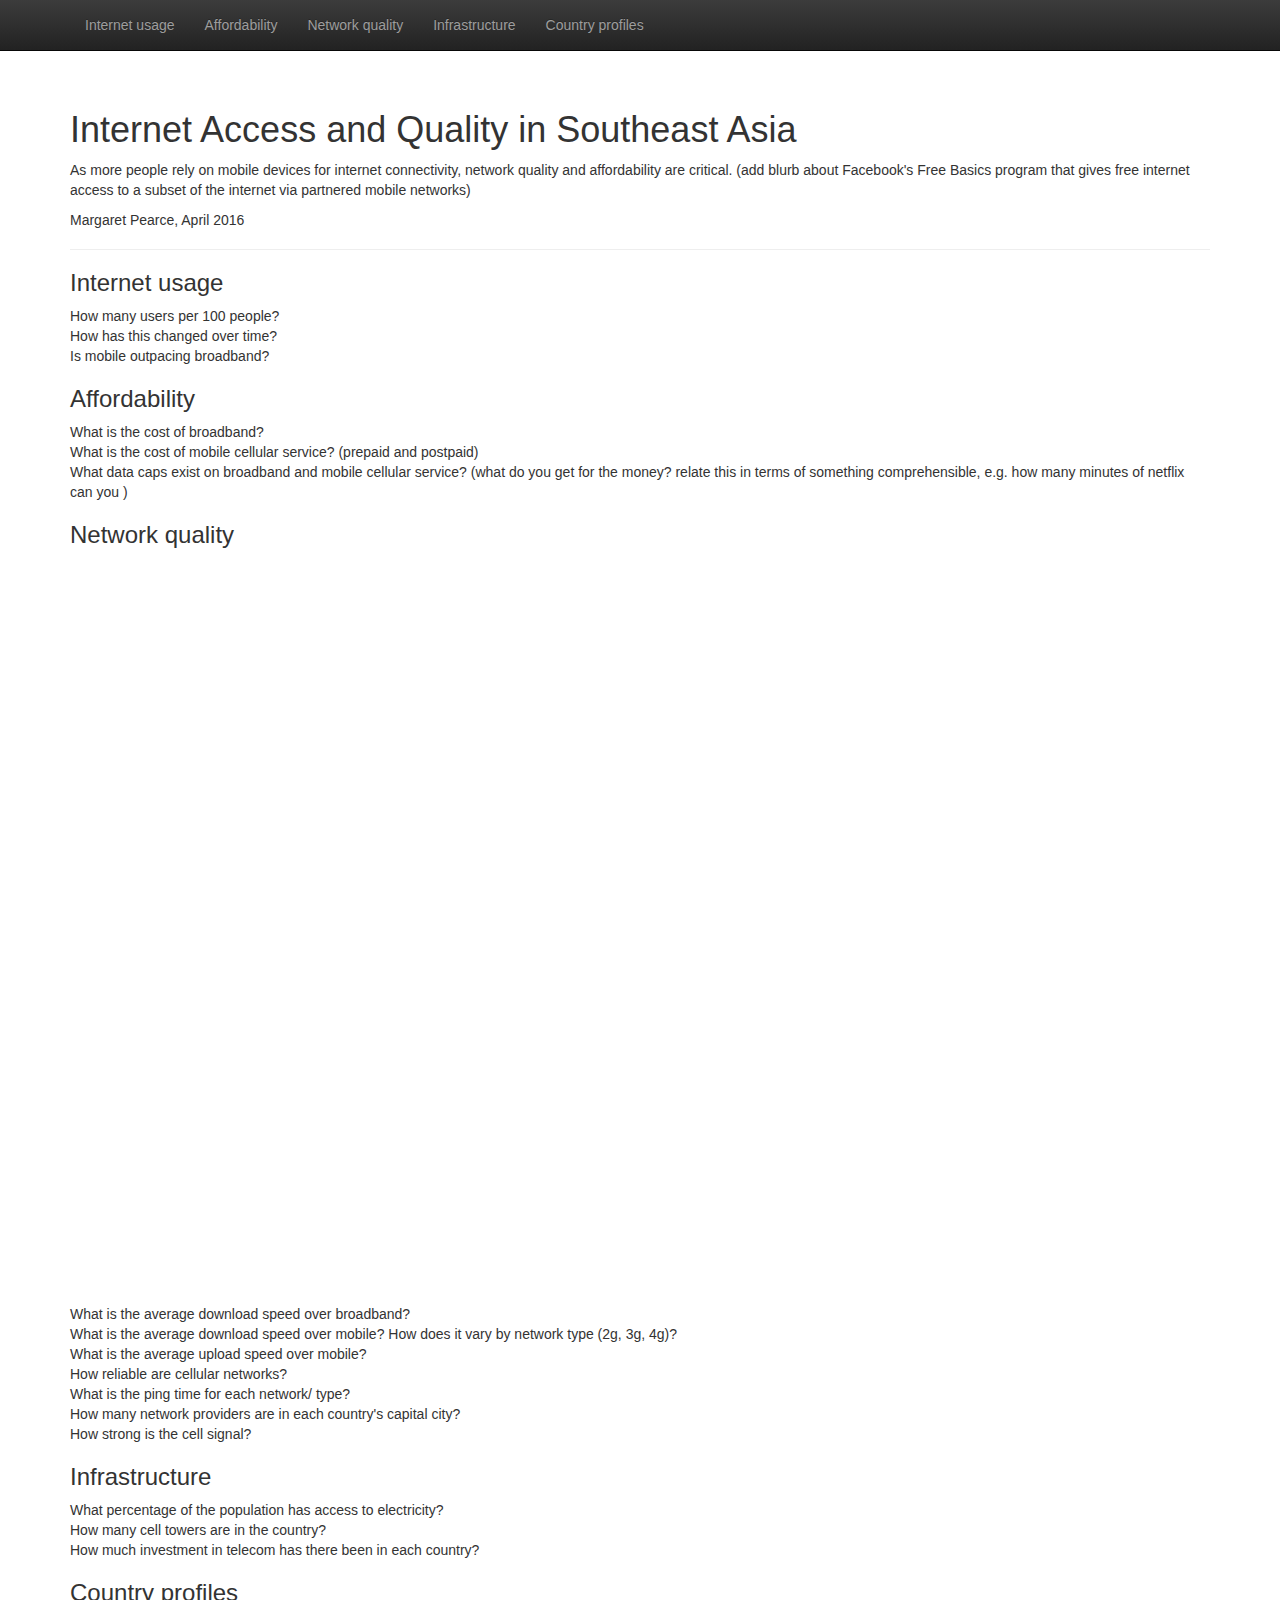
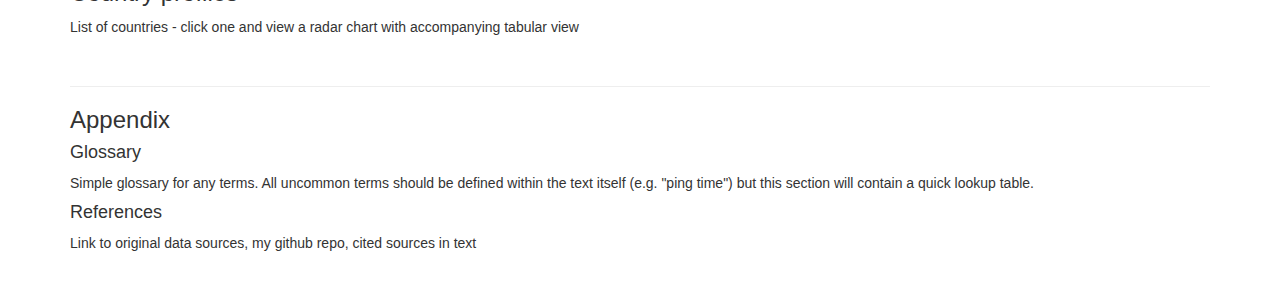
==== HTML/index.html @ 03f18e71 "Updated home page, added single sheet telecom cost data" ====
<!DOCTYPE html>
<html lang="en">
<head>
    <meta charset="utf-8">
    <meta http-equiv="X-UA-Compatible" content="IE=edge">
    <meta name="viewport" content="width=device-width, initial-scale=1">
    <!-- The above 3 meta tags *must* come first in the head; any other head content must come *after* these tags -->
    <meta name="description" content="">
    <meta name="author" content="">
    <!-- <link rel="icon" href="../../favicon.ico"> -->

    <title>Internet Access and Quality in Southeast Asia</title>

    <!-- Bootstrap core CSS -->
    <link href="./css/bootstrap.min.css" rel="stylesheet">
    <!-- Bootstrap theme -->
    <link href="./css/bootstrap-theme.min.css" rel="stylesheet">
    <!-- IE10 viewport hack for Surface/desktop Windows 8 bug -->
    <link href="./css/ie10-viewport-bug-workaround.css" rel="stylesheet">

    <!-- Custom styles for this template -->
    <link href="./css/theme.css" rel="stylesheet">

    <!-- Just for debugging purposes. Don't actually copy these 2 lines! -->
    <!--[if lt IE 9]><script src="./js/ie8-responsive-file-warning.js"></script><![endif]-->
    <script src="./js/ie-emulation-modes-warning.js"></script>

    <!-- HTML5 shim and Respond.js for IE8 support of HTML5 elements and media queries -->
    <!--[if lt IE 9]>
    <script src="https://oss.maxcdn.com/html5shiv/3.7.3/html5shiv.min.js"></script>
    <script src="https://oss.maxcdn.com/respond/1.4.2/respond.min.js"></script>
    <![endif]-->
</head>

<body>

<!-- Fixed navbar -->
<nav class="navbar navbar-inverse navbar-fixed-top">
    <div class="container">
        <div class="navbar-header">
            <button type="button" class="navbar-toggle collapsed" data-toggle="collapse" data-target="#navbar" aria-expanded="false" aria-controls="navbar">
                <span class="sr-only">Toggle navigation</span>
                <span class="icon-bar"></span>
                <span class="icon-bar"></span>
                <span class="icon-bar"></span>
            </button>
            <!--<a class="navbar-brand" href="#">Page title</a>-->
        </div>
        <div id="navbar" class="navbar-collapse collapse">
            <ul class="nav navbar-nav">
                <li><a href="#usage">Internet usage</a></li>
                <li><a href="#affordability">Affordability</a></li>
                <li><a href="#quality">Network quality</a></li>
                <li><a href="#infrastructure">Infrastructure</a></li>
                <li><a href="#profiles">Country profiles</a></li>
                <!--<li class="dropdown">
                    <a href="#" class="dropdown-toggle" data-toggle="dropdown" role="button" aria-haspopup="true" aria-expanded="false">Dropdown <span class="caret"></span></a>
                    <ul class="dropdown-menu">
                        <li><a href="#">Action</a></li>
                        <li><a href="#">Another action</a></li>
                        <li><a href="#">Something else here</a></li>
                        <li role="separator" class="divider"></li>
                        <li class="dropdown-header">Nav header</li>
                        <li><a href="#">Separated link</a></li>
                        <li><a href="#">One more separated link</a></li>
                    </ul>
                </li>-->
            </ul>
        </div><!--/.nav-collapse -->
    </div>
</nav>

<div class="container theme-showcase" role="main">

    <!-- Main jumbotron for a primary marketing message or call to action -->
    <!--<div class="jumbotron">-->
    <!--<h1>Page title</h1>-->
    <!--<p>Brief 1-2 sentences here to summarize the report and visualizations</p>-->
    <!--</div>-->

    <!-- Page title -->
    <div class="page-header">
        <h1>Internet Access and Quality in Southeast Asia</h1>
        <p>As more people rely on mobile devices for internet connectivity, network quality and affordability are critical.
            (add blurb about Facebook's Free Basics program that gives free internet access to a subset of the internet via
            partnered mobile networks)</p>
        <p>Margaret Pearce, April 2016</p>
    </div>

    <!-- Intro viz -->

    <!-- Usage -->
    <div id="usage">
        <h3>Internet usage</h3>

        <!-- Visualization here -->
        <p>
            How many users per 100 people? <br/>
            How has this changed over time? <br/>
            Is mobile outpacing broadband? <br/>
            <!--Lorem ipsum dolor sit amet, consectetur adipiscing elit. Duis semper est odio, nec mattis turpis cursus nec. Pellentesque malesuada nec leo id mollis. Sed tincidunt aliquet diam, sed pharetra nibh interdum eget. Integer non sagittis justo, et porta libero. In sit amet elementum ante. Sed iaculis arcu nisl, in posuere urna rhoncus nec. Nulla in metus sed justo tincidunt vestibulum. Praesent tempus tincidunt dui quis mollis. In sollicitudin venenatis tellus in gravida. Morbi viverra interdum odio, quis molestie enim euismod eu. Quisque dictum luctus enim, sit amet sagittis turpis condimentum eu. Cum sociis natoque penatibus et magnis dis parturient montes, nascetur ridiculus mus. Duis nec dapibus metus. Aliquam erat volutpat.-->
        </p>
    </div>

    <!-- Affordability -->
    <div id="affordability">
        <h3>Affordability</h3>
        <!-- Visualization here -->
        <p>
            What is the cost of broadband? <br/>
            What is the cost of mobile cellular service? (prepaid and postpaid) <br/>
            What data caps exist on broadband and mobile cellular service? (what do you get for the money? relate this in terms
            of something comprehensible, e.g. how many minutes of netflix can you ) <br/>
            <!--Lorem ipsum dolor sit amet, consectetur adipiscing elit. Duis semper est odio, nec mattis turpis cursus nec. Pellentesque malesuada nec leo id mollis. Sed tincidunt aliquet diam, sed pharetra nibh interdum eget. Integer non sagittis justo, et porta libero. In sit amet elementum ante. Sed iaculis arcu nisl, in posuere urna rhoncus nec. Nulla in metus sed justo tincidunt vestibulum. Praesent tempus tincidunt dui quis mollis. In sollicitudin venenatis tellus in gravida. Morbi viverra interdum odio, quis molestie enim euismod eu. Quisque dictum luctus enim, sit amet sagittis turpis condimentum eu. Cum sociis natoque penatibus et magnis dis parturient montes, nascetur ridiculus mus. Duis nec dapibus metus. Aliquam erat volutpat.-->
        </p>
    </div>

    <!-- Quality -->
    <div id="quality">
        <h3>Network quality</h3>
        <!-- Visualization here -->
        <script type='text/javascript' src='https://public.tableau.com/javascripts/api/viz_v1.js'></script><div class='tableauPlaceholder' style='width: 982px; height: 745px;'><noscript><a href='#'><img alt=' ' src='https:&#47;&#47;public.tableau.com&#47;static&#47;images&#47;Ce&#47;CellSignals&#47;Reliabilitybycountrynetwork&#47;1_rss.png' style='border: none' /></a></noscript><object class='tableauViz' width='982' height='745' style='display:none;'><param name='host_url' value='https%3A%2F%2Fpublic.tableau.com%2F' /> <param name='site_root' value='' /><param name='name' value='CellSignals&#47;Reliabilitybycountrynetwork' /><param name='tabs' value='yes' /><param name='toolbar' value='yes' /><param name='static_image' value='https:&#47;&#47;public.tableau.com&#47;static&#47;images&#47;Ce&#47;CellSignals&#47;Reliabilitybycountrynetwork&#47;1.png' /> <param name='animate_transition' value='yes' /><param name='display_static_image' value='yes' /><param name='display_spinner' value='yes' /><param name='display_overlay' value='yes' /><param name='display_count' value='yes' /><param name='showTabs' value='y' /></object></div>
        <p>
            What is the average download speed over broadband? <br/>
            What is the average download speed over mobile? How does it vary by network type (2g, 3g, 4g)? <br/>
            What is the average upload speed over mobile? <br/>
            How reliable are cellular networks? <br/>
            What is the ping time for each network/ type? <br/>
            How many network providers are in each country's capital city? <br/>
            How strong is the cell signal? <br/>
            <!--Lorem ipsum dolor sit amet, consectetur adipiscing elit. Duis semper est odio, nec mattis turpis cursus nec. Pellentesque malesuada nec leo id mollis. Sed tincidunt aliquet diam, sed pharetra nibh interdum eget. Integer non sagittis justo, et porta libero. In sit amet elementum ante. Sed iaculis arcu nisl, in posuere urna rhoncus nec. Nulla in metus sed justo tincidunt vestibulum. Praesent tempus tincidunt dui quis mollis. In sollicitudin venenatis tellus in gravida. Morbi viverra interdum odio, quis molestie enim euismod eu. Quisque dictum luctus enim, sit amet sagittis turpis condimentum eu. Cum sociis natoque penatibus et magnis dis parturient montes, nascetur ridiculus mus. Duis nec dapibus metus. Aliquam erat volutpat.-->
        </p>
    </div>

    <!-- Infrastructure -->
    <div id="infrastructure">
        <h3>Infrastructure</h3>
        <!-- Visualization here -->
        <p>
            What percentage of the population has access to electricity? <br/>
            How many cell towers are in the country? <br/>
            How much investment in telecom has there been in each country? <br/>
            <!--Lorem ipsum dolor sit amet, consectetur adipiscing elit. Duis semper est odio, nec mattis turpis cursus nec. Pellentesque malesuada nec leo id mollis. Sed tincidunt aliquet diam, sed pharetra nibh interdum eget. Integer non sagittis justo, et porta libero. In sit amet elementum ante. Sed iaculis arcu nisl, in posuere urna rhoncus nec. Nulla in metus sed justo tincidunt vestibulum. Praesent tempus tincidunt dui quis mollis. In sollicitudin venenatis tellus in gravida. Morbi viverra interdum odio, quis molestie enim euismod eu. Quisque dictum luctus enim, sit amet sagittis turpis condimentum eu. Cum sociis natoque penatibus et magnis dis parturient montes, nascetur ridiculus mus. Duis nec dapibus metus. Aliquam erat volutpat.-->
        </p>
    </div>

    <!-- Country profiles -->
    <div id="profiles">
        <h3>Country profiles</h3>
        <!-- Visualization here -->
        <p>
            List of countries - click one and view a radar chart with accompanying tabular view
            <!--Lorem ipsum dolor sit amet, consectetur adipiscing elit. Duis semper est odio, nec mattis turpis cursus nec. Pellentesque malesuada nec leo id mollis. Sed tincidunt aliquet diam, sed pharetra nibh interdum eget. Integer non sagittis justo, et porta libero. In sit amet elementum ante. Sed iaculis arcu nisl, in posuere urna rhoncus nec. Nulla in metus sed justo tincidunt vestibulum. Praesent tempus tincidunt dui quis mollis. In sollicitudin venenatis tellus in gravida. Morbi viverra interdum odio, quis molestie enim euismod eu. Quisque dictum luctus enim, sit amet sagittis turpis condimentum eu. Cum sociis natoque penatibus et magnis dis parturient montes, nascetur ridiculus mus. Duis nec dapibus metus. Aliquam erat volutpat.-->
        </p>
    </div>

    <div class="page-header"></div>

    <!-- Appendix -->
    <div id="appendix">
        <h3>Appendix</h3>

        <h4>Glossary</h4>
        <p>Simple glossary for any terms. All uncommon terms should be defined within the text itself (e.g. "ping time") but
            this section will contain a quick lookup table.</p>

        <h4>References</h4>
        <p>Link to original data sources, my github repo, cited sources in text</p>
    </div>

</div> <!-- /container -->


<!-- Bootstrap core JavaScript
================================================== -->
<!-- Placed at the end of the document so the pages load faster -->
<script src="https://ajax.googleapis.com/ajax/libs/jquery/1.12.2/jquery.min.js"></script>
<script>window.jQuery || document.write('<script src="./js/vendor/jquery.min.js"><\/script>')</script>
<script src="./js/bootstrap.min.js"></script>
<script src="./js/docs.min.js"></script>
<!-- IE10 viewport hack for Surface/desktop Windows 8 bug -->
<script src="./js/ie10-viewport-bug-workaround.js"></script>
</body>
</html>
---- HTML/css/theme.css ----
body {
    padding-top: 70px;
    padding-bottom: 30px;
}

.theme-dropdown .dropdown-menu {
    position: static;
    display: block;
    margin-bottom: 20px;
}

.theme-showcase > p > .btn {
    margin: 5px 0;
}

.theme-showcase .navbar .container {
    width: auto;
}
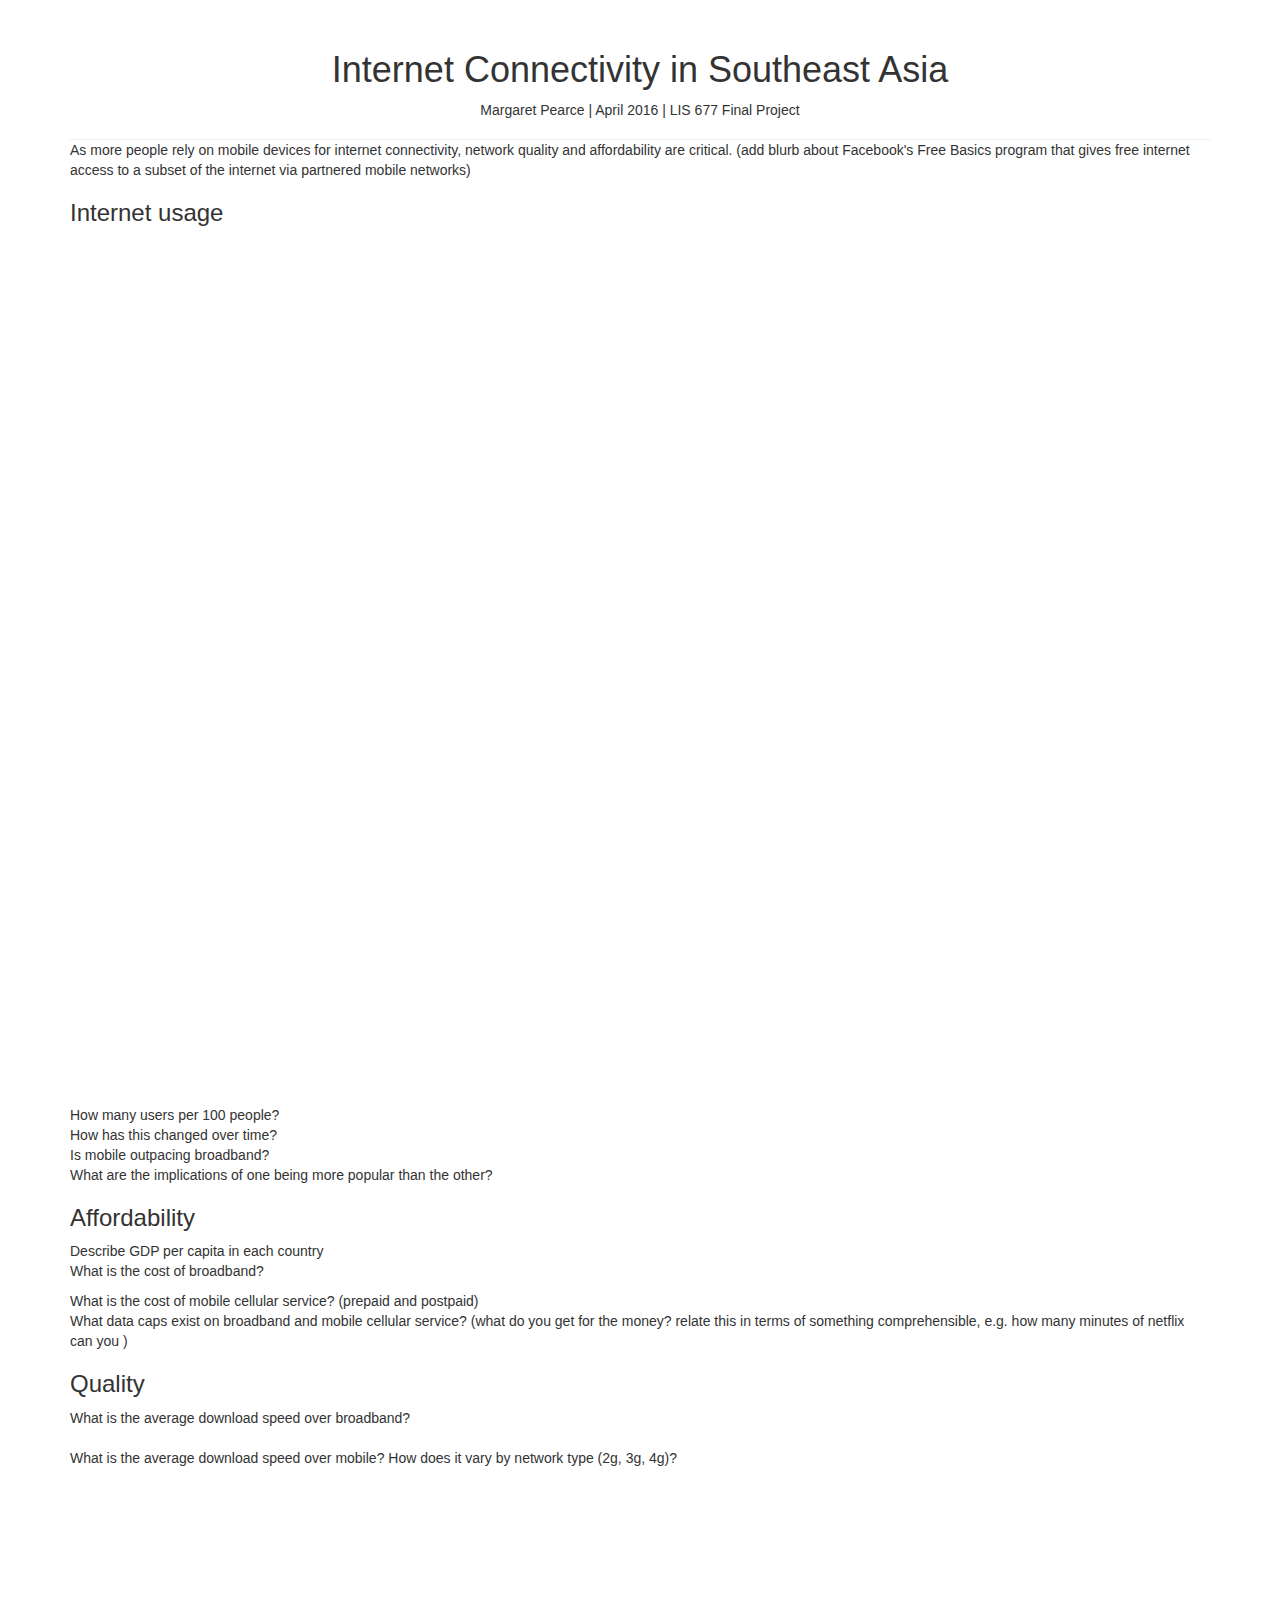
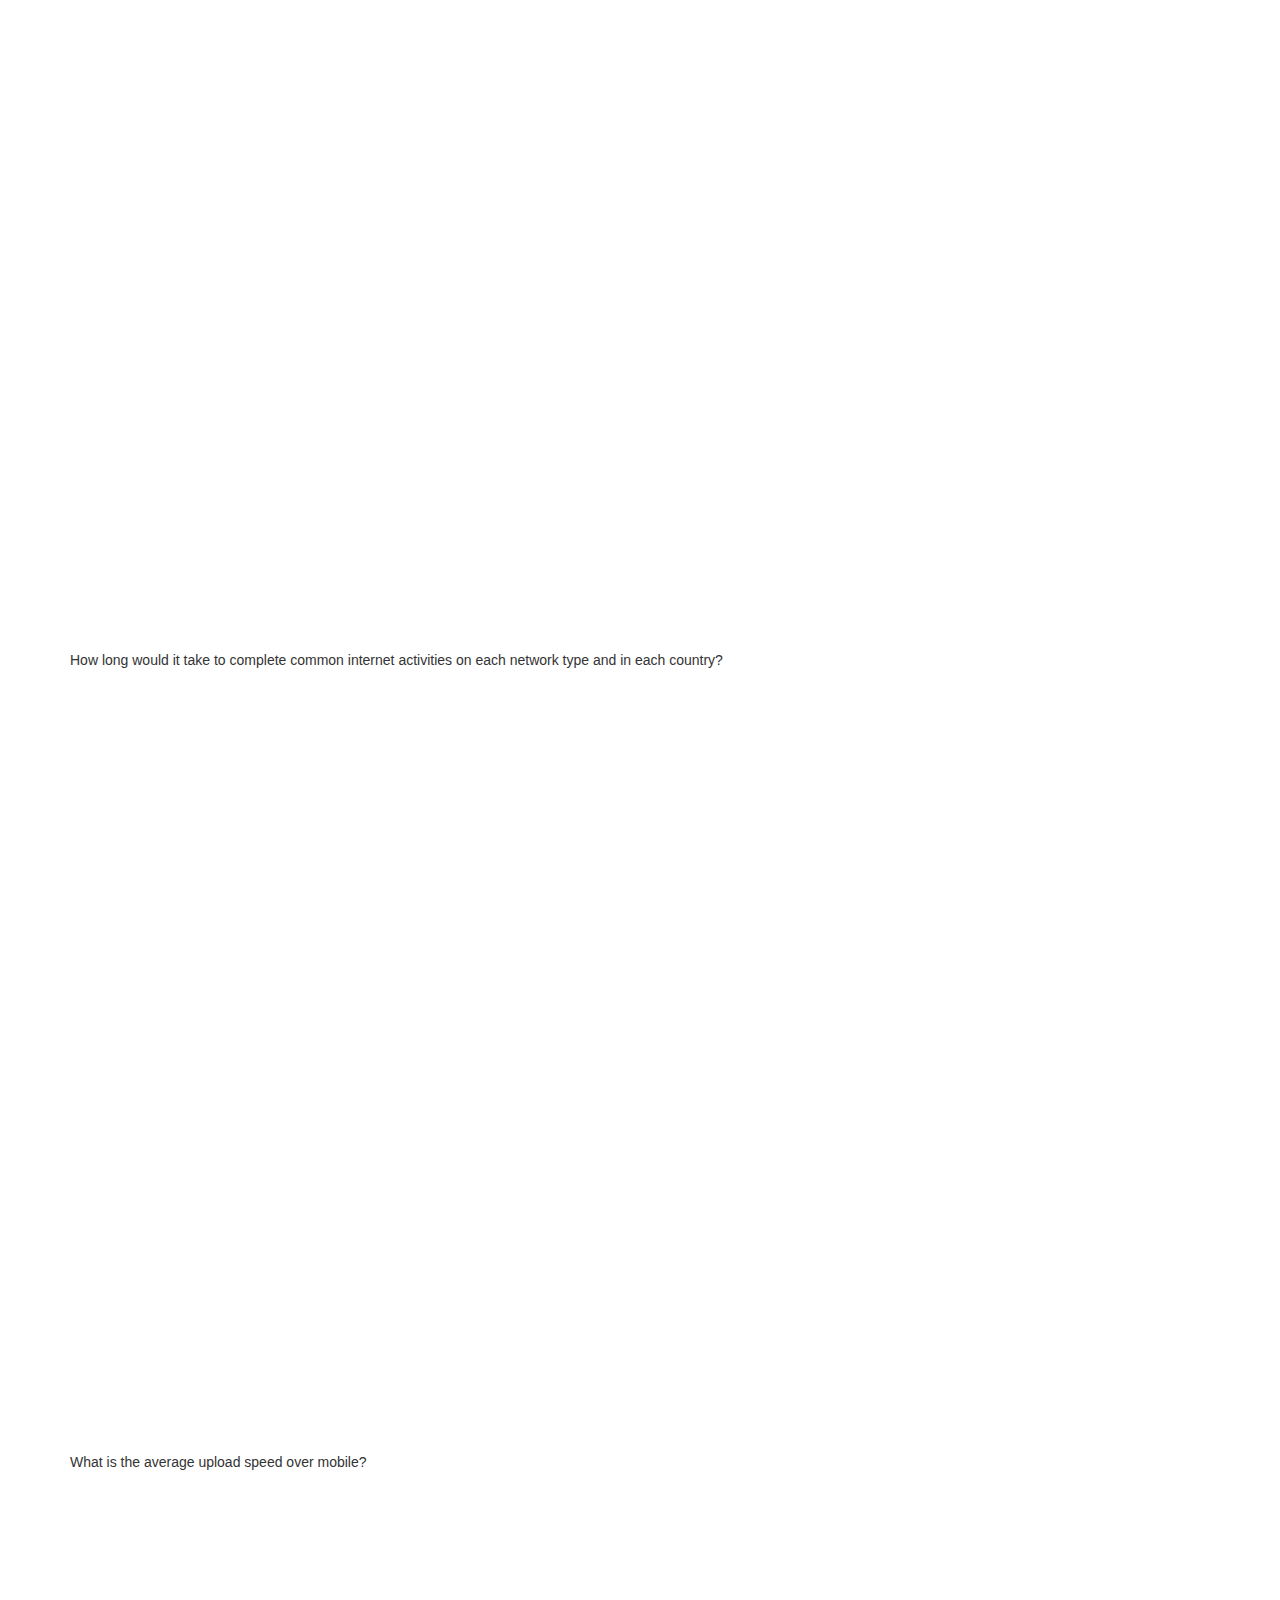
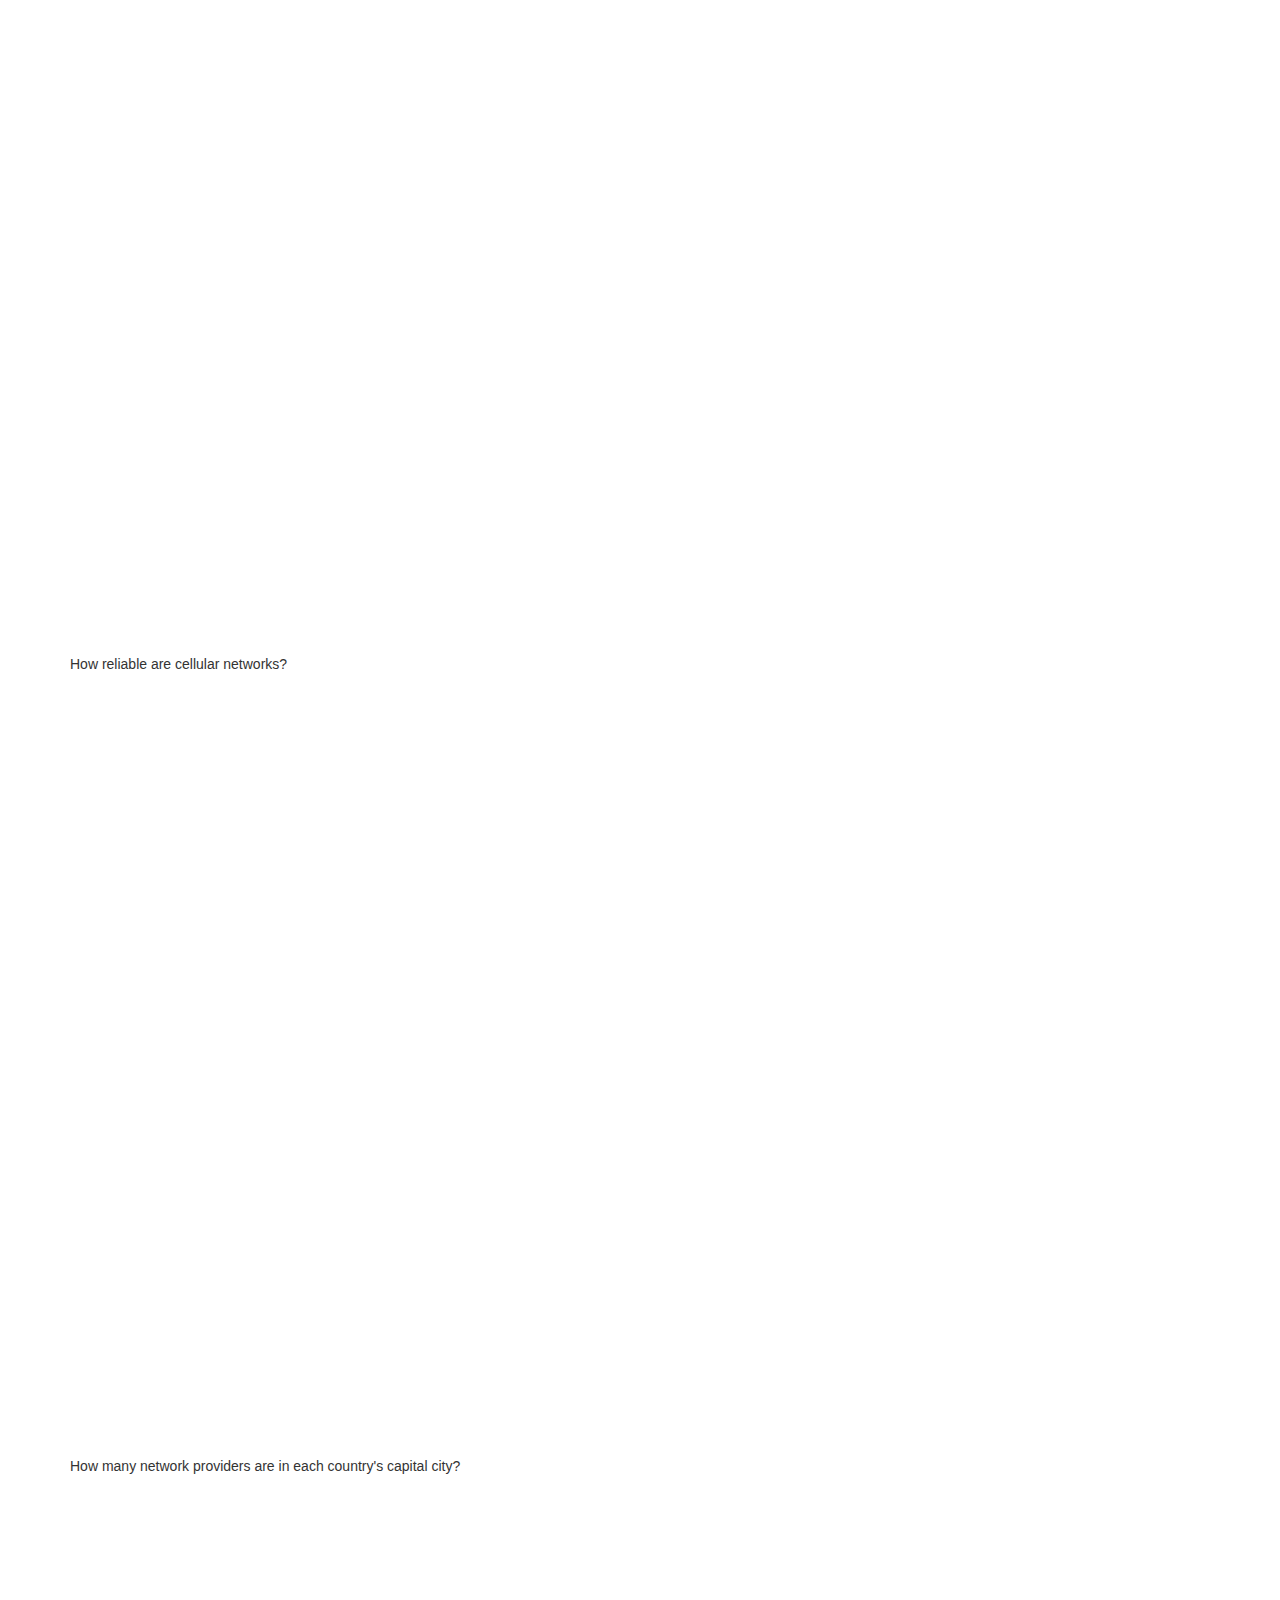
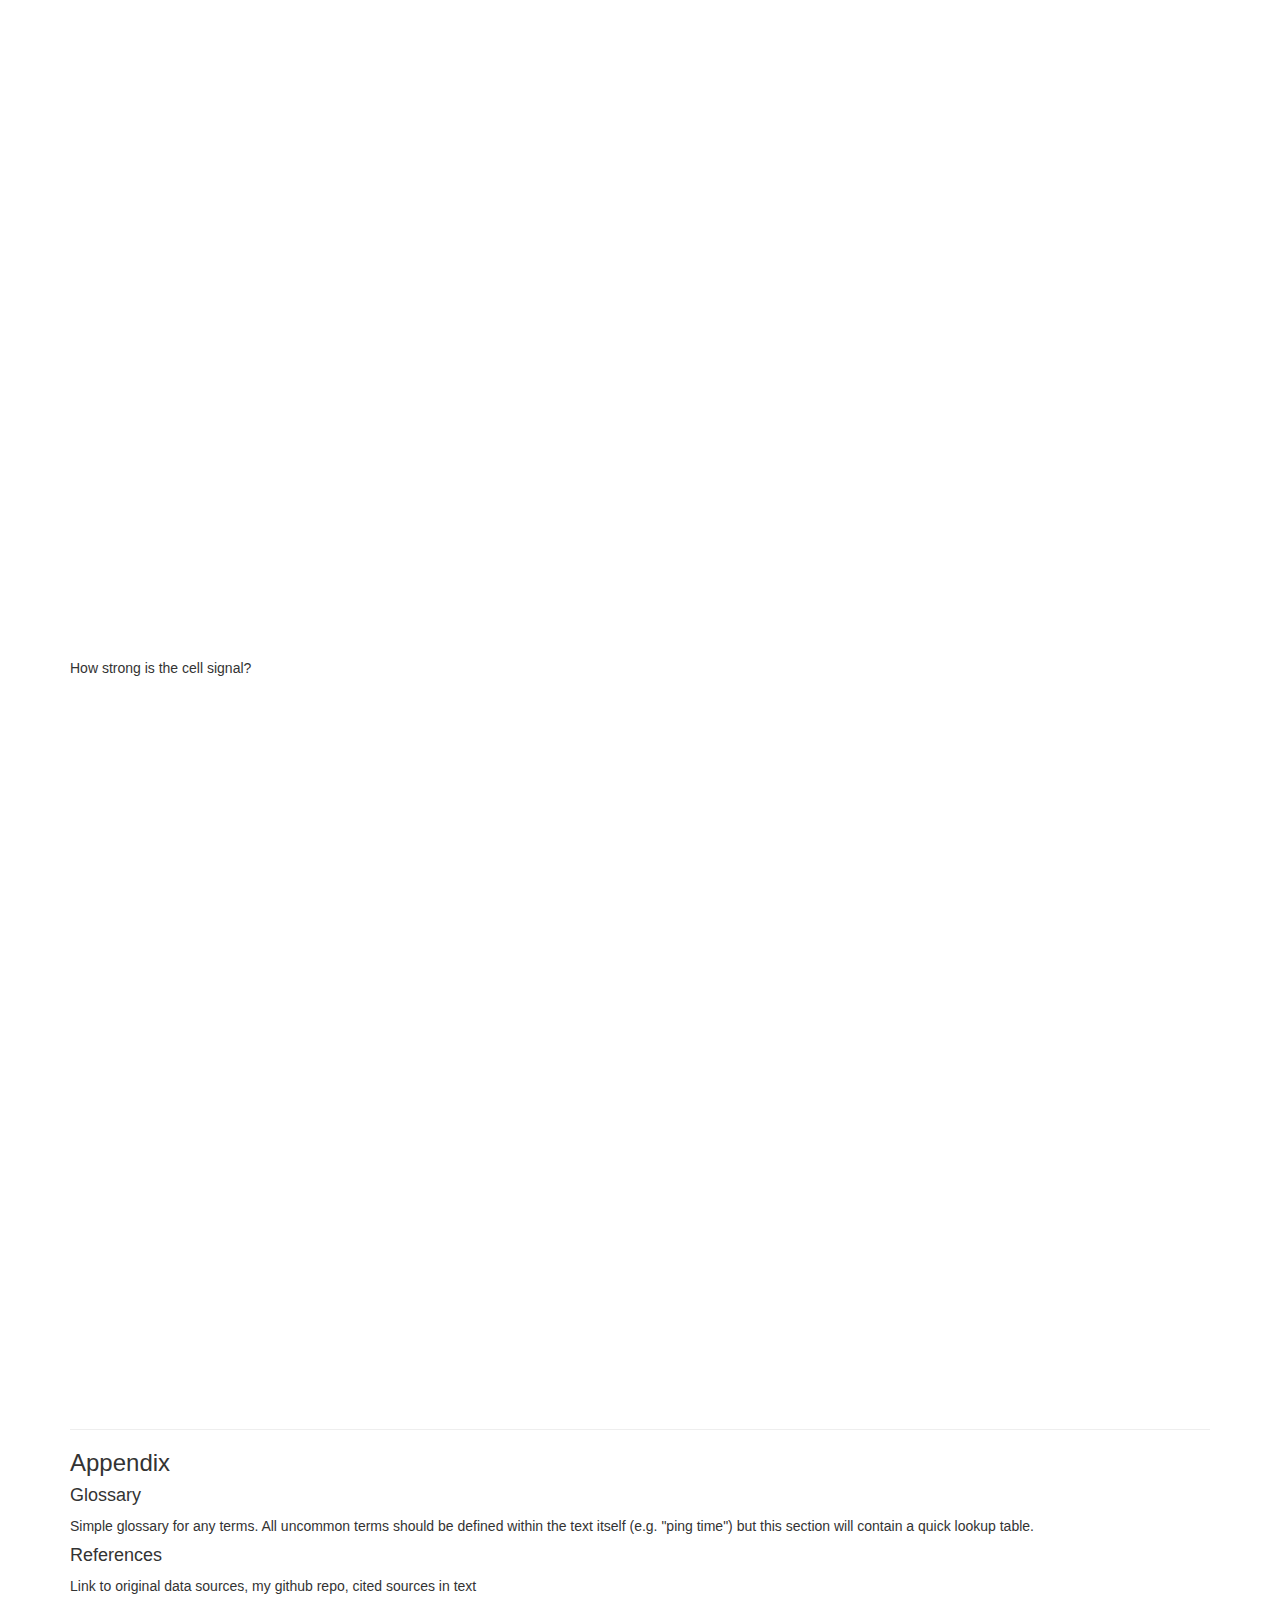
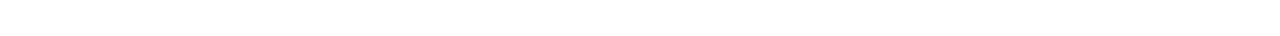
==== commit 22788d7d: "Added multiple visualizations to the project site, attempted consistency in color choices" ====
--- a/HTML/index.html
+++ b/HTML/index.html
@@ -9,7 +9,7 @@
     <meta name="author" content="">
     <!-- <link rel="icon" href="../../favicon.ico"> -->
 
-    <title>Internet Access and Quality in Southeast Asia</title>
+    <title>Internet Connectivity in Southeast Asia</title>
 
     <!-- Bootstrap core CSS -->
     <link href="./css/bootstrap.min.css" rel="stylesheet">
@@ -34,42 +34,6 @@
 
 <body>
 
-<!-- Fixed navbar -->
-<nav class="navbar navbar-inverse navbar-fixed-top">
-    <div class="container">
-        <div class="navbar-header">
-            <button type="button" class="navbar-toggle collapsed" data-toggle="collapse" data-target="#navbar" aria-expanded="false" aria-controls="navbar">
-                <span class="sr-only">Toggle navigation</span>
-                <span class="icon-bar"></span>
-                <span class="icon-bar"></span>
-                <span class="icon-bar"></span>
-            </button>
-            <!--<a class="navbar-brand" href="#">Page title</a>-->
-        </div>
-        <div id="navbar" class="navbar-collapse collapse">
-            <ul class="nav navbar-nav">
-                <li><a href="#usage">Internet usage</a></li>
-                <li><a href="#affordability">Affordability</a></li>
-                <li><a href="#quality">Network quality</a></li>
-                <li><a href="#infrastructure">Infrastructure</a></li>
-                <li><a href="#profiles">Country profiles</a></li>
-                <!--<li class="dropdown">
-                    <a href="#" class="dropdown-toggle" data-toggle="dropdown" role="button" aria-haspopup="true" aria-expanded="false">Dropdown <span class="caret"></span></a>
-                    <ul class="dropdown-menu">
-                        <li><a href="#">Action</a></li>
-                        <li><a href="#">Another action</a></li>
-                        <li><a href="#">Something else here</a></li>
-                        <li role="separator" class="divider"></li>
-                        <li class="dropdown-header">Nav header</li>
-                        <li><a href="#">Separated link</a></li>
-                        <li><a href="#">One more separated link</a></li>
-                    </ul>
-                </li>-->
-            </ul>
-        </div><!--/.nav-collapse -->
-    </div>
-</nav>
-
 <div class="container theme-showcase" role="main">
 
     <!-- Main jumbotron for a primary marketing message or call to action -->
@@ -80,79 +44,99 @@
 
     <!-- Page title -->
     <div class="page-header">
-        <h1>Internet Access and Quality in Southeast Asia</h1>
-        <p>As more people rely on mobile devices for internet connectivity, network quality and affordability are critical.
-            (add blurb about Facebook's Free Basics program that gives free internet access to a subset of the internet via
-            partnered mobile networks)</p>
-        <p>Margaret Pearce, April 2016</p>
+        <h1>Internet Connectivity in Southeast Asia</h1>
+        <p class="page-subtitle">Margaret Pearce | April 2016 | LIS 677 Final Project</p>
     </div>
 
     <!-- Intro viz -->
+
+
+    <p>As more people rely on mobile devices for internet connectivity, network quality and affordability are critical.
+        (add blurb about Facebook's Free Basics program that gives free internet access to a subset of the internet via
+        partnered mobile networks)</p>
 
     <!-- Usage -->
     <div id="usage">
         <h3>Internet usage</h3>
 
+        <script type='text/javascript' src='https://public.tableau.com/javascripts/api/viz_v1.js'></script><div class='tableauPlaceholder' style='width: 1004px; height: 869px;'><noscript><a href='#'><img alt='Mobile and Internet Users Dashboard ' src='https:&#47;&#47;public.tableau.com&#47;static&#47;images&#47;Mo&#47;MobileSubscriptionsvsInternetUsers&#47;MobileandInternetUsersDashboard&#47;1_rss.png' style='border: none' /></a></noscript><object class='tableauViz' width='1004' height='869' style='display:none;'><param name='host_url' value='https%3A%2F%2Fpublic.tableau.com%2F' /> <param name='site_root' value='' /><param name='name' value='MobileSubscriptionsvsInternetUsers&#47;MobileandInternetUsersDashboard' /><param name='tabs' value='no' /><param name='toolbar' value='no' /><param name='static_image' value='https:&#47;&#47;public.tableau.com&#47;static&#47;images&#47;Mo&#47;MobileSubscriptionsvsInternetUsers&#47;MobileandInternetUsersDashboard&#47;1.png' /> <param name='animate_transition' value='yes' /><param name='display_static_image' value='yes' /><param name='display_spinner' value='yes' /><param name='display_overlay' value='yes' /><param name='display_count' value='yes' /><param name='showTabs' value='y' /></object></div>
         <!-- Visualization here -->
         <p>
             How many users per 100 people? <br/>
             How has this changed over time? <br/>
             Is mobile outpacing broadband? <br/>
-            <!--Lorem ipsum dolor sit amet, consectetur adipiscing elit. Duis semper est odio, nec mattis turpis cursus nec. Pellentesque malesuada nec leo id mollis. Sed tincidunt aliquet diam, sed pharetra nibh interdum eget. Integer non sagittis justo, et porta libero. In sit amet elementum ante. Sed iaculis arcu nisl, in posuere urna rhoncus nec. Nulla in metus sed justo tincidunt vestibulum. Praesent tempus tincidunt dui quis mollis. In sollicitudin venenatis tellus in gravida. Morbi viverra interdum odio, quis molestie enim euismod eu. Quisque dictum luctus enim, sit amet sagittis turpis condimentum eu. Cum sociis natoque penatibus et magnis dis parturient montes, nascetur ridiculus mus. Duis nec dapibus metus. Aliquam erat volutpat.-->
+            What are the implications of one being more popular than the other?
         </p>
     </div>
+
 
     <!-- Affordability -->
     <div id="affordability">
         <h3>Affordability</h3>
-        <!-- Visualization here -->
         <p>
+            Describe GDP per capita in each country <br/>
             What is the cost of broadband? <br/>
+        </p>
+
+
+        <p>
             What is the cost of mobile cellular service? (prepaid and postpaid) <br/>
             What data caps exist on broadband and mobile cellular service? (what do you get for the money? relate this in terms
             of something comprehensible, e.g. how many minutes of netflix can you ) <br/>
-            <!--Lorem ipsum dolor sit amet, consectetur adipiscing elit. Duis semper est odio, nec mattis turpis cursus nec. Pellentesque malesuada nec leo id mollis. Sed tincidunt aliquet diam, sed pharetra nibh interdum eget. Integer non sagittis justo, et porta libero. In sit amet elementum ante. Sed iaculis arcu nisl, in posuere urna rhoncus nec. Nulla in metus sed justo tincidunt vestibulum. Praesent tempus tincidunt dui quis mollis. In sollicitudin venenatis tellus in gravida. Morbi viverra interdum odio, quis molestie enim euismod eu. Quisque dictum luctus enim, sit amet sagittis turpis condimentum eu. Cum sociis natoque penatibus et magnis dis parturient montes, nascetur ridiculus mus. Duis nec dapibus metus. Aliquam erat volutpat.-->
         </p>
     </div>
 
+
     <!-- Quality -->
     <div id="quality">
-        <h3>Network quality</h3>
-        <!-- Visualization here -->
-        <script type='text/javascript' src='https://public.tableau.com/javascripts/api/viz_v1.js'></script><div class='tableauPlaceholder' style='width: 982px; height: 745px;'><noscript><a href='#'><img alt=' ' src='https:&#47;&#47;public.tableau.com&#47;static&#47;images&#47;Ce&#47;CellSignals&#47;Reliabilitybycountrynetwork&#47;1_rss.png' style='border: none' /></a></noscript><object class='tableauViz' width='982' height='745' style='display:none;'><param name='host_url' value='https%3A%2F%2Fpublic.tableau.com%2F' /> <param name='site_root' value='' /><param name='name' value='CellSignals&#47;Reliabilitybycountrynetwork' /><param name='tabs' value='yes' /><param name='toolbar' value='yes' /><param name='static_image' value='https:&#47;&#47;public.tableau.com&#47;static&#47;images&#47;Ce&#47;CellSignals&#47;Reliabilitybycountrynetwork&#47;1.png' /> <param name='animate_transition' value='yes' /><param name='display_static_image' value='yes' /><param name='display_spinner' value='yes' /><param name='display_overlay' value='yes' /><param name='display_count' value='yes' /><param name='showTabs' value='y' /></object></div>
-        <p>
-            What is the average download speed over broadband? <br/>
-            What is the average download speed over mobile? How does it vary by network type (2g, 3g, 4g)? <br/>
-            What is the average upload speed over mobile? <br/>
-            How reliable are cellular networks? <br/>
-            What is the ping time for each network/ type? <br/>
-            How many network providers are in each country's capital city? <br/>
-            How strong is the cell signal? <br/>
-            <!--Lorem ipsum dolor sit amet, consectetur adipiscing elit. Duis semper est odio, nec mattis turpis cursus nec. Pellentesque malesuada nec leo id mollis. Sed tincidunt aliquet diam, sed pharetra nibh interdum eget. Integer non sagittis justo, et porta libero. In sit amet elementum ante. Sed iaculis arcu nisl, in posuere urna rhoncus nec. Nulla in metus sed justo tincidunt vestibulum. Praesent tempus tincidunt dui quis mollis. In sollicitudin venenatis tellus in gravida. Morbi viverra interdum odio, quis molestie enim euismod eu. Quisque dictum luctus enim, sit amet sagittis turpis condimentum eu. Cum sociis natoque penatibus et magnis dis parturient montes, nascetur ridiculus mus. Duis nec dapibus metus. Aliquam erat volutpat.-->
-        </p>
+        <h3>Quality</h3>
+        What is the average download speed over broadband? <br/><br/>
+
+        What is the average download speed over mobile? How does it vary by network type (2g, 3g, 4g)? <br/>
+        <script type='text/javascript' src='https://public.tableau.com/javascripts/api/viz_v1.js'></script><div class='tableauPlaceholder' style='width: 982px; height: 742px;'><noscript><a href='#'><img alt='Download Speed Range (Mbps) ' src='https:&#47;&#47;public.tableau.com&#47;static&#47;images&#47;Ce&#47;CellSignals&#47;DownloadSpeedRangeMbps&#47;1_rss.png' style='border: none' /></a></noscript><object class='tableauViz' width='982' height='742' style='display:none;'><param name='host_url' value='https%3A%2F%2Fpublic.tableau.com%2F' /> <param name='site_root' value='' /><param name='name' value='CellSignals&#47;DownloadSpeedRangeMbps' /><param name='tabs' value='no' /><param name='toolbar' value='no' /><param name='static_image' value='https:&#47;&#47;public.tableau.com&#47;static&#47;images&#47;Ce&#47;CellSignals&#47;DownloadSpeedRangeMbps&#47;1.png' /> <param name='animate_transition' value='yes' /><param name='display_static_image' value='yes' /><param name='display_spinner' value='yes' /><param name='display_overlay' value='yes' /><param name='display_count' value='yes' /><param name='showTabs' value='y' /></object></div>
+        <br/><br/>
+
+        How long would it take to complete common internet activities on each network type and in each country? <br/>
+        <script type='text/javascript' src='https://public.tableau.com/javascripts/api/viz_v1.js'></script><div class='tableauPlaceholder' style='width: 982px; height: 742px;'><noscript><a href='#'><img alt='Download Time by Network Type ' src='https:&#47;&#47;public.tableau.com&#47;static&#47;images&#47;Do&#47;DownloadTimesbyNetwork&#47;DownloadTimebyNetworkType&#47;1_rss.png' style='border: none' /></a></noscript><object class='tableauViz' width='982' height='742' style='display:none;'><param name='host_url' value='https%3A%2F%2Fpublic.tableau.com%2F' /> <param name='site_root' value='' /><param name='name' value='DownloadTimesbyNetwork&#47;DownloadTimebyNetworkType' /><param name='tabs' value='no' /><param name='toolbar' value='no' /><param name='static_image' value='https:&#47;&#47;public.tableau.com&#47;static&#47;images&#47;Do&#47;DownloadTimesbyNetwork&#47;DownloadTimebyNetworkType&#47;1.png' /> <param name='animate_transition' value='yes' /><param name='display_static_image' value='yes' /><param name='display_spinner' value='yes' /><param name='display_overlay' value='yes' /><param name='display_count' value='yes' /><param name='showTabs' value='y' /></object></div>
+        <br/> <br/>
+
+        What is the average upload speed over mobile? <br/>
+        <script type='text/javascript' src='https://public.tableau.com/javascripts/api/viz_v1.js'></script><div class='tableauPlaceholder' style='width: 982px; height: 742px;'><noscript><a href='#'><img alt='Upload Speed Range (Mbps) ' src='https:&#47;&#47;public.tableau.com&#47;static&#47;images&#47;Up&#47;UploadSpeeds&#47;UploadSpeedRangeMbps&#47;1_rss.png' style='border: none' /></a></noscript><object class='tableauViz' width='982' height='742' style='display:none;'><param name='host_url' value='https%3A%2F%2Fpublic.tableau.com%2F' /> <param name='site_root' value='' /><param name='name' value='UploadSpeeds&#47;UploadSpeedRangeMbps' /><param name='tabs' value='no' /><param name='toolbar' value='no' /><param name='static_image' value='https:&#47;&#47;public.tableau.com&#47;static&#47;images&#47;Up&#47;UploadSpeeds&#47;UploadSpeedRangeMbps&#47;1.png' /> <param name='animate_transition' value='yes' /><param name='display_static_image' value='yes' /><param name='display_spinner' value='yes' /><param name='display_overlay' value='yes' /><param name='display_count' value='yes' /><param name='showTabs' value='y' /></object></div>
+        <br/><br/>
+
+        How reliable are cellular networks? <br/>
+        <script type='text/javascript' src='https://public.tableau.com/javascripts/api/viz_v1.js'></script><div class='tableauPlaceholder' style='width: 982px; height: 742px;'><noscript><a href='#'><img alt='Reliability by country ' src='https:&#47;&#47;public.tableau.com&#47;static&#47;images&#47;Si&#47;SignalReliability&#47;Reliabilitybycountry&#47;1_rss.png' style='border: none' /></a></noscript><object class='tableauViz' width='982' height='742' style='display:none;'><param name='host_url' value='https%3A%2F%2Fpublic.tableau.com%2F' /> <param name='site_root' value='' /><param name='name' value='SignalReliability&#47;Reliabilitybycountry' /><param name='tabs' value='no' /><param name='toolbar' value='no' /><param name='static_image' value='https:&#47;&#47;public.tableau.com&#47;static&#47;images&#47;Si&#47;SignalReliability&#47;Reliabilitybycountry&#47;1.png' /> <param name='animate_transition' value='yes' /><param name='display_static_image' value='yes' /><param name='display_spinner' value='yes' /><param name='display_overlay' value='yes' /><param name='display_count' value='yes' /><param name='showTabs' value='y' /></object></div>
+        <br/><br/>
+
+        How many network providers are in each country's capital city? <br/>
+        <script type='text/javascript' src='https://public.tableau.com/javascripts/api/viz_v1.js'></script><div class='tableauPlaceholder' style='width: 982px; height: 742px;'><noscript><a href='#'><img alt='Number of Networks ' src='https:&#47;&#47;public.tableau.com&#47;static&#47;images&#47;Nu&#47;NumberofNetworkProviders&#47;NumberofNetworks&#47;1_rss.png' style='border: none' /></a></noscript><object class='tableauViz' width='982' height='742' style='display:none;'><param name='host_url' value='https%3A%2F%2Fpublic.tableau.com%2F' /> <param name='site_root' value='' /><param name='name' value='NumberofNetworkProviders&#47;NumberofNetworks' /><param name='tabs' value='no' /><param name='toolbar' value='no' /><param name='static_image' value='https:&#47;&#47;public.tableau.com&#47;static&#47;images&#47;Nu&#47;NumberofNetworkProviders&#47;NumberofNetworks&#47;1.png' /> <param name='animate_transition' value='yes' /><param name='display_static_image' value='yes' /><param name='display_spinner' value='yes' /><param name='display_overlay' value='yes' /><param name='display_count' value='yes' /><param name='showTabs' value='y' /></object></div>
+        <br/><br/>
+
+        How strong is the cell signal? <br/>
+        <script type='text/javascript' src='https://public.tableau.com/javascripts/api/viz_v1.js'></script><div class='tableauPlaceholder' style='width: 982px; height: 742px;'><noscript><a href='#'><img alt='Received signal strength by country, network ' src='https:&#47;&#47;public.tableau.com&#47;static&#47;images&#47;Re&#47;ReceivedSignalStrength&#47;Receivedsignalstrengthbycountrynetwork&#47;1_rss.png' style='border: none' /></a></noscript><object class='tableauViz' width='982' height='742' style='display:none;'><param name='host_url' value='https%3A%2F%2Fpublic.tableau.com%2F' /> <param name='site_root' value='' /><param name='name' value='ReceivedSignalStrength&#47;Receivedsignalstrengthbycountrynetwork' /><param name='tabs' value='no' /><param name='toolbar' value='no' /><param name='static_image' value='https:&#47;&#47;public.tableau.com&#47;static&#47;images&#47;Re&#47;ReceivedSignalStrength&#47;Receivedsignalstrengthbycountrynetwork&#47;1.png' /> <param name='animate_transition' value='yes' /><param name='display_static_image' value='yes' /><param name='display_spinner' value='yes' /><param name='display_overlay' value='yes' /><param name='display_count' value='yes' /><param name='showTabs' value='y' /></object></div>
     </div>
 
-    <!-- Infrastructure -->
-    <div id="infrastructure">
-        <h3>Infrastructure</h3>
-        <!-- Visualization here -->
-        <p>
-            What percentage of the population has access to electricity? <br/>
-            How many cell towers are in the country? <br/>
-            How much investment in telecom has there been in each country? <br/>
-            <!--Lorem ipsum dolor sit amet, consectetur adipiscing elit. Duis semper est odio, nec mattis turpis cursus nec. Pellentesque malesuada nec leo id mollis. Sed tincidunt aliquet diam, sed pharetra nibh interdum eget. Integer non sagittis justo, et porta libero. In sit amet elementum ante. Sed iaculis arcu nisl, in posuere urna rhoncus nec. Nulla in metus sed justo tincidunt vestibulum. Praesent tempus tincidunt dui quis mollis. In sollicitudin venenatis tellus in gravida. Morbi viverra interdum odio, quis molestie enim euismod eu. Quisque dictum luctus enim, sit amet sagittis turpis condimentum eu. Cum sociis natoque penatibus et magnis dis parturient montes, nascetur ridiculus mus. Duis nec dapibus metus. Aliquam erat volutpat.-->
-        </p>
-    </div>
+    <!--&lt;!&ndash; Infrastructure &ndash;&gt;-->
+    <!--<div id="infrastructure">-->
+        <!--<h3>Infrastructure</h3>-->
+        <!--&lt;!&ndash; Visualization here &ndash;&gt;-->
+        <!--<p>-->
+            <!--What percentage of the population has access to electricity? <br/>-->
+            <!--How many cell towers are in the country? <br/>-->
+            <!--How much investment in telecom has there been in each country? <br/>-->
+            <!--&lt;!&ndash;Lorem ipsum dolor sit amet, consectetur adipiscing elit. Duis semper est odio, nec mattis turpis cursus nec. Pellentesque malesuada nec leo id mollis. Sed tincidunt aliquet diam, sed pharetra nibh interdum eget. Integer non sagittis justo, et porta libero. In sit amet elementum ante. Sed iaculis arcu nisl, in posuere urna rhoncus nec. Nulla in metus sed justo tincidunt vestibulum. Praesent tempus tincidunt dui quis mollis. In sollicitudin venenatis tellus in gravida. Morbi viverra interdum odio, quis molestie enim euismod eu. Quisque dictum luctus enim, sit amet sagittis turpis condimentum eu. Cum sociis natoque penatibus et magnis dis parturient montes, nascetur ridiculus mus. Duis nec dapibus metus. Aliquam erat volutpat.&ndash;&gt;-->
+        <!--</p>-->
+    <!--</div>-->
 
-    <!-- Country profiles -->
-    <div id="profiles">
-        <h3>Country profiles</h3>
-        <!-- Visualization here -->
-        <p>
-            List of countries - click one and view a radar chart with accompanying tabular view
-            <!--Lorem ipsum dolor sit amet, consectetur adipiscing elit. Duis semper est odio, nec mattis turpis cursus nec. Pellentesque malesuada nec leo id mollis. Sed tincidunt aliquet diam, sed pharetra nibh interdum eget. Integer non sagittis justo, et porta libero. In sit amet elementum ante. Sed iaculis arcu nisl, in posuere urna rhoncus nec. Nulla in metus sed justo tincidunt vestibulum. Praesent tempus tincidunt dui quis mollis. In sollicitudin venenatis tellus in gravida. Morbi viverra interdum odio, quis molestie enim euismod eu. Quisque dictum luctus enim, sit amet sagittis turpis condimentum eu. Cum sociis natoque penatibus et magnis dis parturient montes, nascetur ridiculus mus. Duis nec dapibus metus. Aliquam erat volutpat.-->
-        </p>
-    </div>
+    <!--&lt;!&ndash; Country profiles &ndash;&gt;-->
+    <!--<div id="profiles">-->
+        <!--<h3>Country profiles</h3>-->
+        <!--&lt;!&ndash; Visualization here &ndash;&gt;-->
+        <!--<p>-->
+            <!--List of countries - click one and view a radar chart with accompanying tabular view-->
+            <!--&lt;!&ndash;Lorem ipsum dolor sit amet, consectetur adipiscing elit. Duis semper est odio, nec mattis turpis cursus nec. Pellentesque malesuada nec leo id mollis. Sed tincidunt aliquet diam, sed pharetra nibh interdum eget. Integer non sagittis justo, et porta libero. In sit amet elementum ante. Sed iaculis arcu nisl, in posuere urna rhoncus nec. Nulla in metus sed justo tincidunt vestibulum. Praesent tempus tincidunt dui quis mollis. In sollicitudin venenatis tellus in gravida. Morbi viverra interdum odio, quis molestie enim euismod eu. Quisque dictum luctus enim, sit amet sagittis turpis condimentum eu. Cum sociis natoque penatibus et magnis dis parturient montes, nascetur ridiculus mus. Duis nec dapibus metus. Aliquam erat volutpat.&ndash;&gt;-->
+        <!--</p>-->
+    <!--</div>-->
 
     <div class="page-header"></div>
 
--- a/HTML/css/theme.css
+++ b/HTML/css/theme.css
@@ -1,5 +1,5 @@
 body {
-    padding-top: 70px;
+    padding-top: 30px;
     padding-bottom: 30px;
 }
 
@@ -15,4 +15,18 @@
 
 .theme-showcase .navbar .container {
     width: auto;
+}
+
+.page-header {
+    margin: auto;
+    text-align: center;
+}
+
+.page-subtitle {
+    font-weight: lighter;
+}
+
+/* Hide Tableau bar at bottom of each viz */
+.tab-toolbar, .tab-fill {
+    display: none !important;
 }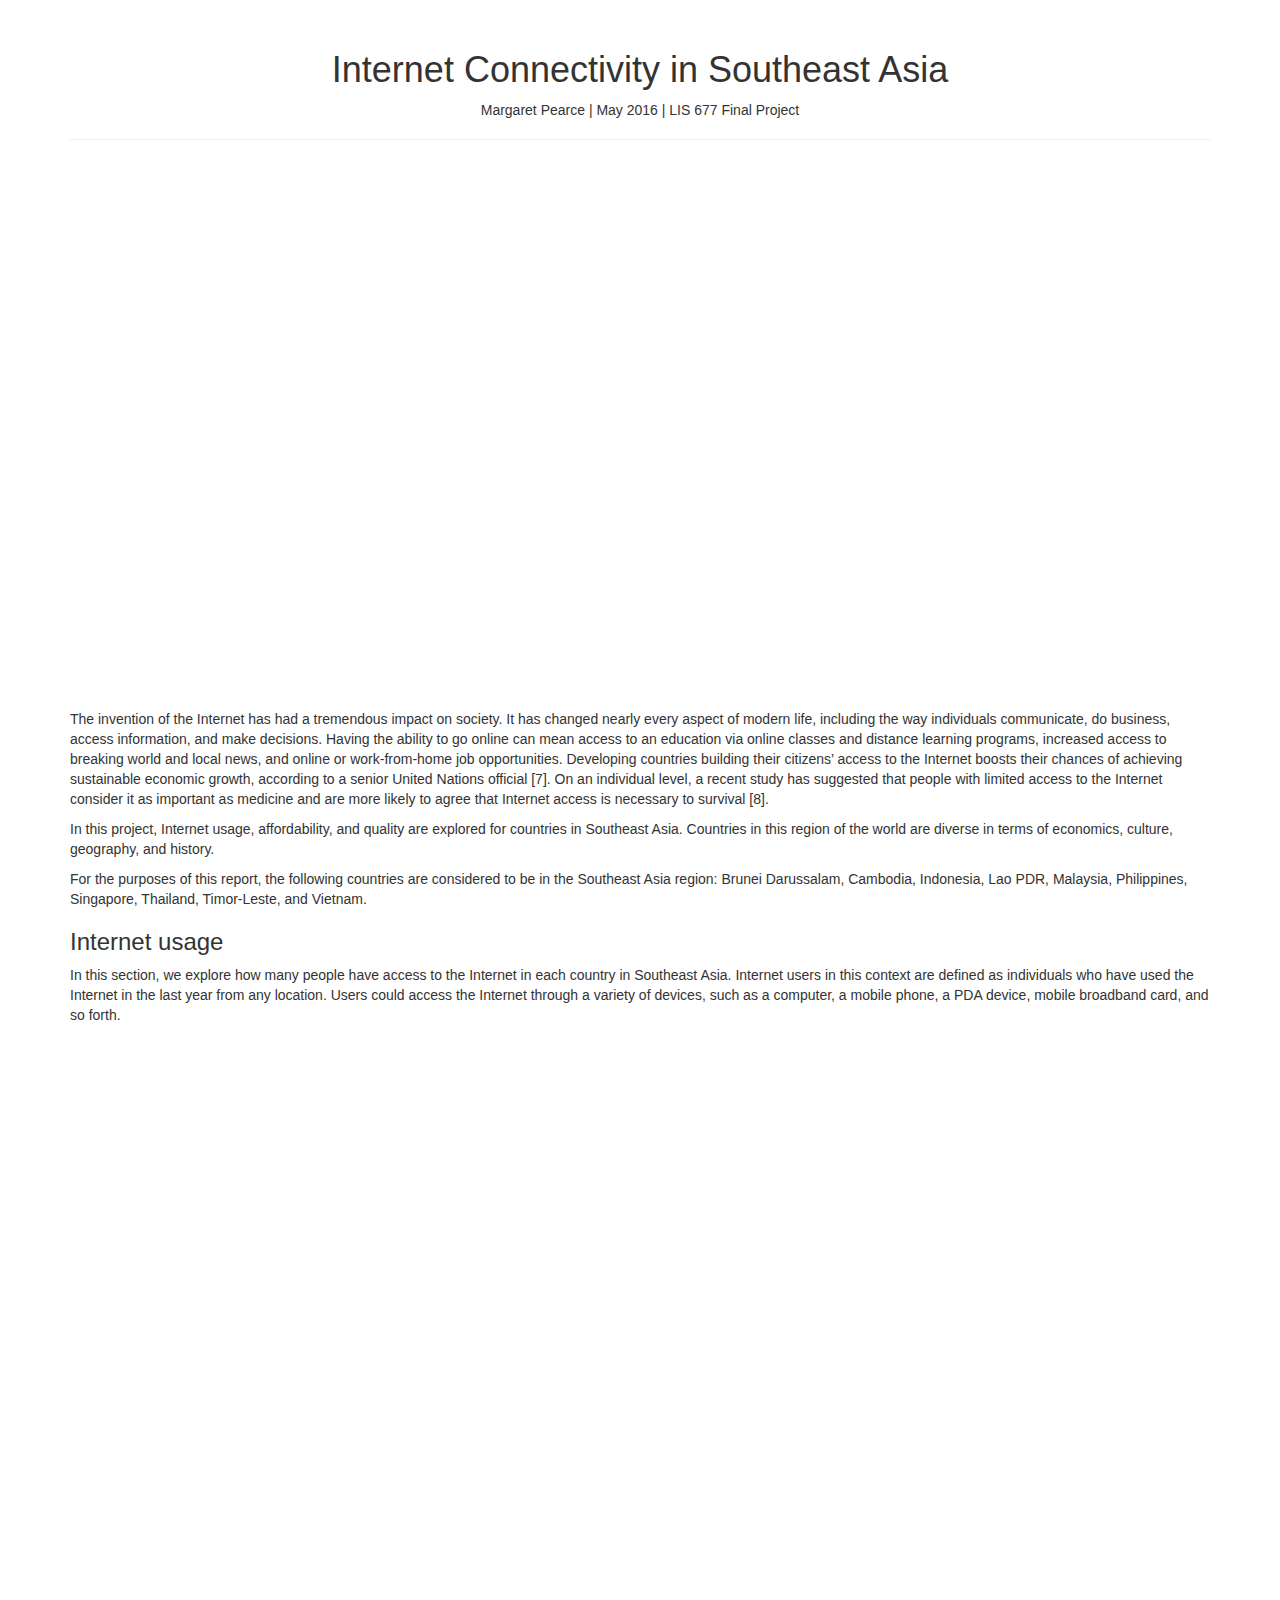
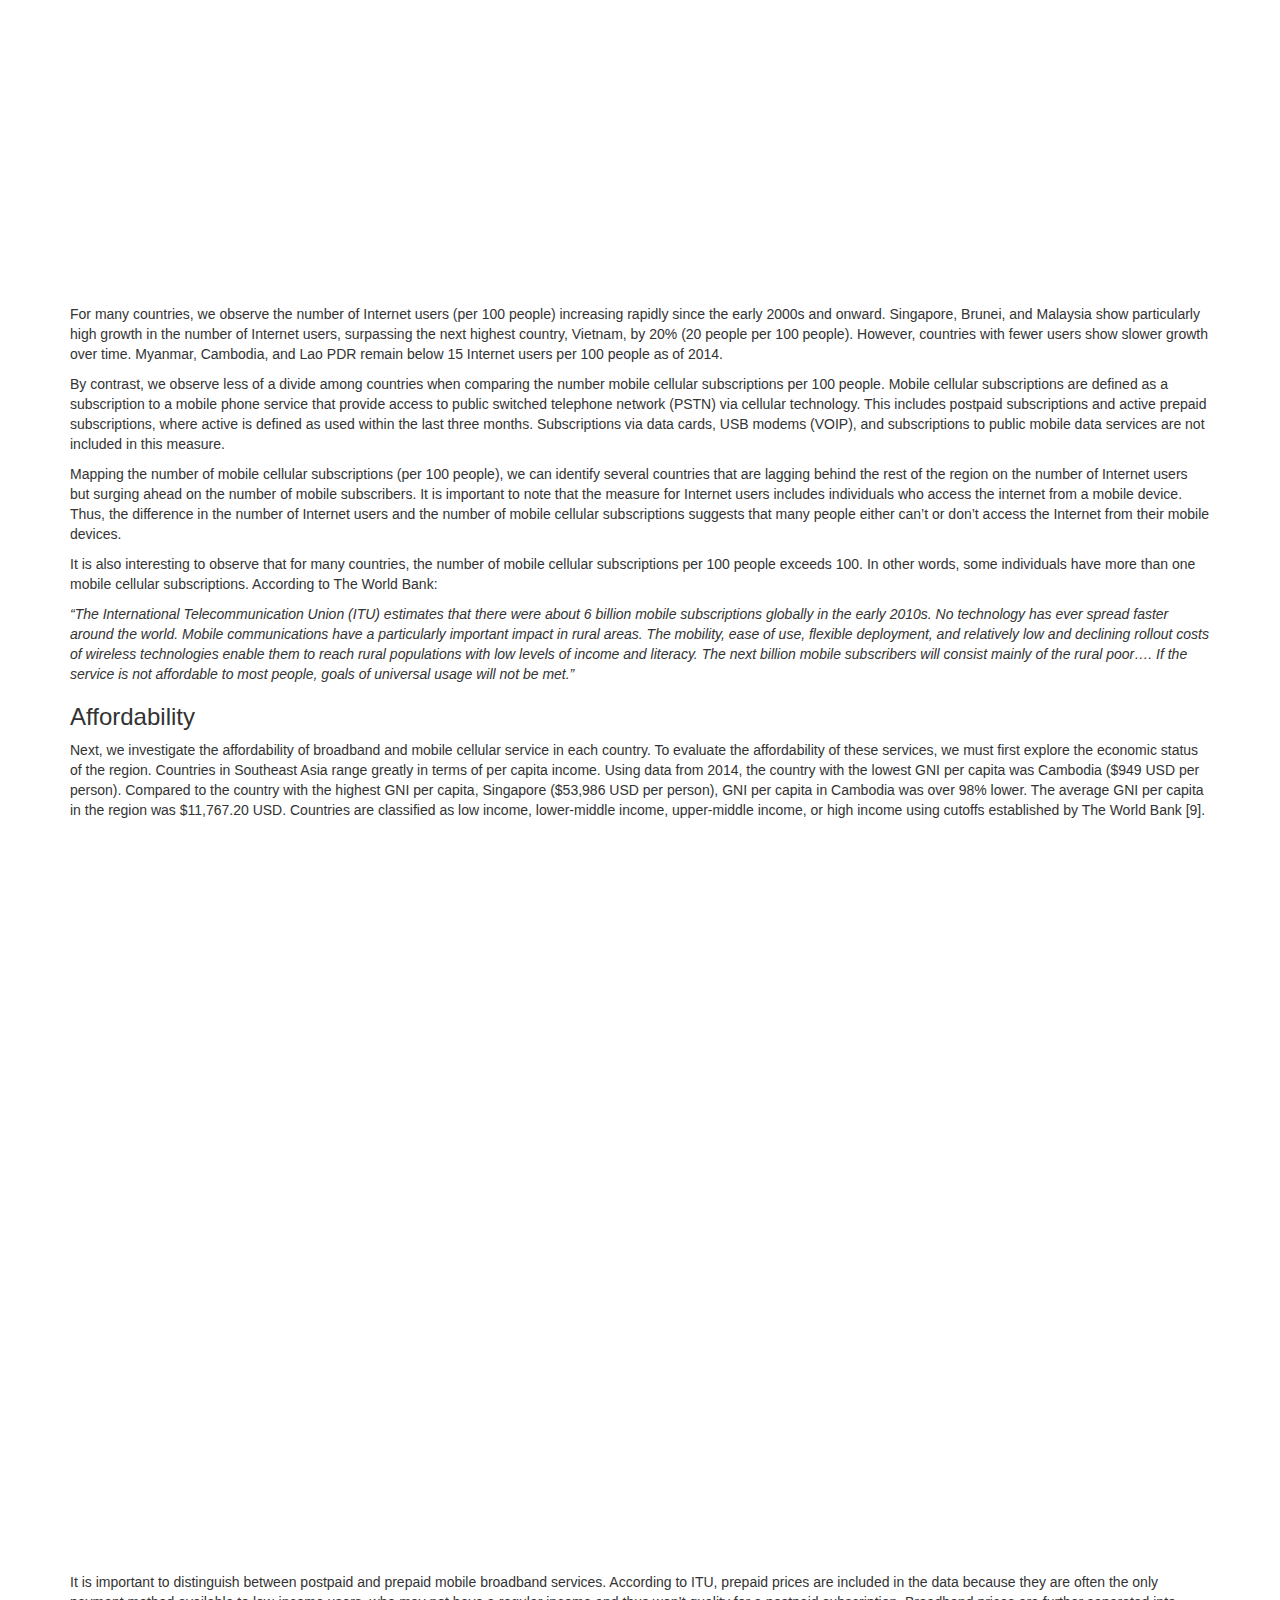
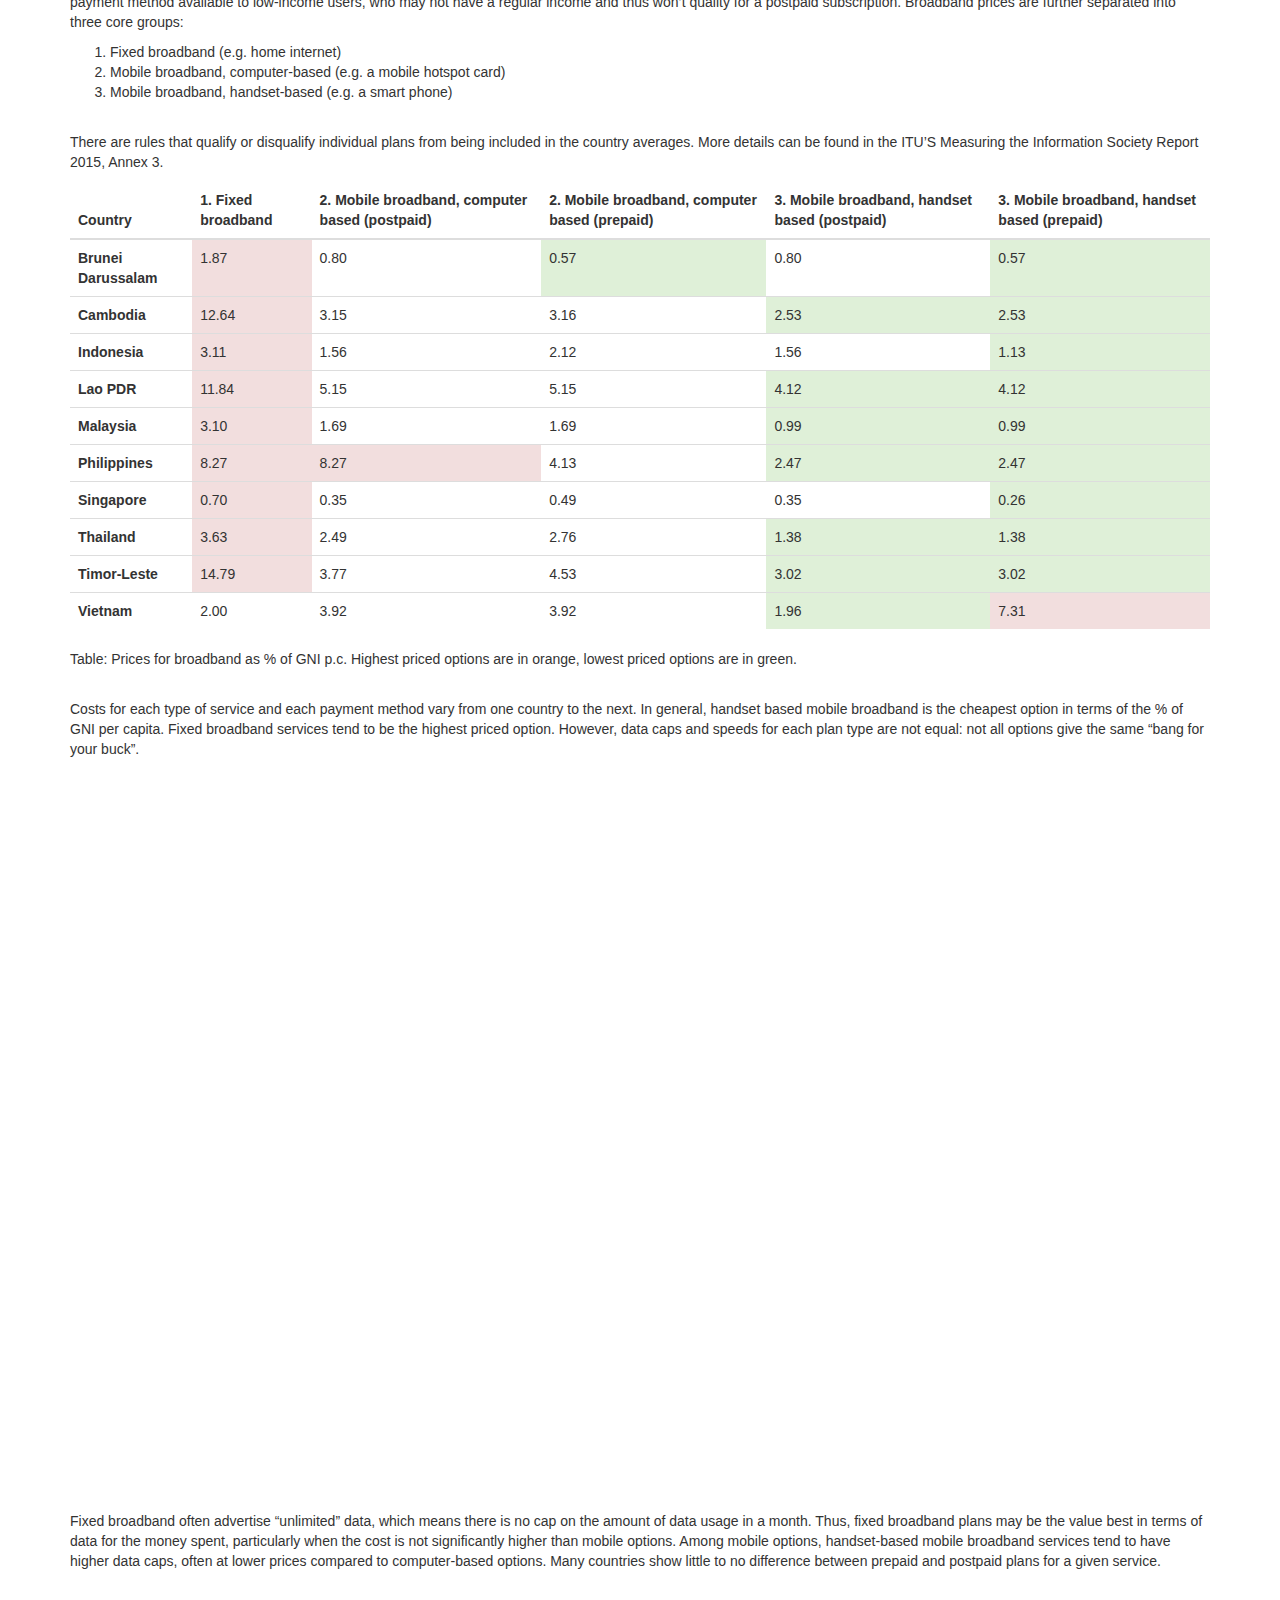
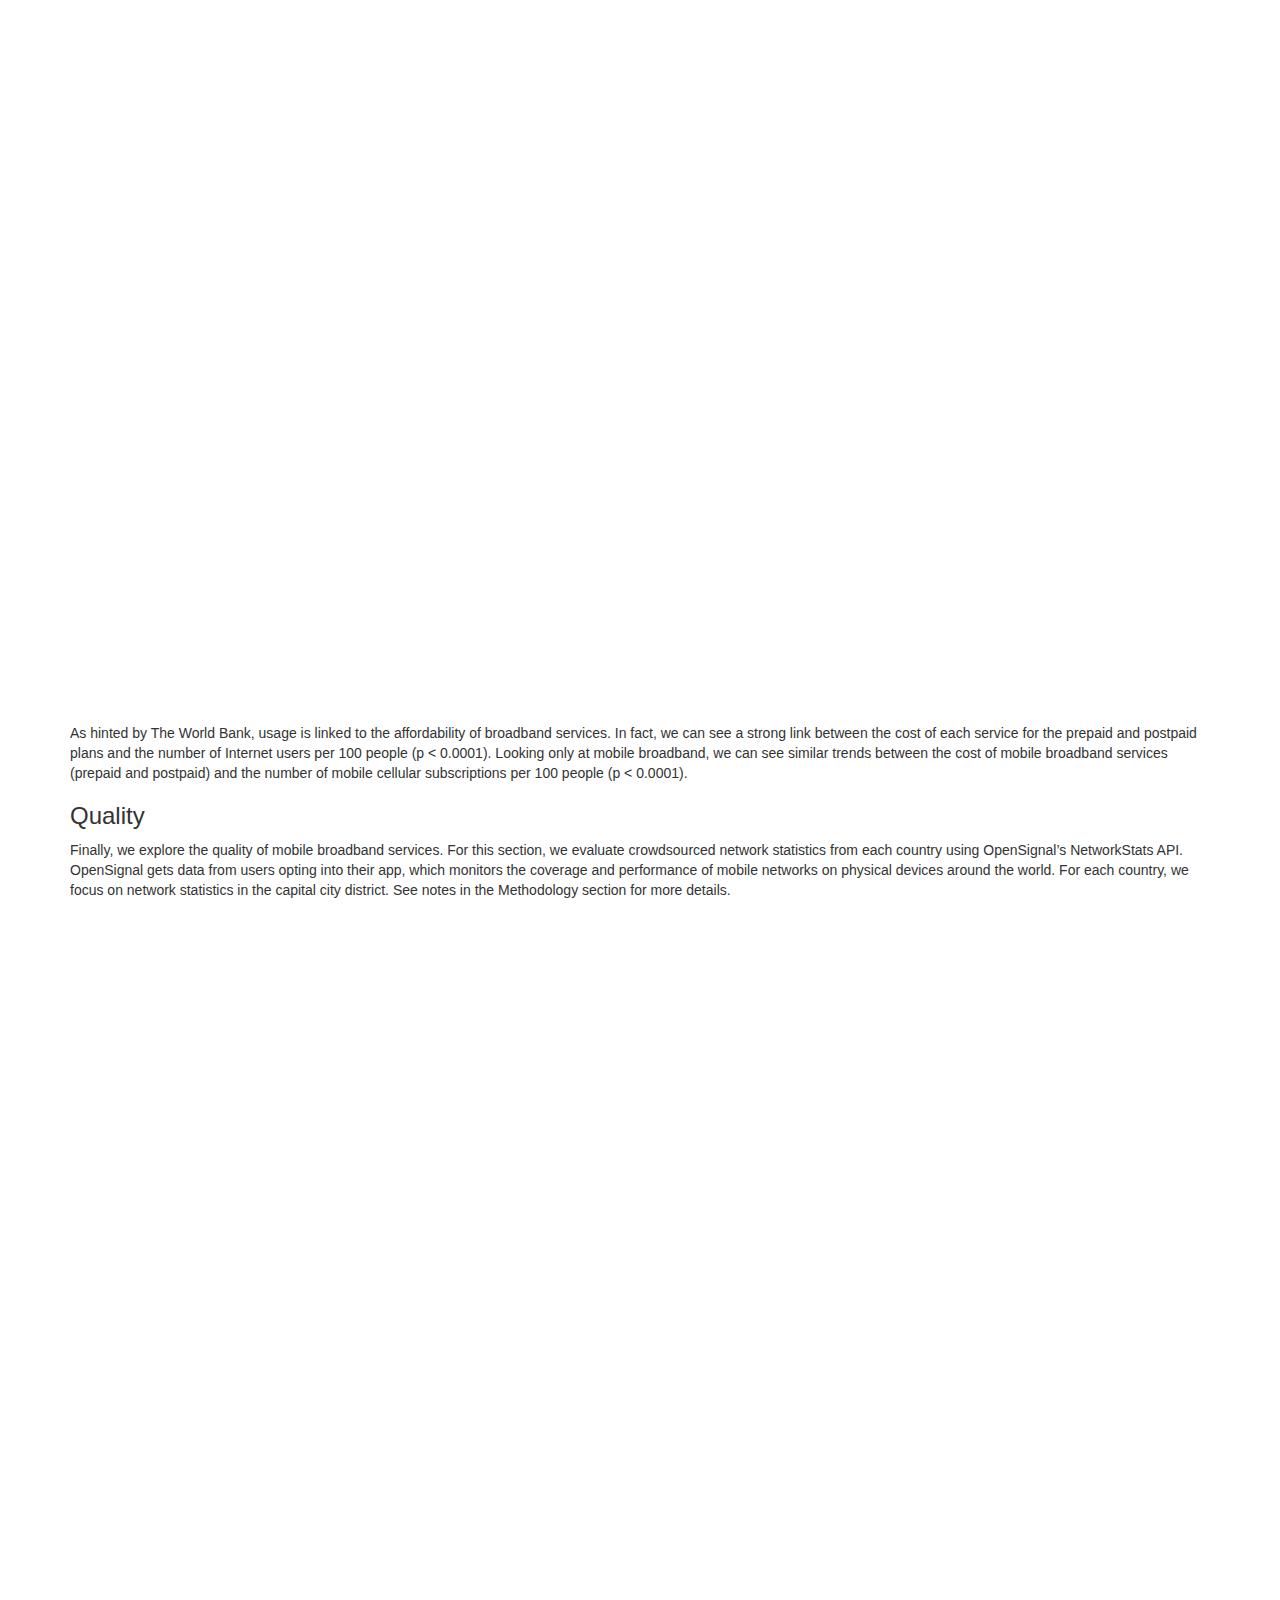
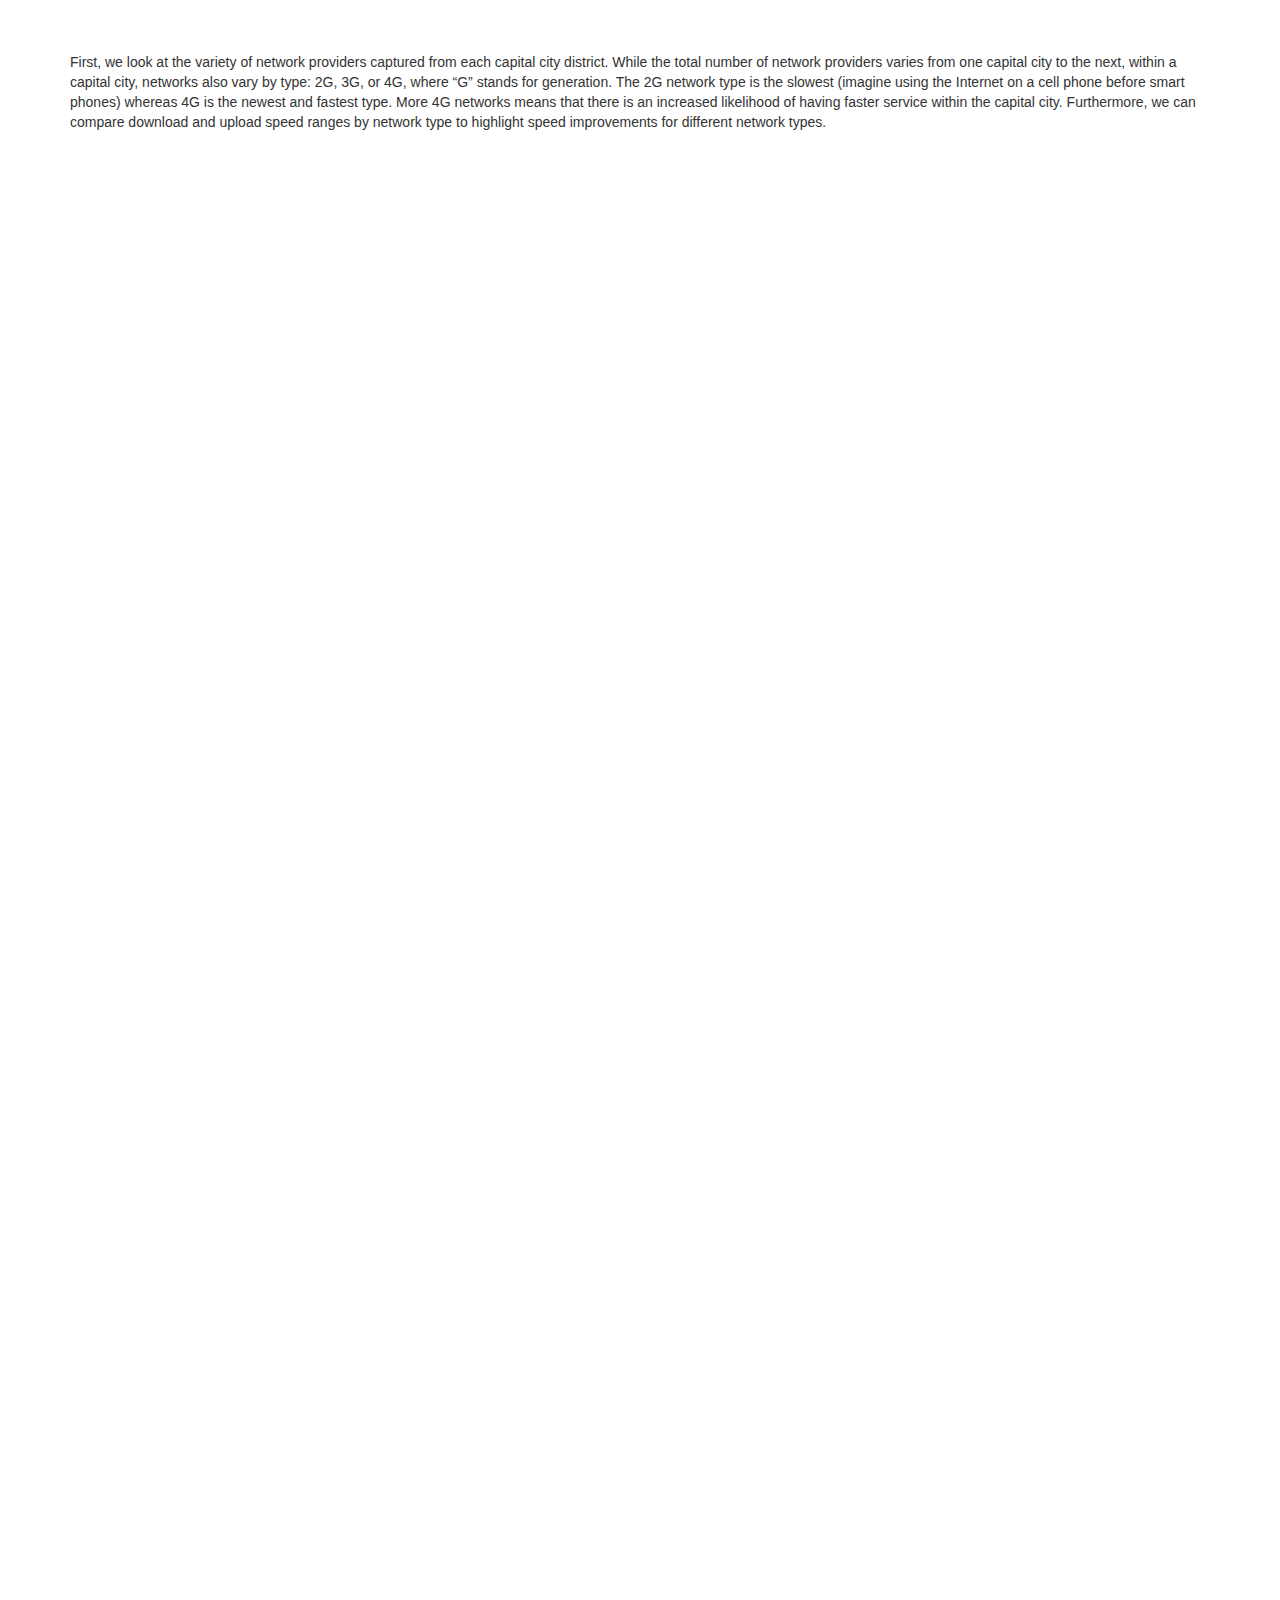
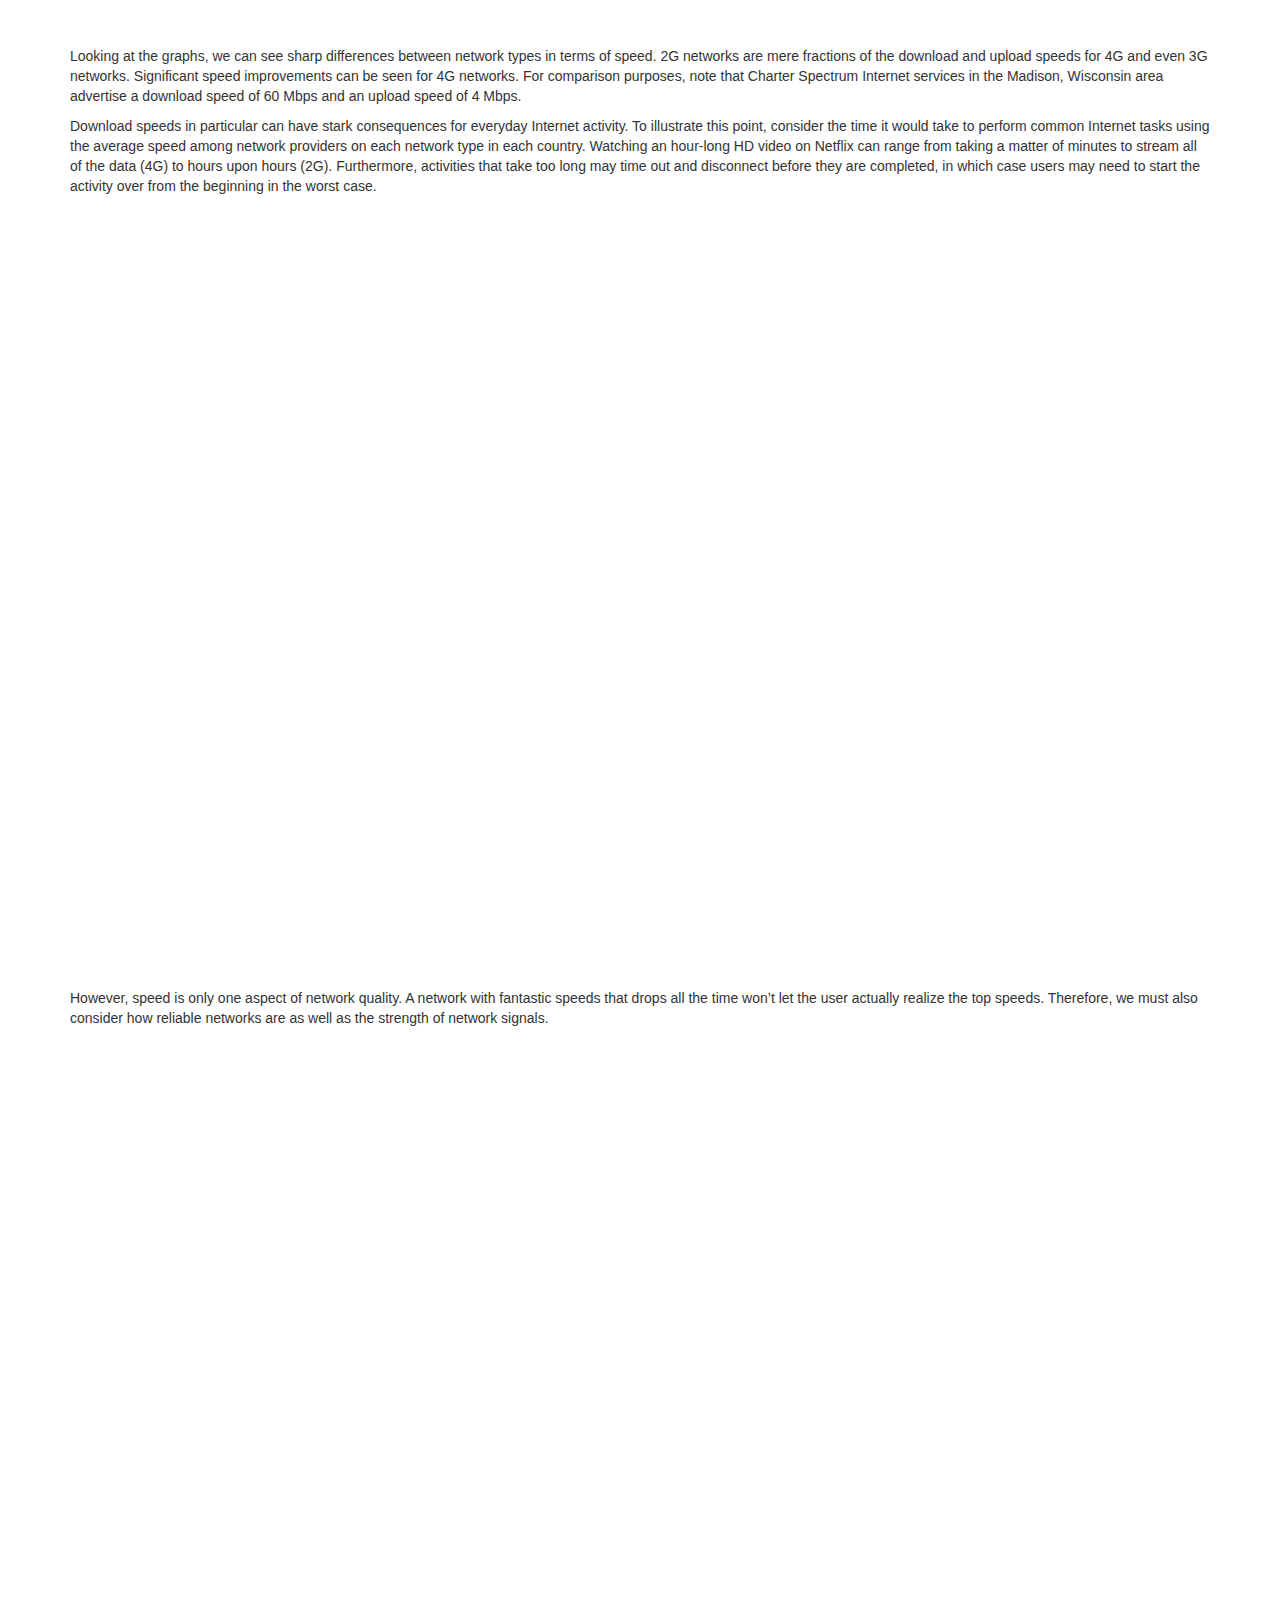
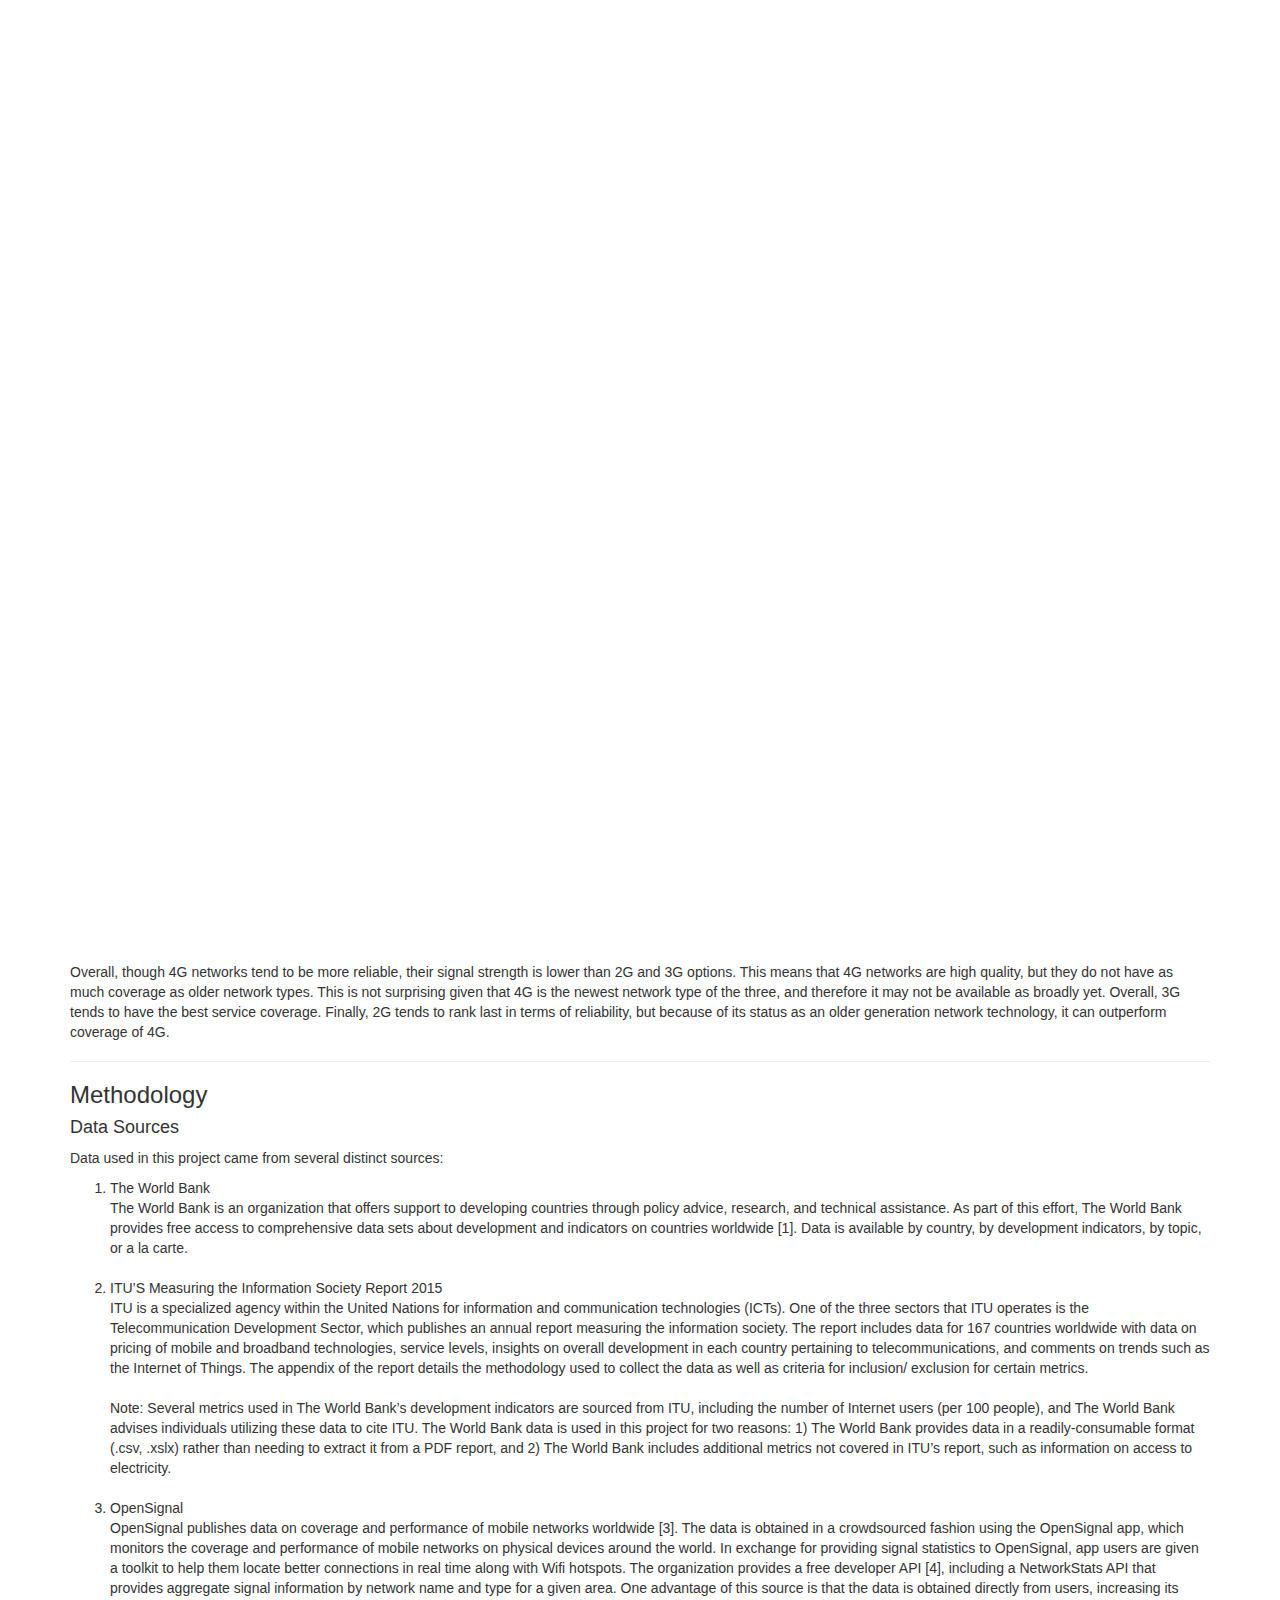
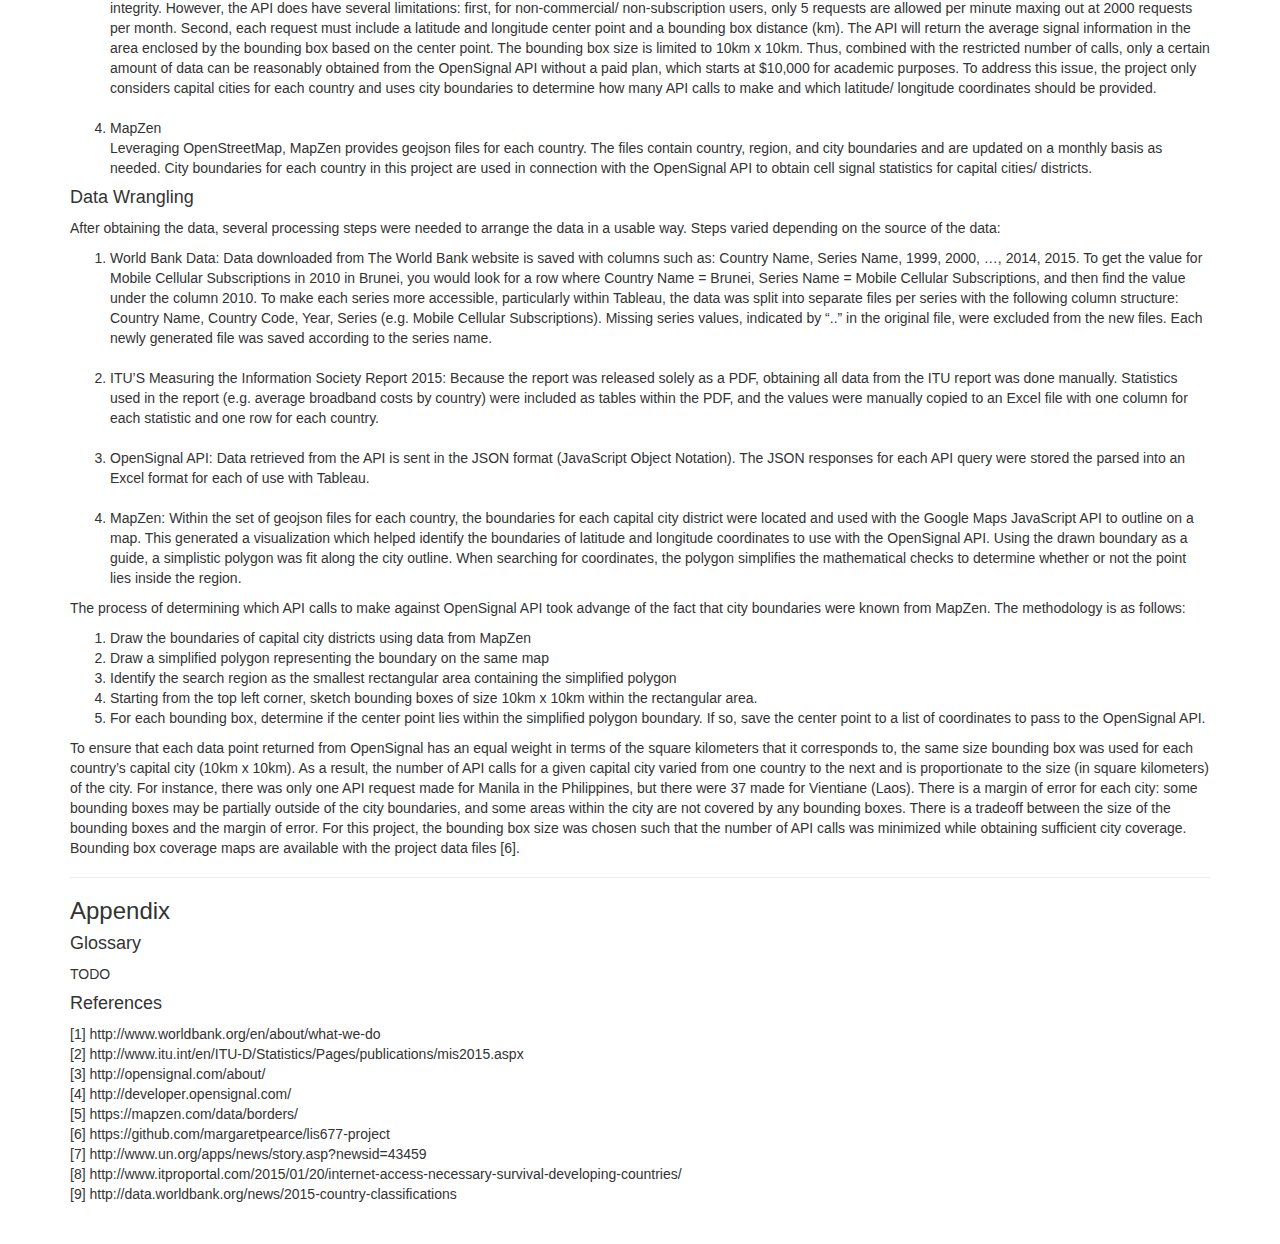
==== commit b6627fcd: "Full draft of project" ====
--- a/HTML/index.html
+++ b/HTML/index.html
@@ -45,27 +45,52 @@
     <!-- Page title -->
     <div class="page-header">
         <h1>Internet Connectivity in Southeast Asia</h1>
-        <p class="page-subtitle">Margaret Pearce | April 2016 | LIS 677 Final Project</p>
+        <p class="page-subtitle">Margaret Pearce | May 2016 | LIS 677 Final Project</p>
     </div>
 
     <!-- Intro viz -->
-
-
-    <p>As more people rely on mobile devices for internet connectivity, network quality and affordability are critical.
-        (add blurb about Facebook's Free Basics program that gives free internet access to a subset of the internet via
-        partnered mobile networks)</p>
+    <script type='text/javascript' src='https://public.tableau.com/javascripts/api/viz_v1.js'></script><div class='tableauPlaceholder' style='width: 904px; height: 569px;'><noscript><a href='#'><img alt='Internet Users ' src='https:&#47;&#47;public.tableau.com&#47;static&#47;images&#47;In&#47;InternetUsersper100people_1&#47;InternetUsers&#47;1_rss.png' style='border: none' /></a></noscript><object class='tableauViz' width='904' height='569' style='display:none;'><param name='host_url' value='https%3A%2F%2Fpublic.tableau.com%2F' /> <param name='path' value='views&#47;InternetUsersper100people_1&#47;InternetUsers?:embed=y&amp;:display_count=y&amp;:showTabs=y' /> <param name='toolbar' value='no' /><param name='static_image' value='https:&#47;&#47;public.tableau.com&#47;static&#47;images&#47;In&#47;InternetUsersper100people_1&#47;InternetUsers&#47;1.png' /> <param name='animate_transition' value='yes' /><param name='display_static_image' value='yes' /><param name='display_spinner' value='yes' /><param name='display_overlay' value='yes' /><param name='display_count' value='yes' /><param name='showTabs' value='y' /></object></div>
+    <p>The invention of the Internet has had a tremendous impact on society. It has changed nearly every aspect of modern life, including the way individuals communicate, do business, access information, and make decisions. Having the ability to go online can mean access to an education via online classes and distance learning programs, increased access to breaking world and local news, and online or work-from-home job opportunities. Developing countries building their citizens’ access to the Internet boosts their chances of achieving sustainable economic growth, according to a senior United Nations official [7]. On an individual level, a recent study has suggested that people with limited access to the Internet consider it as important as medicine and are more likely to agree that Internet access is necessary to survival [8].
+    </p>
+
+    <p>
+        In this project, Internet usage, affordability, and quality are explored for countries in Southeast Asia. Countries in this region of the world are diverse in terms of economics, culture, geography, and history.
+    </p>
+
+    <p>
+        For the purposes of this report, the following countries are considered to be in the Southeast Asia region: Brunei Darussalam, Cambodia, Indonesia, Lao PDR, Malaysia, Philippines, Singapore, Thailand, Timor-Leste, and Vietnam.
+    </p>
 
     <!-- Usage -->
     <div id="usage">
         <h3>Internet usage</h3>
 
+        <p>
+            In this section, we explore how many people have access to the Internet in each country in Southeast Asia. Internet users in this context are defined as individuals who have used the Internet in the last year from any location. Users could access the Internet through a variety of devices, such as a computer, a mobile phone, a PDA device, mobile broadband card, and so forth.
+        </p>
+
         <script type='text/javascript' src='https://public.tableau.com/javascripts/api/viz_v1.js'></script><div class='tableauPlaceholder' style='width: 1004px; height: 869px;'><noscript><a href='#'><img alt='Mobile and Internet Users Dashboard ' src='https:&#47;&#47;public.tableau.com&#47;static&#47;images&#47;Mo&#47;MobileSubscriptionsvsInternetUsers&#47;MobileandInternetUsersDashboard&#47;1_rss.png' style='border: none' /></a></noscript><object class='tableauViz' width='1004' height='869' style='display:none;'><param name='host_url' value='https%3A%2F%2Fpublic.tableau.com%2F' /> <param name='site_root' value='' /><param name='name' value='MobileSubscriptionsvsInternetUsers&#47;MobileandInternetUsersDashboard' /><param name='tabs' value='no' /><param name='toolbar' value='no' /><param name='static_image' value='https:&#47;&#47;public.tableau.com&#47;static&#47;images&#47;Mo&#47;MobileSubscriptionsvsInternetUsers&#47;MobileandInternetUsersDashboard&#47;1.png' /> <param name='animate_transition' value='yes' /><param name='display_static_image' value='yes' /><param name='display_spinner' value='yes' /><param name='display_overlay' value='yes' /><param name='display_count' value='yes' /><param name='showTabs' value='y' /></object></div>
-        <!-- Visualization here -->
-        <p>
-            How many users per 100 people? <br/>
-            How has this changed over time? <br/>
-            Is mobile outpacing broadband? <br/>
-            What are the implications of one being more popular than the other?
+
+        <p>
+            For many countries, we observe the number of Internet users (per 100 people) increasing rapidly since the early 2000s and onward. Singapore, Brunei, and Malaysia show particularly high growth in the number of Internet users, surpassing the next highest country, Vietnam, by 20% (20 people per 100 people). However, countries with fewer users show slower growth over time. Myanmar, Cambodia, and Lao PDR remain below 15 Internet users per 100 people as of 2014.
+        </p>
+
+        <p>
+            By contrast, we observe less of a divide among countries when comparing the number mobile cellular subscriptions per 100 people. Mobile cellular subscriptions are defined as a subscription to a mobile phone service that provide access to public switched telephone network (PSTN) via cellular technology. This includes postpaid subscriptions and active prepaid subscriptions, where active is defined as used within the last three months. Subscriptions via data cards, USB modems (VOIP), and subscriptions to public mobile data services are not included in this measure.
+        </p>
+
+        <p>
+            Mapping the number of mobile cellular subscriptions (per 100 people), we can identify several countries that are lagging behind the rest of the region on the number of Internet users but surging ahead on the number of mobile subscribers. It is important to note that the measure for Internet users includes individuals who access the internet from a mobile device. Thus, the difference in the number of Internet users and the number of mobile cellular subscriptions suggests that many people either can’t or don’t access the Internet from their mobile devices.
+        </p>
+
+        <p>
+            It is also interesting to observe that for many countries, the number of mobile cellular subscriptions per 100 people exceeds 100. In other words, some individuals have more than one mobile cellular subscriptions. According to The World Bank:
+        </p>
+
+        <p>
+            <i>
+                “The International Telecommunication Union (ITU) estimates that there were about 6 billion mobile subscriptions globally in the early 2010s. No technology has ever spread faster around the world. Mobile communications have a particularly important impact in rural areas. The mobility, ease of use, flexible deployment, and relatively low and declining rollout costs of wireless technologies enable them to reach rural populations with low levels of income and literacy. The next billion mobile subscribers will consist mainly of the rural poor…. If the service is not affordable to most people, goals of universal usage will not be met.”
+            </i>
         </p>
     </div>
 
@@ -73,70 +98,251 @@
     <!-- Affordability -->
     <div id="affordability">
         <h3>Affordability</h3>
-        <p>
-            Describe GDP per capita in each country <br/>
-            What is the cost of broadband? <br/>
-        </p>
-
-
-        <p>
-            What is the cost of mobile cellular service? (prepaid and postpaid) <br/>
-            What data caps exist on broadband and mobile cellular service? (what do you get for the money? relate this in terms
-            of something comprehensible, e.g. how many minutes of netflix can you ) <br/>
-        </p>
+
+        <p>
+            Next, we investigate the affordability of broadband and mobile cellular service in each country. To evaluate the affordability of these services, we must first explore the economic status of the region. Countries in Southeast Asia range greatly in terms of per capita income. Using data from 2014, the country with the lowest GNI per capita was Cambodia ($949 USD per person). Compared to the country with the highest GNI per capita, Singapore ($53,986 USD per person), GNI per capita in Cambodia was over 98% lower. The average GNI per capita in the region was $11,767.20 USD. Countries are classified as low income, lower-middle income, upper-middle income, or high income using cutoffs established by The World Bank [9].
+        </p>
+
+        <!-- Viz -->
+        <script type='text/javascript' src='https://public.tableau.com/javascripts/api/viz_v1.js'></script><div class='tableauPlaceholder' style='width: 982px; height: 742px;'><noscript><a href='#'><img alt='Economic Classifications by GNI per capita ' src='https:&#47;&#47;public.tableau.com&#47;static&#47;images&#47;Ec&#47;EconomicClassifications&#47;EconomicClassificationsbyGNIpercapita&#47;1_rss.png' style='border: none' /></a></noscript><object class='tableauViz' width='982' height='742' style='display:none;'><param name='host_url' value='https%3A%2F%2Fpublic.tableau.com%2F' /> <param name='site_root' value='' /><param name='name' value='EconomicClassifications&#47;EconomicClassificationsbyGNIpercapita' /><param name='tabs' value='no' /><param name='toolbar' value='no' /><param name='static_image' value='https:&#47;&#47;public.tableau.com&#47;static&#47;images&#47;Ec&#47;EconomicClassifications&#47;EconomicClassificationsbyGNIpercapita&#47;1.png' /> <param name='animate_transition' value='yes' /><param name='display_static_image' value='yes' /><param name='display_spinner' value='yes' /><param name='display_overlay' value='yes' /><param name='display_count' value='yes' /><param name='showTabs' value='y' /></object></div>
+
+        <p>
+            It is important to distinguish between postpaid and prepaid mobile broadband services. According to ITU, prepaid prices are included in the data because they are often the only payment method available to low-income users, who may not have a regular income and thus won’t quality for a postpaid subscription. Broadband prices are further separated into three core groups:
+            <ol>
+            <li>Fixed broadband (e.g. home internet)
+                </li>
+            <li>Mobile broadband, computer-based (e.g. a mobile hotspot card)</li>
+            <li>Mobile broadband, handset-based (e.g. a smart phone)</li>
+            </ol>
+            <br/>
+            There are rules that qualify or disqualify individual plans from being included in the country averages. More details can be found in the ITU’S Measuring the Information Society Report 2015, Annex 3.
+        </p>
+
+        <!-- Viz: table -->
+        <table class="table">
+            <thead>
+            <tr>
+                <th>Country</th>
+                <th>1. Fixed broadband</th>
+                <th>2. Mobile broadband, computer based (postpaid)</th>
+                <th>2. Mobile broadband, computer based (prepaid)</th>
+                <th>3. Mobile broadband, handset based (postpaid)</th>
+                <th>3. Mobile broadband, handset based (prepaid)</th>
+            </tr>
+            </thead>
+            <tbody>
+            <tr>
+                <th scope="row">Brunei Darussalam</th>
+                <td bgcolor="#f2dede">1.87</td>
+                <td>0.80</td>
+                <td bgcolor="#dff0d8">0.57</td>
+                <td>0.80</td>
+                <td bgcolor="#dff0d8">0.57</td>
+            </tr>
+            <tr>
+                <th scope="row">Cambodia</th>
+                <td bgcolor="#f2dede">12.64</td>
+                <td>3.15</td>
+                <td>3.16</td>
+                <td bgcolor="#dff0d8">2.53</td>
+                <td bgcolor="#dff0d8">2.53</td>
+            </tr>
+            <tr>
+                <th scope="row">Indonesia</th>
+                <td bgcolor="#f2dede">3.11</td>
+                <td>1.56</td>
+                <td>2.12</td>
+                <td>1.56</td>
+                <td bgcolor="#dff0d8">1.13</td>
+            </tr>
+            <tr>
+                <th scope="row">Lao PDR</th>
+                <td bgcolor="#f2dede">11.84</td>
+                <td>5.15</td>
+                <td>5.15</td>
+                <td bgcolor="#dff0d8">4.12</td>
+                <td bgcolor="#dff0d8">4.12</td>
+            </tr>
+            <tr>
+                <th scope="row">Malaysia</th>
+                <td bgcolor="#f2dede">3.10</td>
+                <td>1.69</td>
+                <td>1.69</td>
+                <td bgcolor="#dff0d8">0.99</td>
+                <td bgcolor="#dff0d8">0.99</td>
+            </tr>
+            <tr>
+                <th scope="row">Philippines</th>
+                <td bgcolor="#f2dede">8.27</td>
+                <td bgcolor="#f2dede">8.27</td>
+                <td>4.13</td>
+                <td bgcolor="#dff0d8">2.47</td>
+                <td bgcolor="#dff0d8">2.47</td>
+            </tr>
+            <tr>
+                <th scope="row">Singapore</th>
+                <td bgcolor="#f2dede">0.70</td>
+                <td>0.35</td>
+                <td>0.49</td>
+                <td >0.35</td>
+                <td bgcolor="#dff0d8">0.26</td>
+            </tr>
+            <tr>
+                <th scope="row">Thailand</th>
+                <td bgcolor="#f2dede">3.63</td>
+                <td>2.49</td>
+                <td>2.76</td>
+                <td bgcolor="#dff0d8">1.38</td>
+                <td bgcolor="#dff0d8">1.38</td>
+            </tr>
+            <tr>
+                <th scope="row">Timor-Leste</th>
+                <td bgcolor="#f2dede">14.79</td>
+                <td>3.77</td>
+                <td>4.53</td>
+                <td bgcolor="#dff0d8">3.02</td>
+                <td bgcolor="#dff0d8">3.02</td>
+            </tr>
+            <tr>
+                <th scope="row">Vietnam</th>
+                <td>2.00</td>
+                <td>3.92</td>
+                <td>3.92</td>
+                <td bgcolor="#dff0d8">1.96</td>
+                <td bgcolor="#f2dede">7.31</td>
+            </tr>
+            </tbody>
+        </table>
+        <p>Table: Prices for broadband as % of GNI p.c. Highest priced options are in orange, lowest priced options are in green.
+        </p>
+        <br/>
+
+
+        <p>
+            Costs for each type of service and each payment method vary from one country to the next. In general, handset based mobile broadband is the cheapest option in terms of the % of GNI per capita. Fixed broadband services tend to be the highest priced option. However, data caps and speeds for each plan type are not equal: not all options give the same “bang for your buck”.
+        </p>
+
+        <!-- Viz: data caps and costs -->
+        <script type='text/javascript' src='https://public.tableau.com/javascripts/api/viz_v1.js'></script><div class='tableauPlaceholder' style='width: 982px; height: 742px;'><noscript><a href='#'><img alt='Costs and Data Caps by Service ' src='https:&#47;&#47;public.tableau.com&#47;static&#47;images&#47;Da&#47;DataCapsandServiceCosts&#47;CostsandDataCapsbyService&#47;1_rss.png' style='border: none' /></a></noscript><object class='tableauViz' width='982' height='742' style='display:none;'><param name='host_url' value='https%3A%2F%2Fpublic.tableau.com%2F' /> <param name='site_root' value='' /><param name='name' value='DataCapsandServiceCosts&#47;CostsandDataCapsbyService' /><param name='tabs' value='no' /><param name='toolbar' value='no' /><param name='static_image' value='https:&#47;&#47;public.tableau.com&#47;static&#47;images&#47;Da&#47;DataCapsandServiceCosts&#47;CostsandDataCapsbyService&#47;1.png' /> <param name='animate_transition' value='yes' /><param name='display_static_image' value='yes' /><param name='display_spinner' value='yes' /><param name='display_overlay' value='yes' /><param name='display_count' value='yes' /><param name='showTabs' value='y' /></object></div>
+
+        <p>
+            Fixed broadband often advertise “unlimited” data, which means there is no cap on the amount of data usage in a month. Thus, fixed broadband plans may be the value best in terms of data for the money spent, particularly when the cost is not significantly higher than mobile options. Among mobile options, handset-based mobile broadband services tend to have higher data caps, often at lower prices compared to computer-based options. Many countries show little to no difference between prepaid and postpaid plans for a given service.
+        </p>
+
+        <!-- Viz users vs cost -->
+        <script type='text/javascript' src='https://public.tableau.com/javascripts/api/viz_v1.js'></script><div class='tableauPlaceholder' style='width: 982px; height: 742px;'><noscript><a href='#'><img alt='Users by Cost ' src='https:&#47;&#47;public.tableau.com&#47;static&#47;images&#47;Us&#47;Usersvs_ServiceCosts&#47;UsersbyCost&#47;1_rss.png' style='border: none' /></a></noscript><object class='tableauViz' width='982' height='742' style='display:none;'><param name='host_url' value='https%3A%2F%2Fpublic.tableau.com%2F' /> <param name='site_root' value='' /><param name='name' value='Usersvs_ServiceCosts&#47;UsersbyCost' /><param name='tabs' value='no' /><param name='toolbar' value='no' /><param name='static_image' value='https:&#47;&#47;public.tableau.com&#47;static&#47;images&#47;Us&#47;Usersvs_ServiceCosts&#47;UsersbyCost&#47;1.png' /> <param name='animate_transition' value='yes' /><param name='display_static_image' value='yes' /><param name='display_spinner' value='yes' /><param name='display_overlay' value='yes' /><param name='display_count' value='yes' /><param name='showTabs' value='y' /></object></div>
+        <p>
+            As hinted by The World Bank, usage is linked to the affordability of broadband services. In fact, we can see a strong link between the cost of each service for the prepaid and postpaid plans and the number of Internet users per 100 people (p < 0.0001). Looking only at mobile broadband, we can see similar trends between the cost of mobile broadband services (prepaid and postpaid) and the number of mobile cellular subscriptions per 100 people (p < 0.0001).
+        </p>
+
     </div>
 
 
     <!-- Quality -->
     <div id="quality">
         <h3>Quality</h3>
-        What is the average download speed over broadband? <br/><br/>
-
-        What is the average download speed over mobile? How does it vary by network type (2g, 3g, 4g)? <br/>
-        <script type='text/javascript' src='https://public.tableau.com/javascripts/api/viz_v1.js'></script><div class='tableauPlaceholder' style='width: 982px; height: 742px;'><noscript><a href='#'><img alt='Download Speed Range (Mbps) ' src='https:&#47;&#47;public.tableau.com&#47;static&#47;images&#47;Ce&#47;CellSignals&#47;DownloadSpeedRangeMbps&#47;1_rss.png' style='border: none' /></a></noscript><object class='tableauViz' width='982' height='742' style='display:none;'><param name='host_url' value='https%3A%2F%2Fpublic.tableau.com%2F' /> <param name='site_root' value='' /><param name='name' value='CellSignals&#47;DownloadSpeedRangeMbps' /><param name='tabs' value='no' /><param name='toolbar' value='no' /><param name='static_image' value='https:&#47;&#47;public.tableau.com&#47;static&#47;images&#47;Ce&#47;CellSignals&#47;DownloadSpeedRangeMbps&#47;1.png' /> <param name='animate_transition' value='yes' /><param name='display_static_image' value='yes' /><param name='display_spinner' value='yes' /><param name='display_overlay' value='yes' /><param name='display_count' value='yes' /><param name='showTabs' value='y' /></object></div>
+        <p>
+            Finally, we explore the quality of mobile broadband services. For this section, we evaluate crowdsourced network statistics from each country using OpenSignal’s NetworkStats API. OpenSignal gets data from users opting into their app, which monitors the coverage and performance of mobile networks on physical devices around the world. For each country, we focus on network statistics in the capital city district. See notes in the Methodology section for more details.
+        </p>
+
+        <!-- Viz: number of network providers -->
+        <script type='text/javascript' src='https://public.tableau.com/javascripts/api/viz_v1.js'></script><div class='tableauPlaceholder' style='width: 982px; height: 742px;'><noscript><a href='#'><img alt='Number of Networks ' src='https:&#47;&#47;public.tableau.com&#47;static&#47;images&#47;Nu&#47;NumberofNetworkProviders&#47;NumberofNetworks&#47;1_rss.png' style='border: none' /></a></noscript><object class='tableauViz' width='982' height='742' style='display:none;'><param name='host_url' value='https%3A%2F%2Fpublic.tableau.com%2F' /> <param name='site_root' value='' /><param name='name' value='NumberofNetworkProviders&#47;NumberofNetworks' /><param name='tabs' value='no' /><param name='toolbar' value='no' /><param name='static_image' value='https:&#47;&#47;public.tableau.com&#47;static&#47;images&#47;Nu&#47;NumberofNetworkProviders&#47;NumberofNetworks&#47;1.png' /> <param name='animate_transition' value='yes' /><param name='display_static_image' value='yes' /><param name='display_spinner' value='yes' /><param name='display_overlay' value='yes' /><param name='display_count' value='yes' /><param name='showTabs' value='y' /></object></div>
+
+        <p>
+            First, we look at the variety of network providers captured from each capital city district. While the total number of network providers varies from one capital city to the next, within a capital city, networks also vary by type: 2G, 3G, or 4G, where “G” stands for generation. The 2G network type is the slowest (imagine using the Internet on a cell phone before smart phones) whereas 4G is the newest and fastest type. More 4G networks means that there is an increased likelihood of having faster service within the capital city. Furthermore, we can compare download and upload speed ranges by network type to highlight speed improvements for different network types.
+        </p>
+
+        <!-- Download speeds -->
+        <script type='text/javascript' src='https://public.tableau.com/javascripts/api/viz_v1.js'></script><div class='tableauPlaceholder' style='width: 982px; height: 742px;'><noscript><a href='#'><img alt='Download Speed Range (Mbps) ' src='https:&#47;&#47;public.tableau.com&#47;static&#47;images&#47;Do&#47;DownloadSpeeds&#47;DownloadSpeedRangeMbps&#47;1_rss.png' style='border: none' /></a></noscript><object class='tableauViz' width='982' height='742' style='display:none;'><param name='host_url' value='https%3A%2F%2Fpublic.tableau.com%2F' /> <param name='site_root' value='' /><param name='name' value='DownloadSpeeds&#47;DownloadSpeedRangeMbps' /><param name='tabs' value='no' /><param name='toolbar' value='no' /><param name='static_image' value='https:&#47;&#47;public.tableau.com&#47;static&#47;images&#47;Do&#47;DownloadSpeeds&#47;DownloadSpeedRangeMbps&#47;1.png' /> <param name='animate_transition' value='yes' /><param name='display_static_image' value='yes' /><param name='display_spinner' value='yes' /><param name='display_overlay' value='yes' /><param name='display_count' value='yes' /><param name='showTabs' value='y' /></object></div>        <br/>
+
+        <!-- Upload speeds -->
+        <script type='text/javascript' src='https://public.tableau.com/javascripts/api/viz_v1.js'></script><div class='tableauPlaceholder' style='width: 982px; height: 742px;'><noscript><a href='#'><img alt='Upload Speed Range (Mbps) ' src='https:&#47;&#47;public.tableau.com&#47;static&#47;images&#47;Up&#47;UploadSpeeds&#47;UploadSpeedRangeMbps&#47;1_rss.png' style='border: none' /></a></noscript><object class='tableauViz' width='982' height='742' style='display:none;'><param name='host_url' value='https%3A%2F%2Fpublic.tableau.com%2F' /> <param name='site_root' value='' /><param name='name' value='UploadSpeeds&#47;UploadSpeedRangeMbps' /><param name='tabs' value='no' /><param name='toolbar' value='no' /><param name='static_image' value='https:&#47;&#47;public.tableau.com&#47;static&#47;images&#47;Up&#47;UploadSpeeds&#47;UploadSpeedRangeMbps&#47;1.png' /> <param name='animate_transition' value='yes' /><param name='display_static_image' value='yes' /><param name='display_spinner' value='yes' /><param name='display_overlay' value='yes' /><param name='display_count' value='yes' /><param name='showTabs' value='y' /></object></div>
+
+        <p>Looking at the graphs, we can see sharp differences between network types in terms of speed. 2G networks are mere fractions of the download and upload speeds for 4G and even 3G networks. Significant speed improvements can be seen for 4G networks. For comparison purposes, note that Charter Spectrum Internet services in the Madison, Wisconsin area advertise a download speed of 60 Mbps and an upload speed of 4 Mbps.
+        </p>
+
+        <p>Download speeds in particular can have stark consequences for everyday Internet activity. To illustrate this point, consider the time it would take to perform common Internet tasks using the average speed among network providers on each network type in each country. Watching an hour-long HD video on Netflix can range from taking a matter of minutes to stream all of the data (4G) to hours upon hours (2G). Furthermore, activities that take too long may time out and disconnect before they are completed, in which case users may need to start the activity over from the beginning in the worst case.
+        </p>
+
+        <!-- Download times by network -->
+        <script type='text/javascript' src='https://public.tableau.com/javascripts/api/viz_v1.js'></script><div class='tableauPlaceholder' style='width: 982px; height: 742px;'><noscript><a href='#'><img alt='Download Times for Various File Type ' src='https:&#47;&#47;public.tableau.com&#47;static&#47;images&#47;Do&#47;DownloadTimesbyNetwork&#47;DownloadTimesforVariousFileType&#47;1_rss.png' style='border: none' /></a></noscript><object class='tableauViz' width='982' height='742' style='display:none;'><param name='host_url' value='https%3A%2F%2Fpublic.tableau.com%2F' /> <param name='site_root' value='' /><param name='name' value='DownloadTimesbyNetwork&#47;DownloadTimesforVariousFileType' /><param name='tabs' value='no' /><param name='toolbar' value='no' /><param name='static_image' value='https:&#47;&#47;public.tableau.com&#47;static&#47;images&#47;Do&#47;DownloadTimesbyNetwork&#47;DownloadTimesforVariousFileType&#47;1.png' /> <param name='animate_transition' value='yes' /><param name='display_static_image' value='yes' /><param name='display_spinner' value='yes' /><param name='display_overlay' value='yes' /><param name='display_count' value='yes' /><param name='showTabs' value='y' /></object></div>
         <br/><br/>
 
-        How long would it take to complete common internet activities on each network type and in each country? <br/>
-        <script type='text/javascript' src='https://public.tableau.com/javascripts/api/viz_v1.js'></script><div class='tableauPlaceholder' style='width: 982px; height: 742px;'><noscript><a href='#'><img alt='Download Time by Network Type ' src='https:&#47;&#47;public.tableau.com&#47;static&#47;images&#47;Do&#47;DownloadTimesbyNetwork&#47;DownloadTimebyNetworkType&#47;1_rss.png' style='border: none' /></a></noscript><object class='tableauViz' width='982' height='742' style='display:none;'><param name='host_url' value='https%3A%2F%2Fpublic.tableau.com%2F' /> <param name='site_root' value='' /><param name='name' value='DownloadTimesbyNetwork&#47;DownloadTimebyNetworkType' /><param name='tabs' value='no' /><param name='toolbar' value='no' /><param name='static_image' value='https:&#47;&#47;public.tableau.com&#47;static&#47;images&#47;Do&#47;DownloadTimesbyNetwork&#47;DownloadTimebyNetworkType&#47;1.png' /> <param name='animate_transition' value='yes' /><param name='display_static_image' value='yes' /><param name='display_spinner' value='yes' /><param name='display_overlay' value='yes' /><param name='display_count' value='yes' /><param name='showTabs' value='y' /></object></div>
-        <br/> <br/>
-
-        What is the average upload speed over mobile? <br/>
-        <script type='text/javascript' src='https://public.tableau.com/javascripts/api/viz_v1.js'></script><div class='tableauPlaceholder' style='width: 982px; height: 742px;'><noscript><a href='#'><img alt='Upload Speed Range (Mbps) ' src='https:&#47;&#47;public.tableau.com&#47;static&#47;images&#47;Up&#47;UploadSpeeds&#47;UploadSpeedRangeMbps&#47;1_rss.png' style='border: none' /></a></noscript><object class='tableauViz' width='982' height='742' style='display:none;'><param name='host_url' value='https%3A%2F%2Fpublic.tableau.com%2F' /> <param name='site_root' value='' /><param name='name' value='UploadSpeeds&#47;UploadSpeedRangeMbps' /><param name='tabs' value='no' /><param name='toolbar' value='no' /><param name='static_image' value='https:&#47;&#47;public.tableau.com&#47;static&#47;images&#47;Up&#47;UploadSpeeds&#47;UploadSpeedRangeMbps&#47;1.png' /> <param name='animate_transition' value='yes' /><param name='display_static_image' value='yes' /><param name='display_spinner' value='yes' /><param name='display_overlay' value='yes' /><param name='display_count' value='yes' /><param name='showTabs' value='y' /></object></div>
-        <br/><br/>
-
-        How reliable are cellular networks? <br/>
+        <p>
+            However, speed is only one aspect of network quality. A network with fantastic speeds that drops all the time won’t let the user actually realize the top speeds. Therefore, we must also consider how reliable networks are as well as the strength of network signals.
+        </p>
+
+        <!-- network strength -->
+        <script type='text/javascript' src='https://public.tableau.com/javascripts/api/viz_v1.js'></script><div class='tableauPlaceholder' style='width: 982px; height: 742px;'><noscript><a href='#'><img alt='Received signal strength by country, network ' src='https:&#47;&#47;public.tableau.com&#47;static&#47;images&#47;Re&#47;ReceivedSignalStrength&#47;Receivedsignalstrengthbycountrynetwork&#47;1_rss.png' style='border: none' /></a></noscript><object class='tableauViz' width='982' height='742' style='display:none;'><param name='host_url' value='https%3A%2F%2Fpublic.tableau.com%2F' /> <param name='site_root' value='' /><param name='name' value='ReceivedSignalStrength&#47;Receivedsignalstrengthbycountrynetwork' /><param name='tabs' value='no' /><param name='toolbar' value='no' /><param name='static_image' value='https:&#47;&#47;public.tableau.com&#47;static&#47;images&#47;Re&#47;ReceivedSignalStrength&#47;Receivedsignalstrengthbycountrynetwork&#47;1.png' /> <param name='animate_transition' value='yes' /><param name='display_static_image' value='yes' /><param name='display_spinner' value='yes' /><param name='display_overlay' value='yes' /><param name='display_count' value='yes' /><param name='showTabs' value='y' /></object></div>
+
+        <!-- network reliability -->
         <script type='text/javascript' src='https://public.tableau.com/javascripts/api/viz_v1.js'></script><div class='tableauPlaceholder' style='width: 982px; height: 742px;'><noscript><a href='#'><img alt='Reliability by country ' src='https:&#47;&#47;public.tableau.com&#47;static&#47;images&#47;Si&#47;SignalReliability&#47;Reliabilitybycountry&#47;1_rss.png' style='border: none' /></a></noscript><object class='tableauViz' width='982' height='742' style='display:none;'><param name='host_url' value='https%3A%2F%2Fpublic.tableau.com%2F' /> <param name='site_root' value='' /><param name='name' value='SignalReliability&#47;Reliabilitybycountry' /><param name='tabs' value='no' /><param name='toolbar' value='no' /><param name='static_image' value='https:&#47;&#47;public.tableau.com&#47;static&#47;images&#47;Si&#47;SignalReliability&#47;Reliabilitybycountry&#47;1.png' /> <param name='animate_transition' value='yes' /><param name='display_static_image' value='yes' /><param name='display_spinner' value='yes' /><param name='display_overlay' value='yes' /><param name='display_count' value='yes' /><param name='showTabs' value='y' /></object></div>
         <br/><br/>
 
-        How many network providers are in each country's capital city? <br/>
-        <script type='text/javascript' src='https://public.tableau.com/javascripts/api/viz_v1.js'></script><div class='tableauPlaceholder' style='width: 982px; height: 742px;'><noscript><a href='#'><img alt='Number of Networks ' src='https:&#47;&#47;public.tableau.com&#47;static&#47;images&#47;Nu&#47;NumberofNetworkProviders&#47;NumberofNetworks&#47;1_rss.png' style='border: none' /></a></noscript><object class='tableauViz' width='982' height='742' style='display:none;'><param name='host_url' value='https%3A%2F%2Fpublic.tableau.com%2F' /> <param name='site_root' value='' /><param name='name' value='NumberofNetworkProviders&#47;NumberofNetworks' /><param name='tabs' value='no' /><param name='toolbar' value='no' /><param name='static_image' value='https:&#47;&#47;public.tableau.com&#47;static&#47;images&#47;Nu&#47;NumberofNetworkProviders&#47;NumberofNetworks&#47;1.png' /> <param name='animate_transition' value='yes' /><param name='display_static_image' value='yes' /><param name='display_spinner' value='yes' /><param name='display_overlay' value='yes' /><param name='display_count' value='yes' /><param name='showTabs' value='y' /></object></div>
-        <br/><br/>
-
-        How strong is the cell signal? <br/>
-        <script type='text/javascript' src='https://public.tableau.com/javascripts/api/viz_v1.js'></script><div class='tableauPlaceholder' style='width: 982px; height: 742px;'><noscript><a href='#'><img alt='Received signal strength by country, network ' src='https:&#47;&#47;public.tableau.com&#47;static&#47;images&#47;Re&#47;ReceivedSignalStrength&#47;Receivedsignalstrengthbycountrynetwork&#47;1_rss.png' style='border: none' /></a></noscript><object class='tableauViz' width='982' height='742' style='display:none;'><param name='host_url' value='https%3A%2F%2Fpublic.tableau.com%2F' /> <param name='site_root' value='' /><param name='name' value='ReceivedSignalStrength&#47;Receivedsignalstrengthbycountrynetwork' /><param name='tabs' value='no' /><param name='toolbar' value='no' /><param name='static_image' value='https:&#47;&#47;public.tableau.com&#47;static&#47;images&#47;Re&#47;ReceivedSignalStrength&#47;Receivedsignalstrengthbycountrynetwork&#47;1.png' /> <param name='animate_transition' value='yes' /><param name='display_static_image' value='yes' /><param name='display_spinner' value='yes' /><param name='display_overlay' value='yes' /><param name='display_count' value='yes' /><param name='showTabs' value='y' /></object></div>
-    </div>
-
-    <!--&lt;!&ndash; Infrastructure &ndash;&gt;-->
-    <!--<div id="infrastructure">-->
-        <!--<h3>Infrastructure</h3>-->
-        <!--&lt;!&ndash; Visualization here &ndash;&gt;-->
-        <!--<p>-->
-            <!--What percentage of the population has access to electricity? <br/>-->
-            <!--How many cell towers are in the country? <br/>-->
-            <!--How much investment in telecom has there been in each country? <br/>-->
-            <!--&lt;!&ndash;Lorem ipsum dolor sit amet, consectetur adipiscing elit. Duis semper est odio, nec mattis turpis cursus nec. Pellentesque malesuada nec leo id mollis. Sed tincidunt aliquet diam, sed pharetra nibh interdum eget. Integer non sagittis justo, et porta libero. In sit amet elementum ante. Sed iaculis arcu nisl, in posuere urna rhoncus nec. Nulla in metus sed justo tincidunt vestibulum. Praesent tempus tincidunt dui quis mollis. In sollicitudin venenatis tellus in gravida. Morbi viverra interdum odio, quis molestie enim euismod eu. Quisque dictum luctus enim, sit amet sagittis turpis condimentum eu. Cum sociis natoque penatibus et magnis dis parturient montes, nascetur ridiculus mus. Duis nec dapibus metus. Aliquam erat volutpat.&ndash;&gt;-->
-        <!--</p>-->
-    <!--</div>-->
-
-    <!--&lt;!&ndash; Country profiles &ndash;&gt;-->
-    <!--<div id="profiles">-->
-        <!--<h3>Country profiles</h3>-->
-        <!--&lt;!&ndash; Visualization here &ndash;&gt;-->
-        <!--<p>-->
-            <!--List of countries - click one and view a radar chart with accompanying tabular view-->
-            <!--&lt;!&ndash;Lorem ipsum dolor sit amet, consectetur adipiscing elit. Duis semper est odio, nec mattis turpis cursus nec. Pellentesque malesuada nec leo id mollis. Sed tincidunt aliquet diam, sed pharetra nibh interdum eget. Integer non sagittis justo, et porta libero. In sit amet elementum ante. Sed iaculis arcu nisl, in posuere urna rhoncus nec. Nulla in metus sed justo tincidunt vestibulum. Praesent tempus tincidunt dui quis mollis. In sollicitudin venenatis tellus in gravida. Morbi viverra interdum odio, quis molestie enim euismod eu. Quisque dictum luctus enim, sit amet sagittis turpis condimentum eu. Cum sociis natoque penatibus et magnis dis parturient montes, nascetur ridiculus mus. Duis nec dapibus metus. Aliquam erat volutpat.&ndash;&gt;-->
-        <!--</p>-->
-    <!--</div>-->
+        <p>
+            Overall, though 4G networks tend to be more reliable, their signal strength is lower than 2G and 3G options. This means that 4G networks are high quality, but they do not have as much coverage as older network types. This is not surprising given that 4G is the newest network type of the three, and therefore it may not be available as broadly yet. Overall, 3G tends to have the best service coverage. Finally, 2G tends to rank last in terms of reliability, but because of its status as an older generation network technology, it can outperform coverage of 4G.
+        </p>
+
+    </div>
+
+    <div class="page-header"></div>
+    <div id="methodology">
+        <h3>Methodology</h3>
+
+        <h4>Data Sources</h4>
+        <p>Data used in this project came from several distinct sources:
+        </p>
+        <ol>
+            <li>The World Bank<br/>
+                The World Bank is an organization that offers support to developing countries through policy advice, research, and technical assistance. As part of this effort, The World Bank provides free access to comprehensive data sets about development and indicators on countries worldwide [1]. Data is available by country, by development indicators, by topic, or a la carte.
+            </li><br/>
+            <li>ITU’S Measuring the Information Society Report 2015<br/>
+                ITU is a specialized agency within the United Nations for information and communication technologies (ICTs). One of the three sectors that ITU operates is the Telecommunication Development Sector, which publishes an annual report measuring the information society. The report includes data for 167 countries worldwide with data on pricing of mobile and broadband technologies, service levels, insights on overall development in each country pertaining to telecommunications, and comments on trends such as the Internet of Things. The appendix of the report details the methodology used to collect the data as well as criteria for inclusion/ exclusion for certain metrics.
+                <br/><br/>
+                Note: Several metrics used in The World Bank’s development indicators are sourced from ITU, including the number of Internet users (per 100 people), and The World Bank advises individuals utilizing these data to cite ITU. The World Bank data is used in this project for two reasons: 1) The World Bank provides data in a readily-consumable format (.csv, .xslx) rather than needing to extract it from a PDF report, and 2) The World Bank includes additional metrics not covered in ITU’s report, such as information on access to electricity.
+            </li><br/>
+            <li>OpenSignal<br/>
+                OpenSignal publishes data on coverage and performance of mobile networks worldwide [3]. The data is obtained in a crowdsourced fashion using the OpenSignal app, which monitors the coverage and performance of mobile networks on physical devices around the world.  In exchange for providing signal statistics to OpenSignal, app users are given a toolkit to help them locate better connections in real time along with Wifi hotspots. The organization provides a free developer API [4], including a NetworkStats API that provides aggregate signal information by network name and type for a given area.
+                One advantage of this source is that the data is obtained directly from users, increasing its integrity. However, the API does have several limitations: first, for non-commercial/ non-subscription users, only 5 requests are allowed per minute maxing out at 2000 requests per month. Second, each request must include a latitude and longitude center point and a bounding box distance (km). The API will return the average signal information in the area enclosed by the bounding box based on the center point. The bounding box size is limited to 10km x 10km.  Thus, combined with the restricted number of calls, only a certain amount of data can be reasonably obtained from the OpenSignal API without a paid plan, which starts at $10,000 for academic purposes. To address this issue, the project only considers capital cities for each country and uses city boundaries to determine how many API calls to make and which latitude/ longitude coordinates should be provided.
+            </li><br/>
+            <li>MapZen<br/>
+                Leveraging OpenStreetMap, MapZen provides geojson files for each country. The files contain country, region, and city boundaries and are updated on a monthly basis as needed. City boundaries for each country in this project are used in connection with the OpenSignal API to obtain cell signal statistics for capital cities/ districts.
+            </li>
+        </ol>
+
+        <h4>Data Wrangling</h4>
+        <p>After obtaining the data, several processing steps were needed to arrange the data in a usable way. Steps varied depending on the source of the data:
+        </p>
+        <ol>
+            <li>World Bank Data: Data downloaded from The World Bank website is saved with columns such as: Country Name, Series Name, 1999, 2000, …, 2014, 2015. To get the value for Mobile Cellular Subscriptions in 2010 in Brunei, you would look for a row where Country Name = Brunei, Series Name = Mobile Cellular Subscriptions, and then find the value under the column 2010. To make each series more accessible, particularly within Tableau, the data was split into separate files per series with the following column structure: Country Name, Country Code, Year, Series (e.g. Mobile Cellular Subscriptions). Missing series values, indicated by “..” in the original file, were excluded from the new files. Each newly generated file was saved according to the series name.
+            </li><br/>
+            <li>ITU’S Measuring the Information Society Report 2015: Because the report was released solely as a PDF, obtaining all data from the ITU report was done manually. Statistics used in the report (e.g. average broadband costs by country) were included as tables within the PDF, and the values were manually copied to an Excel file with one column for each statistic and one row for each country.
+            </li><br/>
+            <li>OpenSignal API: Data retrieved from the API is sent in the JSON format (JavaScript Object Notation). The JSON responses for each API query were stored the parsed into an Excel format for each of use with Tableau.
+            </li><br/>
+            <li>MapZen: Within the set of geojson files for each country, the boundaries for each capital city district were located and used with the Google Maps JavaScript API to outline on a map. This generated a visualization which helped identify the boundaries of latitude and longitude coordinates to use with the OpenSignal API. Using the drawn boundary as a guide, a simplistic polygon was fit along the city outline. When searching for coordinates, the polygon simplifies the mathematical checks to determine whether or not the point lies inside the region.
+            </li>
+        </ol>
+        <p>The process of determining which API calls to make against OpenSignal API took advange of the fact that city boundaries were known from MapZen. The methodology is as follows:
+        </p>
+        <ol>
+            <li>Draw the boundaries of capital city districts using data from MapZen
+            </li>
+            <li>
+                Draw a simplified polygon representing the boundary on the same map
+            </li>
+            <li>
+                Identify the search region as the smallest rectangular area containing the simplified polygon
+            </li>
+            <li>
+                Starting from the top left corner, sketch bounding boxes of size 10km x 10km within the rectangular area.
+            </li>
+            <li>
+                For each bounding box, determine if the center point lies within the simplified polygon boundary. If so, save the center point to a list of coordinates to pass to the OpenSignal API.
+            </li>
+        </ol>
+        <p>To ensure that each data point returned from OpenSignal has an equal weight in terms of the square kilometers that it corresponds to, the same size bounding box was used for each country’s capital city (10km x 10km). As a result, the number of API calls for a given capital city varied from one country to the next and is proportionate to the size (in square kilometers) of the city. For instance, there was only one API request made for Manila in the Philippines, but there were 37 made for Vientiane (Laos). There is a margin of error for each city: some bounding boxes may be partially outside of the city boundaries, and some areas within the city are not covered by any bounding boxes. There is a tradeoff between the size of the bounding boxes and the margin of error. For this project, the bounding box size was chosen such that the number of API calls was minimized while obtaining sufficient city coverage. Bounding box coverage maps are available with the project data files [6].</p>
+    </div>
 
     <div class="page-header"></div>
 
@@ -145,11 +351,19 @@
         <h3>Appendix</h3>
 
         <h4>Glossary</h4>
-        <p>Simple glossary for any terms. All uncommon terms should be defined within the text itself (e.g. "ping time") but
-            this section will contain a quick lookup table.</p>
+        <p>TODO</p>
 
         <h4>References</h4>
-        <p>Link to original data sources, my github repo, cited sources in text</p>
+        <p>[1] http://www.worldbank.org/en/about/what-we-do<br/>
+            [2] http://www.itu.int/en/ITU-D/Statistics/Pages/publications/mis2015.aspx<br/>
+            [3] http://opensignal.com/about/<br/>
+            [4] http://developer.opensignal.com/<br/>
+            [5] https://mapzen.com/data/borders/<br/>
+            [6] https://github.com/margaretpearce/lis677-project<br/>
+            [7] http://www.un.org/apps/news/story.asp?newsid=43459<br/>
+            [8] http://www.itproportal.com/2015/01/20/internet-access-necessary-survival-developing-countries/<br/>
+            [9] http://data.worldbank.org/news/2015-country-classifications<br/>
+        </p>
     </div>
 
 </div> <!-- /container -->
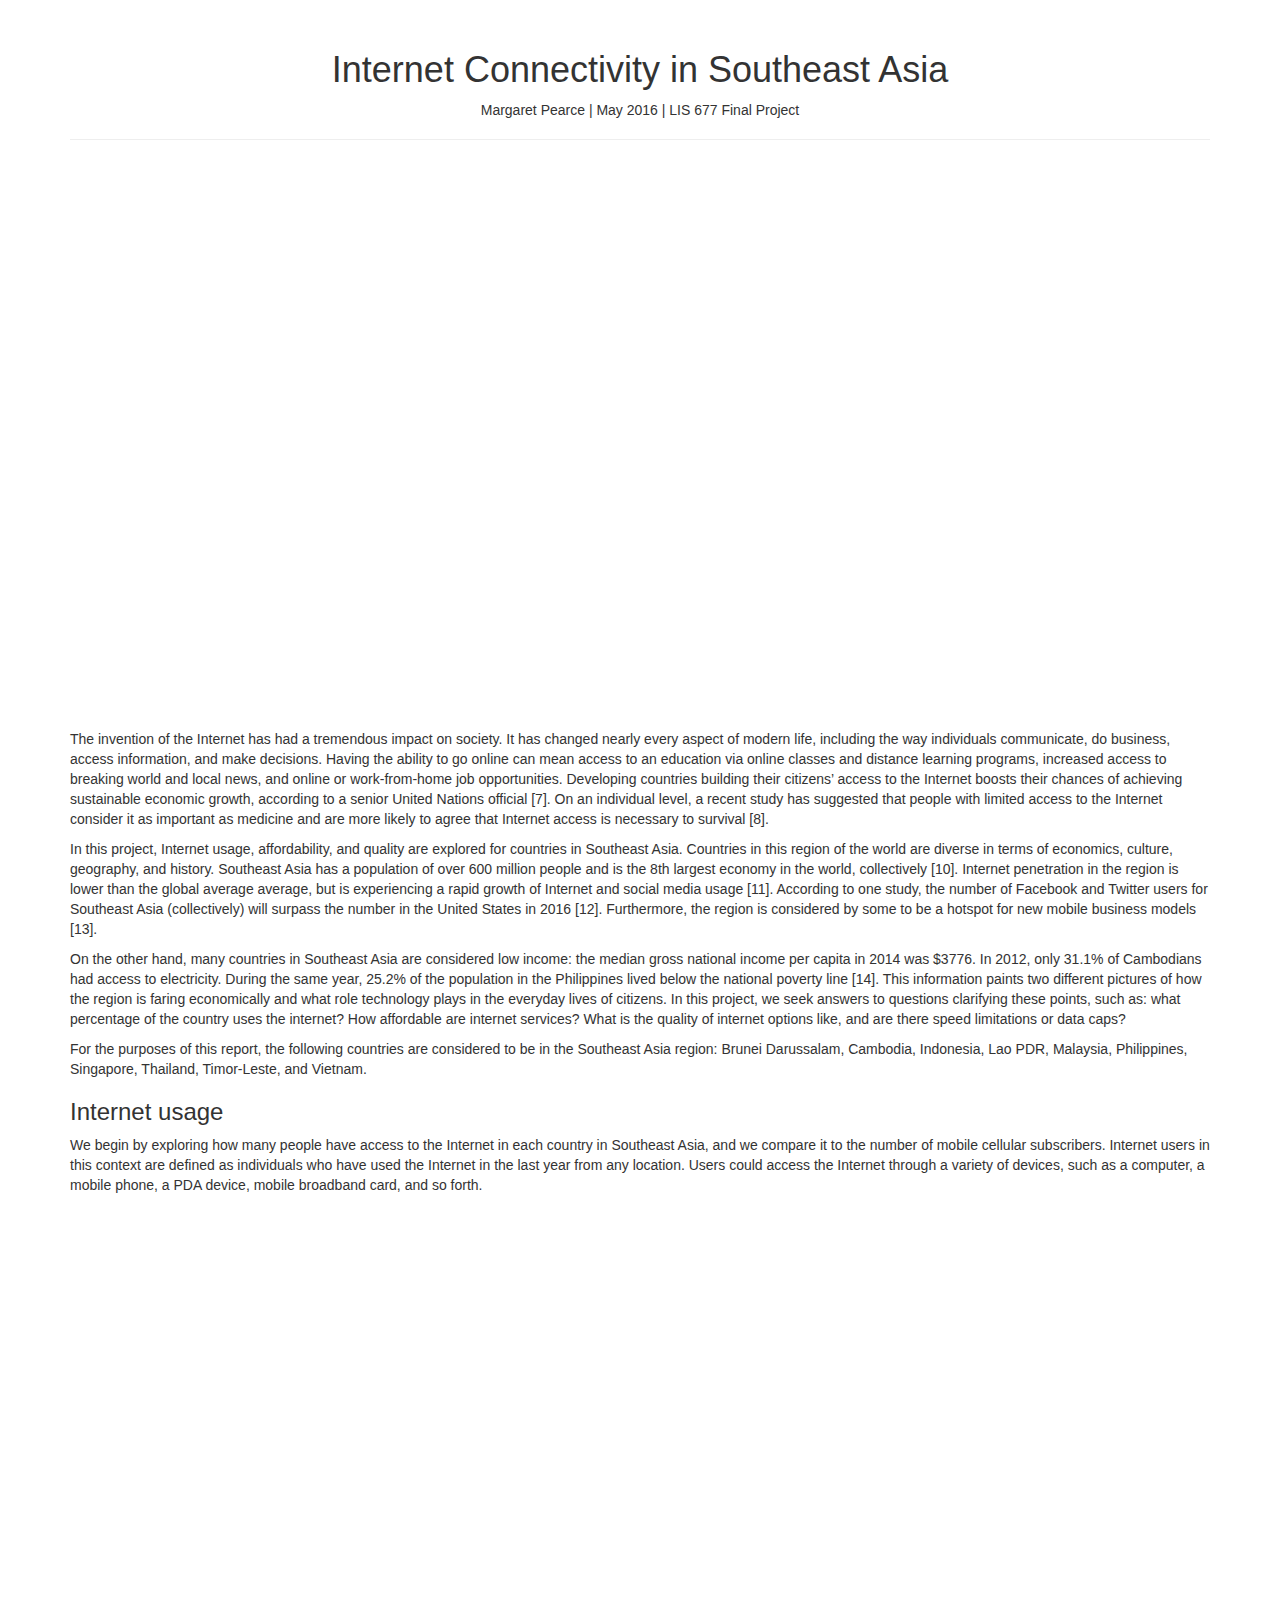
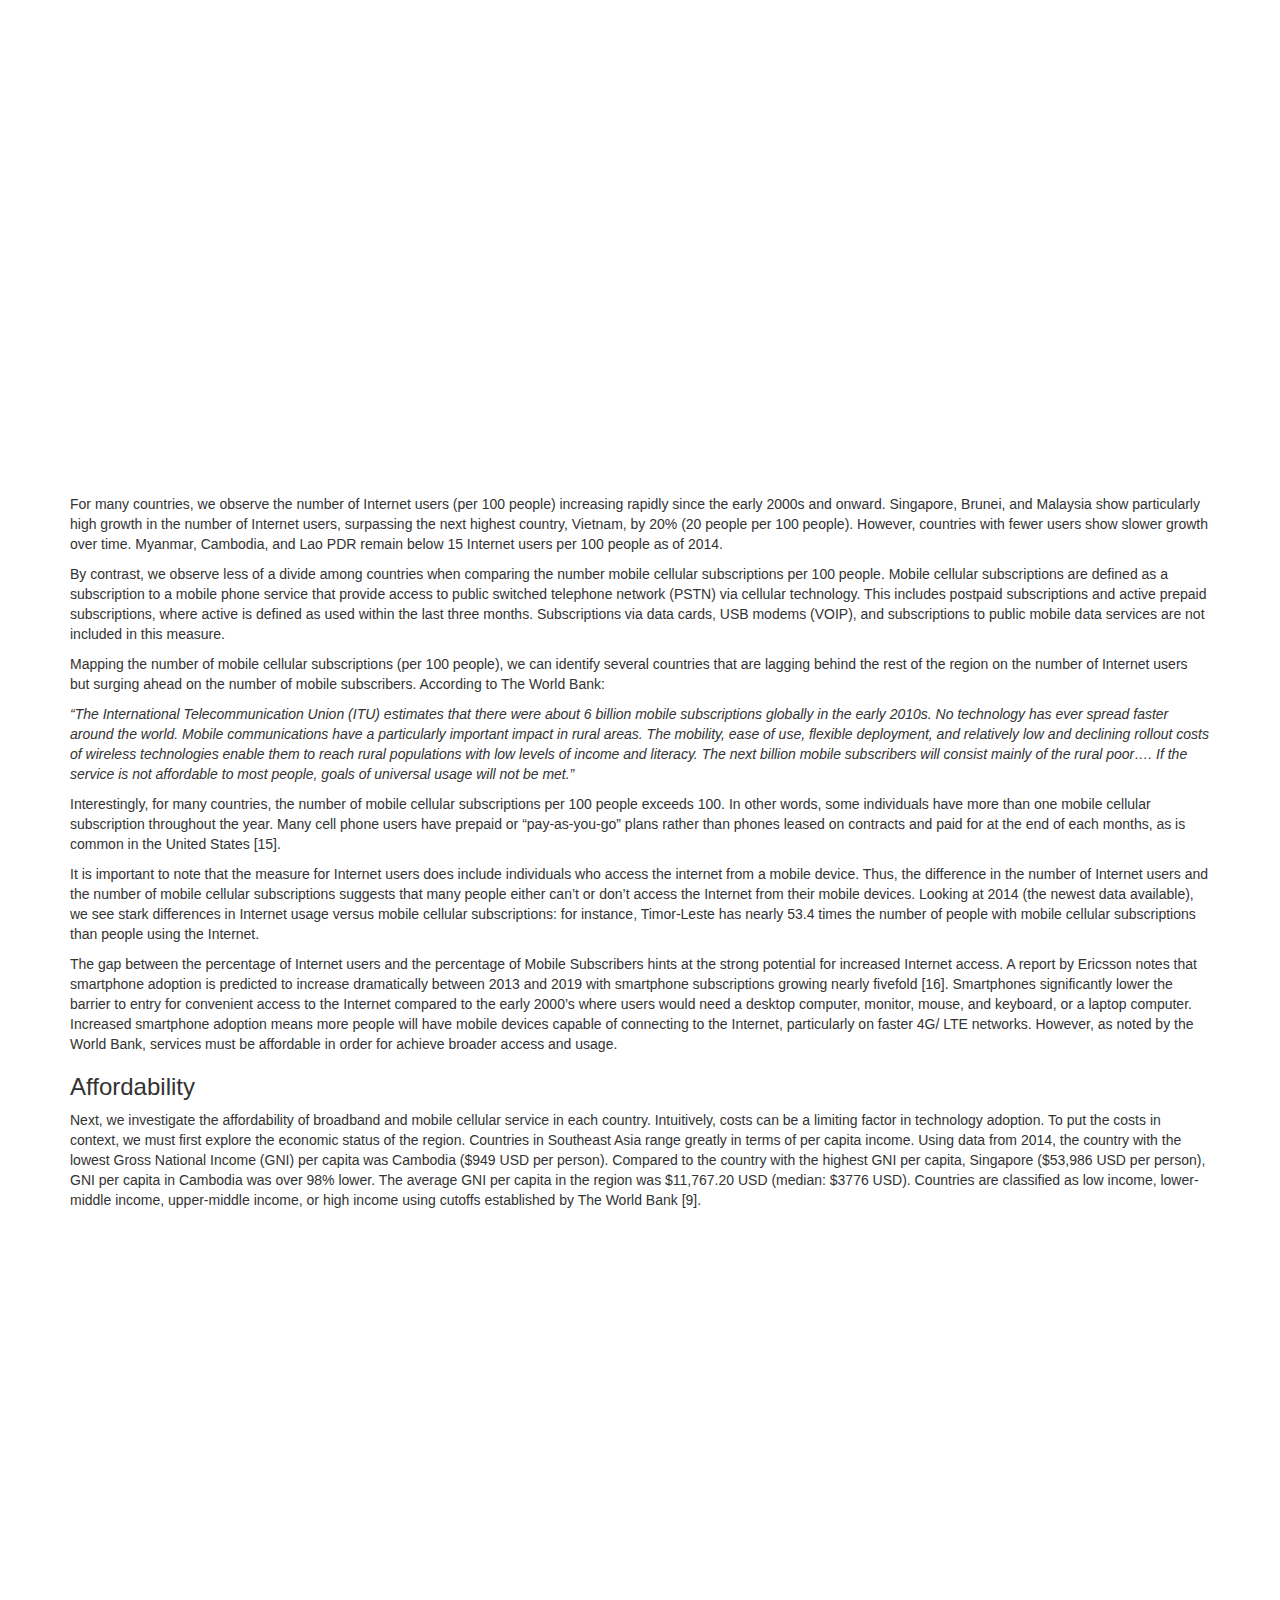
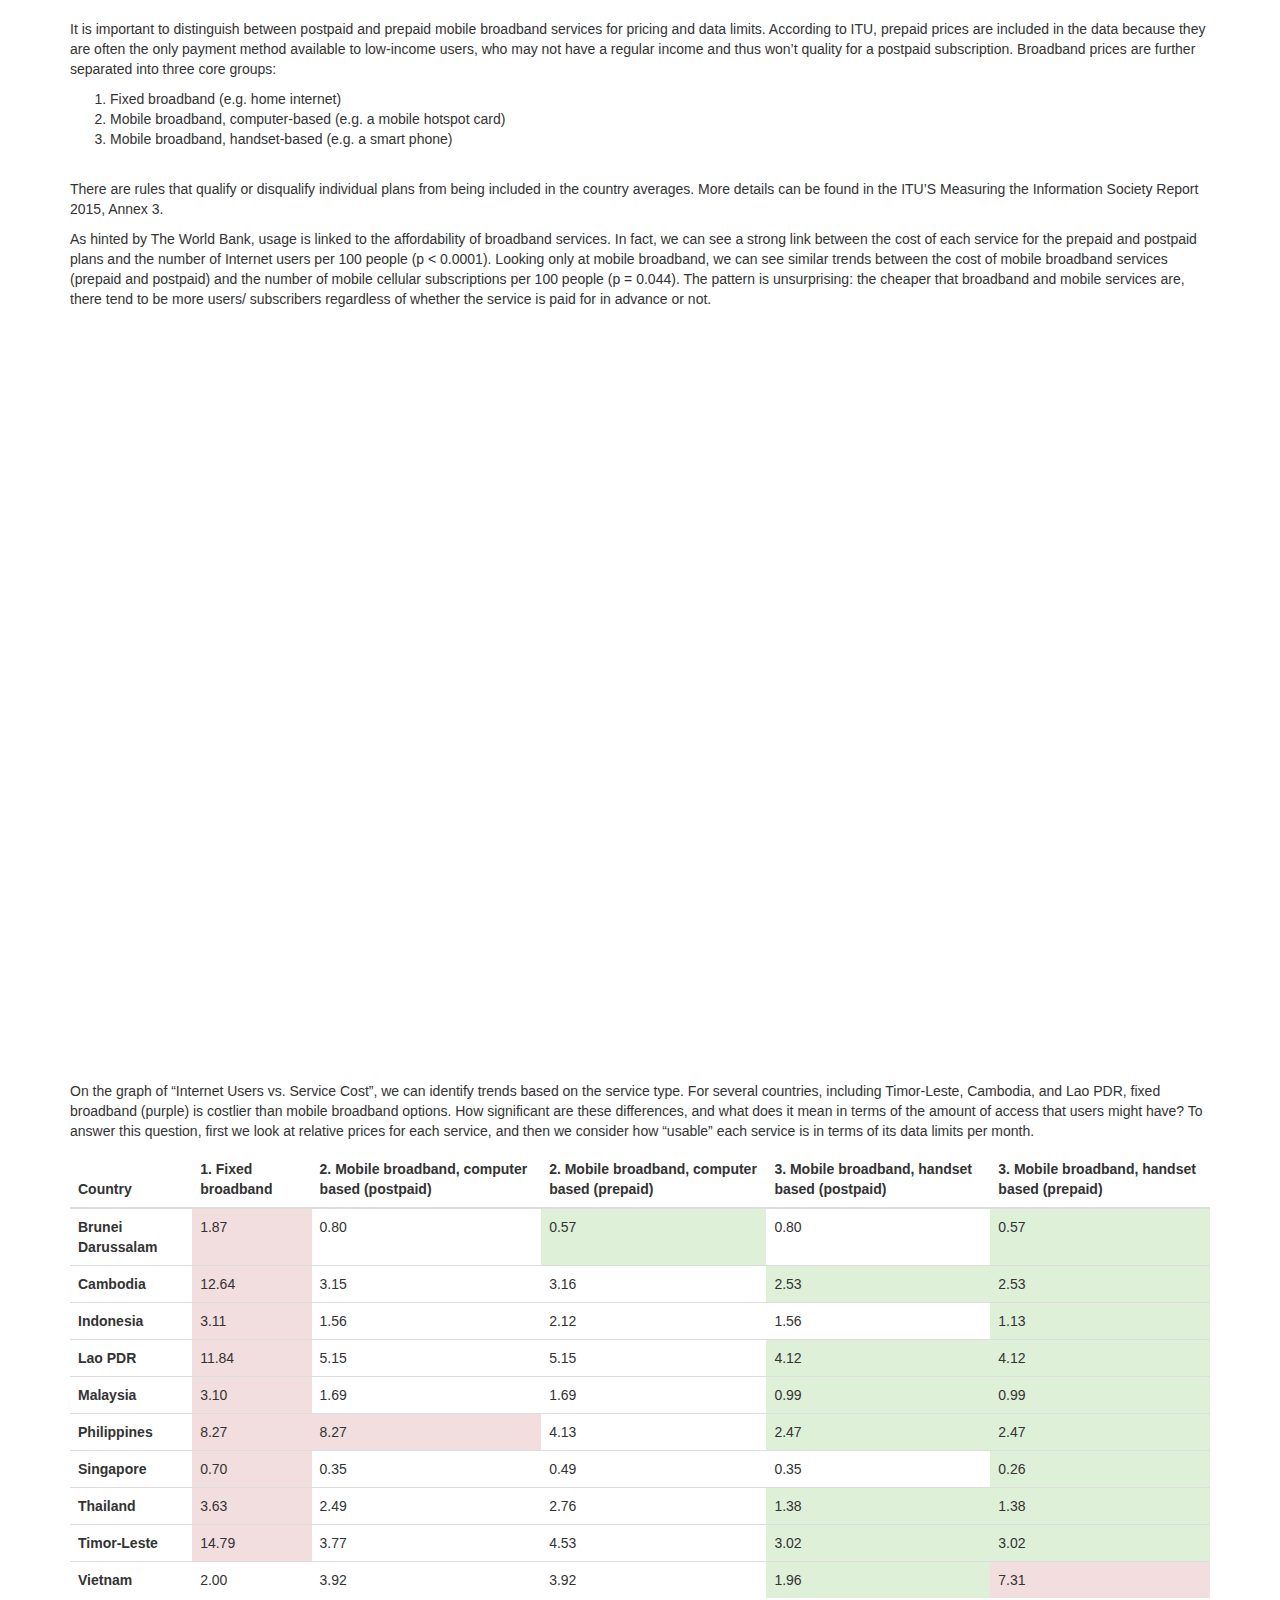
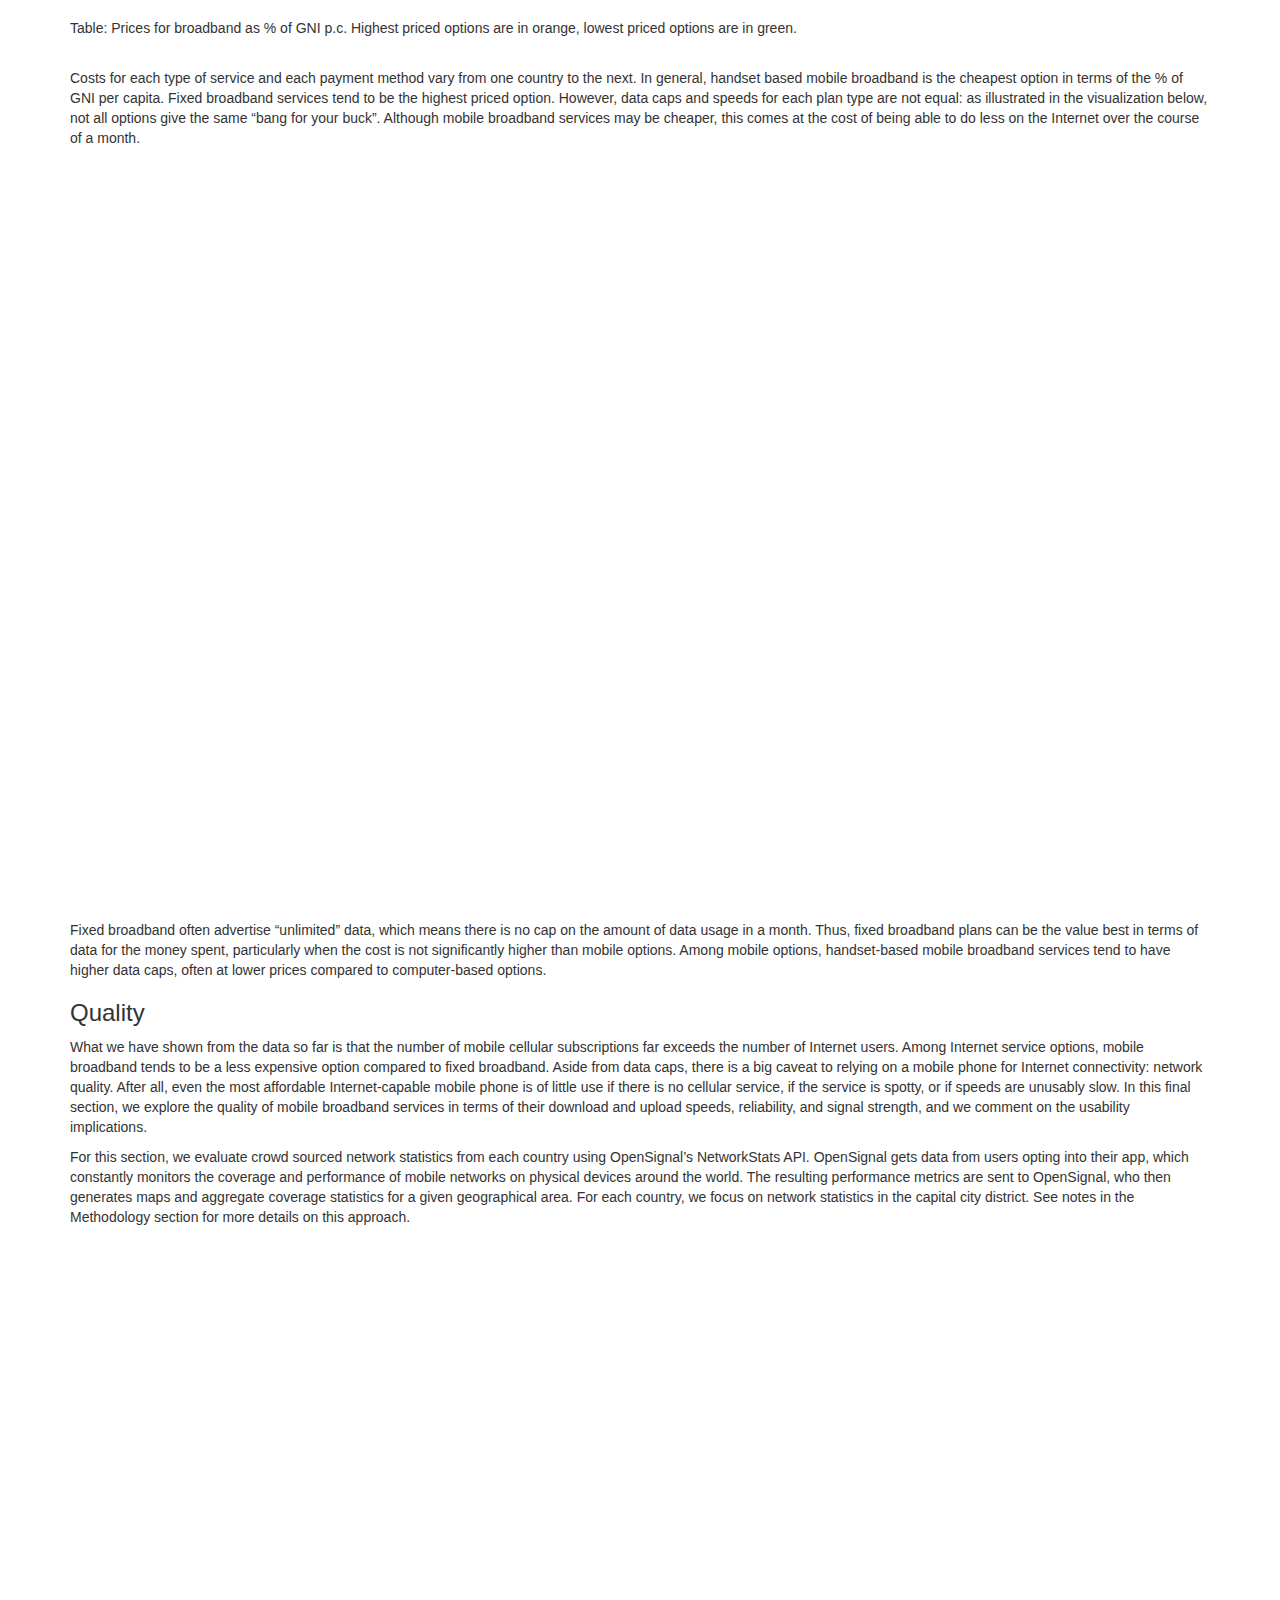
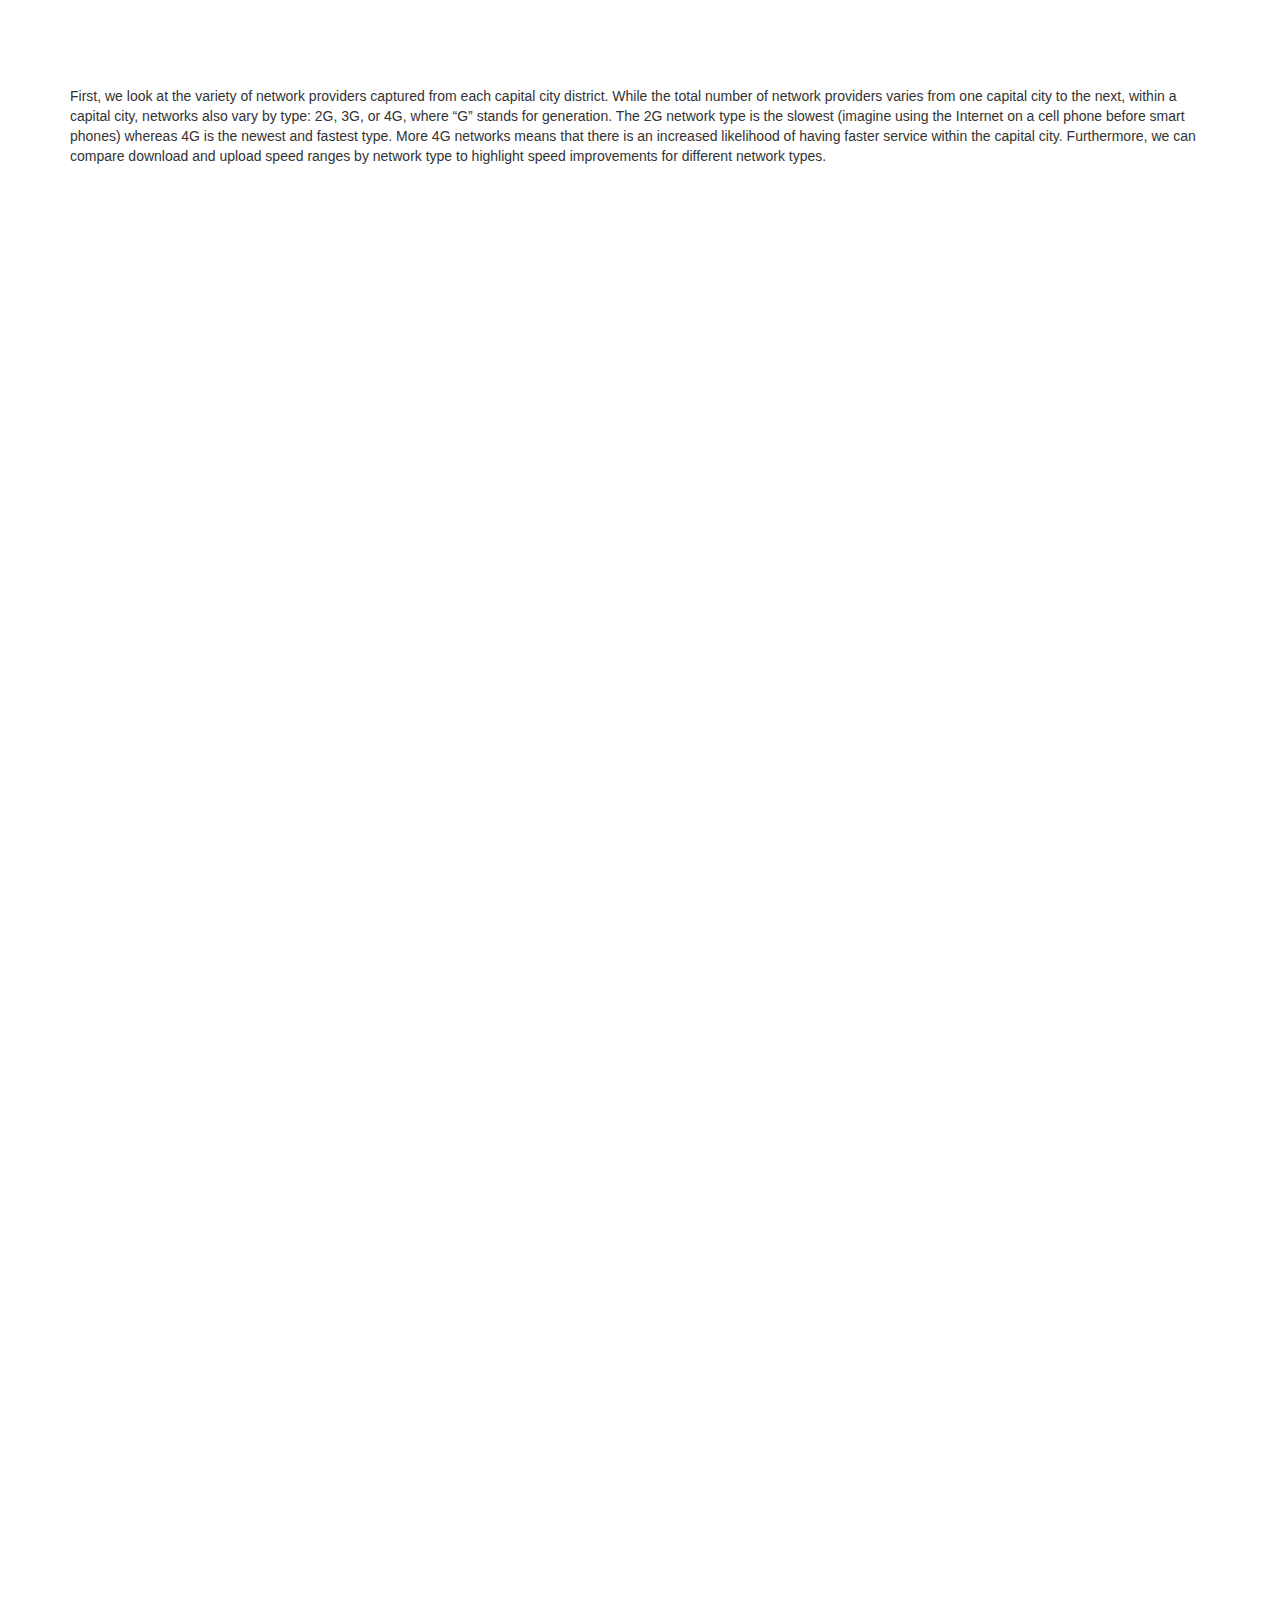
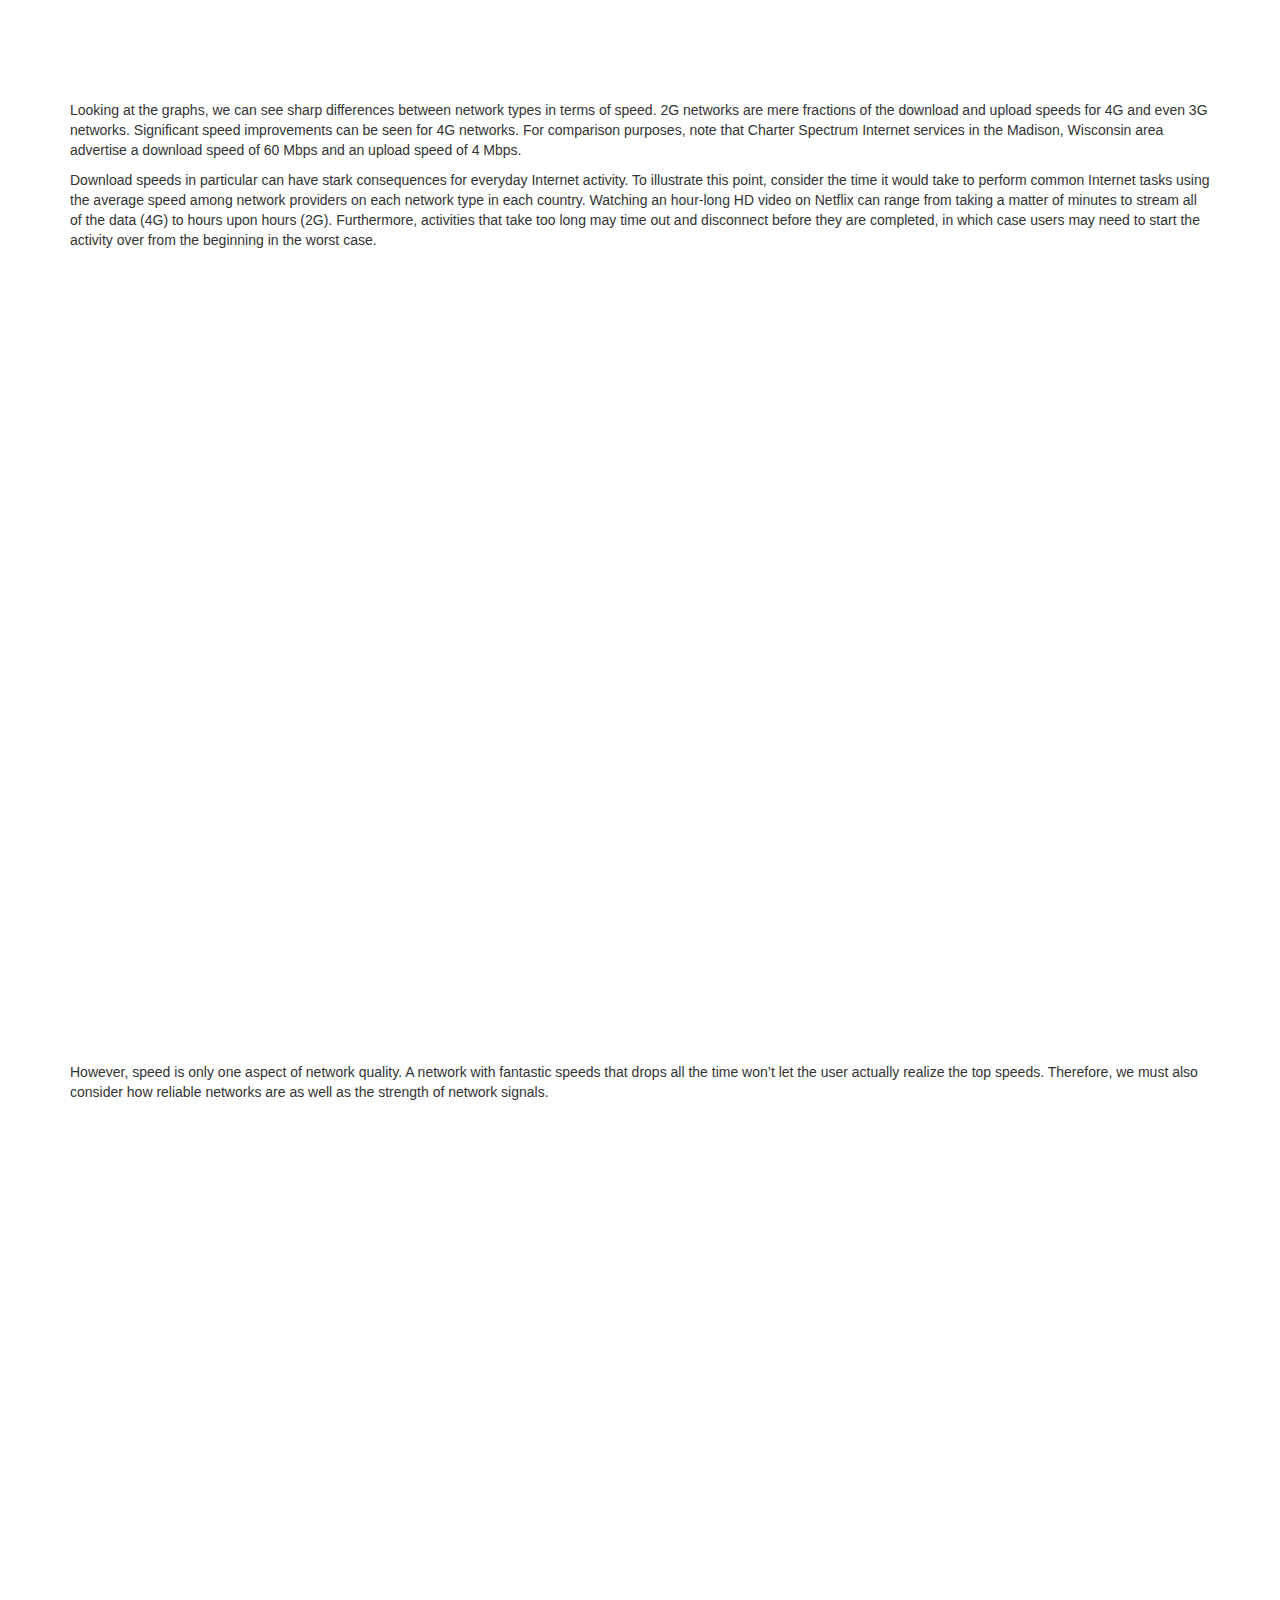
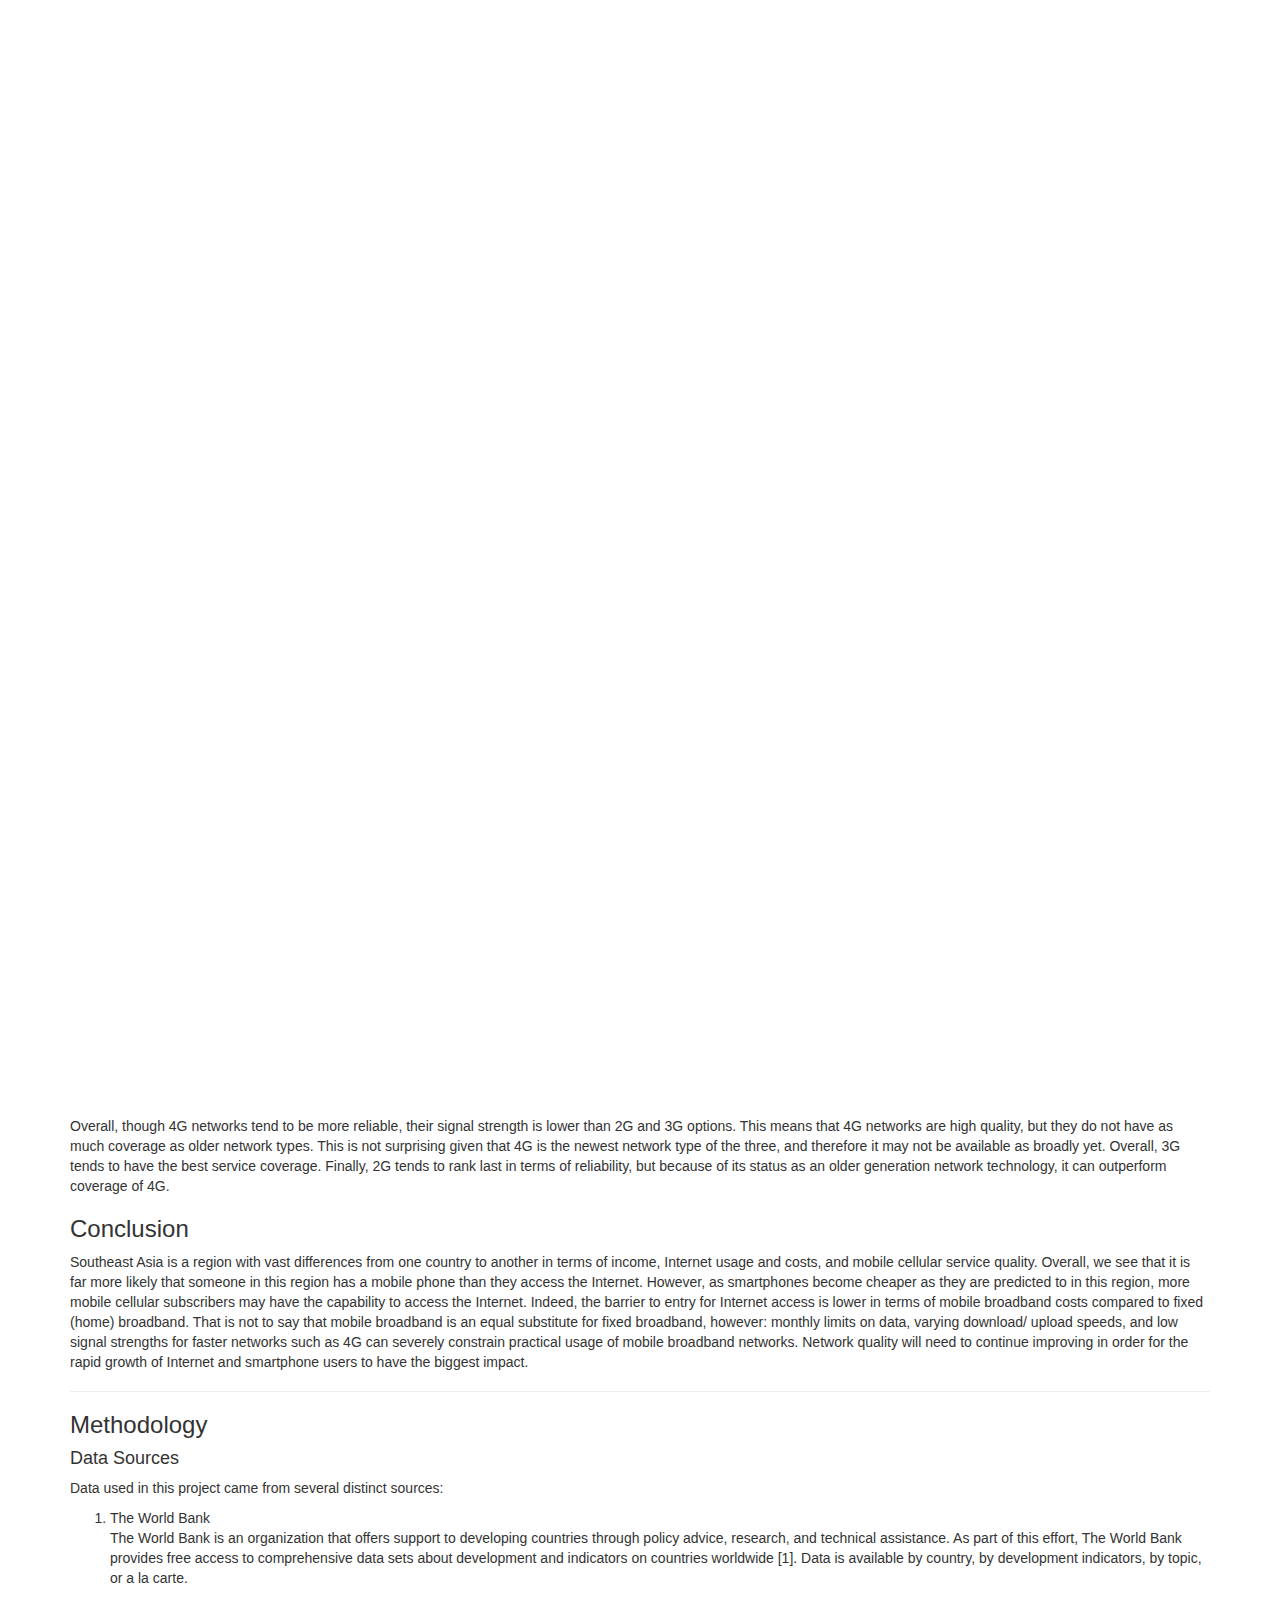
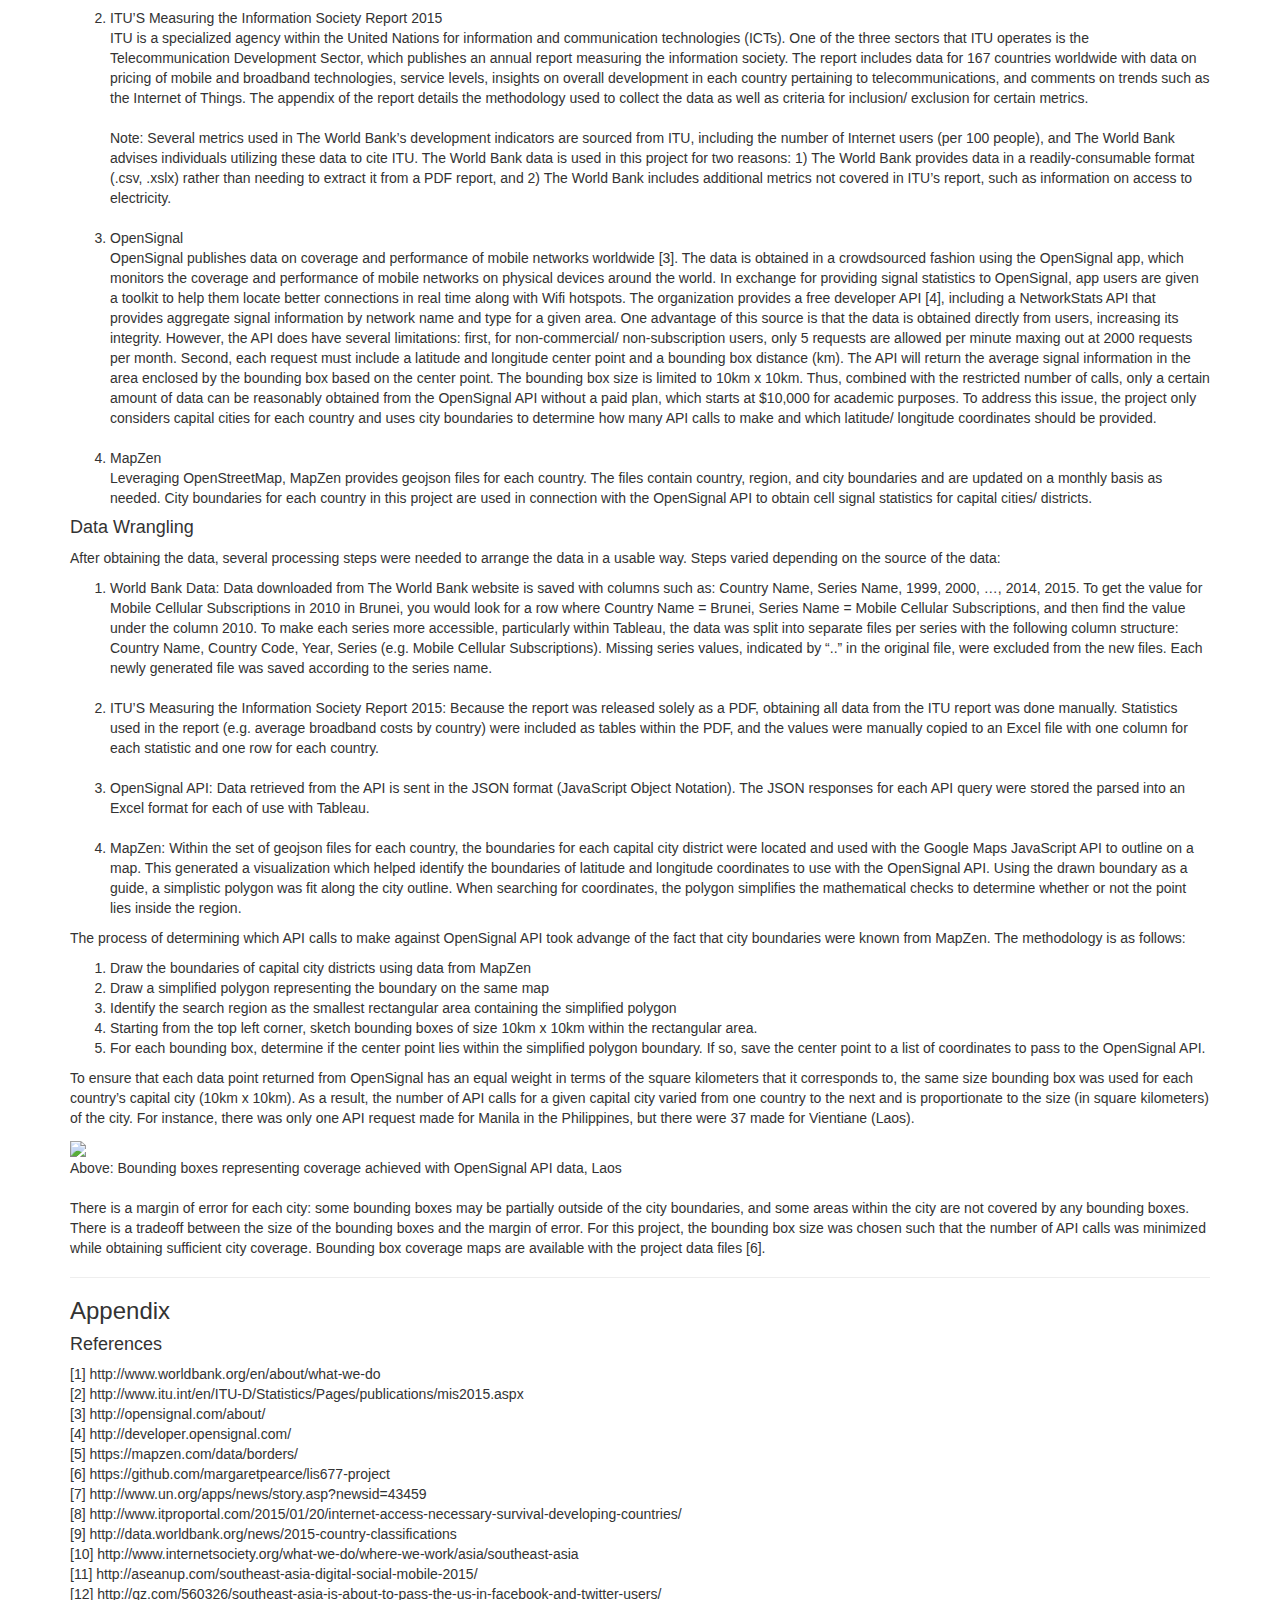
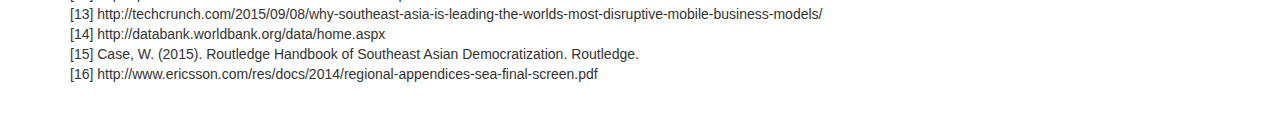
==== commit 7a111458: "Submitted version of the project" ====
--- a/HTML/index.html
+++ b/HTML/index.html
@@ -49,12 +49,17 @@
     </div>
 
     <!-- Intro viz -->
-    <script type='text/javascript' src='https://public.tableau.com/javascripts/api/viz_v1.js'></script><div class='tableauPlaceholder' style='width: 904px; height: 569px;'><noscript><a href='#'><img alt='Internet Users ' src='https:&#47;&#47;public.tableau.com&#47;static&#47;images&#47;In&#47;InternetUsersper100people_1&#47;InternetUsers&#47;1_rss.png' style='border: none' /></a></noscript><object class='tableauViz' width='904' height='569' style='display:none;'><param name='host_url' value='https%3A%2F%2Fpublic.tableau.com%2F' /> <param name='path' value='views&#47;InternetUsersper100people_1&#47;InternetUsers?:embed=y&amp;:display_count=y&amp;:showTabs=y' /> <param name='toolbar' value='no' /><param name='static_image' value='https:&#47;&#47;public.tableau.com&#47;static&#47;images&#47;In&#47;InternetUsersper100people_1&#47;InternetUsers&#47;1.png' /> <param name='animate_transition' value='yes' /><param name='display_static_image' value='yes' /><param name='display_spinner' value='yes' /><param name='display_overlay' value='yes' /><param name='display_count' value='yes' /><param name='showTabs' value='y' /></object></div>
+    <script type='text/javascript' src='https://public.tableau.com/javascripts/api/viz_v1.js'></script><div class='tableauPlaceholder' style='width: 904px; height: 569px;'><noscript><a href='#'><img alt='Internet Users ' src='https:&#47;&#47;public.tableau.com&#47;static&#47;images&#47;In&#47;InternetUsersper100people_1&#47;InternetUsers&#47;1_rss.png' style='border: none' /></a></noscript><object class='tableauViz' width='904' height='569' style='display:none;'><param name='host_url' value='https%3A%2F%2Fpublic.tableau.com%2F' /> <param name='site_root' value='' /><param name='name' value='InternetUsersper100people_1&#47;InternetUsers' /><param name='tabs' value='no' /><param name='toolbar' value='no' /><param name='static_image' value='https:&#47;&#47;public.tableau.com&#47;static&#47;images&#47;In&#47;InternetUsersper100people_1&#47;InternetUsers&#47;1.png' /> <param name='animate_transition' value='yes' /><param name='display_static_image' value='yes' /><param name='display_spinner' value='yes' /><param name='display_overlay' value='yes' /><param name='display_count' value='yes' /><param name='showTabs' value='y' /></object></div>
+    <br/>
     <p>The invention of the Internet has had a tremendous impact on society. It has changed nearly every aspect of modern life, including the way individuals communicate, do business, access information, and make decisions. Having the ability to go online can mean access to an education via online classes and distance learning programs, increased access to breaking world and local news, and online or work-from-home job opportunities. Developing countries building their citizens’ access to the Internet boosts their chances of achieving sustainable economic growth, according to a senior United Nations official [7]. On an individual level, a recent study has suggested that people with limited access to the Internet consider it as important as medicine and are more likely to agree that Internet access is necessary to survival [8].
     </p>
 
     <p>
-        In this project, Internet usage, affordability, and quality are explored for countries in Southeast Asia. Countries in this region of the world are diverse in terms of economics, culture, geography, and history.
+        In this project, Internet usage, affordability, and quality are explored for countries in Southeast Asia. Countries in this region of the world are diverse in terms of economics, culture, geography, and history. Southeast Asia has a population of over 600 million people and is the 8th largest economy in the world, collectively [10]. Internet penetration in the region is lower than the global average average, but is experiencing a rapid growth of Internet and social media usage [11]. According to one study, the number of Facebook and Twitter users for Southeast Asia (collectively) will surpass the number in the United States in 2016 [12]. Furthermore, the region is considered by some to be a hotspot for new mobile business models [13].
+    </p>
+
+    <p>
+        On the other hand, many countries in Southeast Asia are considered low income: the median gross national income per capita in 2014 was $3776. In 2012, only 31.1% of Cambodians had access to electricity. During the same year, 25.2% of the population in the Philippines lived below the national poverty line [14]. This information paints two different pictures of how the region is faring economically and what role technology plays in the everyday lives of citizens. In this project, we seek answers to questions clarifying these points, such as: what percentage of the country uses the internet? How affordable are internet services? What is the quality of internet options like, and are there speed limitations or data caps?
     </p>
 
     <p>
@@ -66,11 +71,12 @@
         <h3>Internet usage</h3>
 
         <p>
-            In this section, we explore how many people have access to the Internet in each country in Southeast Asia. Internet users in this context are defined as individuals who have used the Internet in the last year from any location. Users could access the Internet through a variety of devices, such as a computer, a mobile phone, a PDA device, mobile broadband card, and so forth.
-        </p>
-
-        <script type='text/javascript' src='https://public.tableau.com/javascripts/api/viz_v1.js'></script><div class='tableauPlaceholder' style='width: 1004px; height: 869px;'><noscript><a href='#'><img alt='Mobile and Internet Users Dashboard ' src='https:&#47;&#47;public.tableau.com&#47;static&#47;images&#47;Mo&#47;MobileSubscriptionsvsInternetUsers&#47;MobileandInternetUsersDashboard&#47;1_rss.png' style='border: none' /></a></noscript><object class='tableauViz' width='1004' height='869' style='display:none;'><param name='host_url' value='https%3A%2F%2Fpublic.tableau.com%2F' /> <param name='site_root' value='' /><param name='name' value='MobileSubscriptionsvsInternetUsers&#47;MobileandInternetUsersDashboard' /><param name='tabs' value='no' /><param name='toolbar' value='no' /><param name='static_image' value='https:&#47;&#47;public.tableau.com&#47;static&#47;images&#47;Mo&#47;MobileSubscriptionsvsInternetUsers&#47;MobileandInternetUsersDashboard&#47;1.png' /> <param name='animate_transition' value='yes' /><param name='display_static_image' value='yes' /><param name='display_spinner' value='yes' /><param name='display_overlay' value='yes' /><param name='display_count' value='yes' /><param name='showTabs' value='y' /></object></div>
-
+            We begin by exploring how many people have access to the Internet in each country in Southeast Asia, and we compare it to the number of mobile cellular subscribers. Internet users in this context are defined as individuals who have used the Internet in the last year from any location. Users could access the Internet through a variety of devices, such as a computer, a mobile phone, a PDA device, mobile broadband card, and so forth.
+        </p>
+
+        <!-- viz: # internet, mobile users -->
+        <script type='text/javascript' src='https://public.tableau.com/javascripts/api/viz_v1.js'></script><div class='tableauPlaceholder' style='width: 1004px; height: 869px;'><noscript><a href='#'><img alt='Internet Users and Mobile Cellular Subscribers ' src='https:&#47;&#47;public.tableau.com&#47;static&#47;images&#47;Mo&#47;MobileSubscriptionsvsInternetUsers&#47;InternetUsersandMobileCellularSubscribers&#47;1_rss.png' style='border: none' /></a></noscript><object class='tableauViz' width='1004' height='869' style='display:none;'><param name='host_url' value='https%3A%2F%2Fpublic.tableau.com%2F' /> <param name='site_root' value='' /><param name='name' value='MobileSubscriptionsvsInternetUsers&#47;InternetUsersandMobileCellularSubscribers' /><param name='tabs' value='no' /><param name='toolbar' value='no' /><param name='static_image' value='https:&#47;&#47;public.tableau.com&#47;static&#47;images&#47;Mo&#47;MobileSubscriptionsvsInternetUsers&#47;InternetUsersandMobileCellularSubscribers&#47;1.png' /> <param name='animate_transition' value='yes' /><param name='display_static_image' value='yes' /><param name='display_spinner' value='yes' /><param name='display_overlay' value='yes' /><param name='display_count' value='yes' /><param name='showTabs' value='y' /></object></div>
+        <br/>
         <p>
             For many countries, we observe the number of Internet users (per 100 people) increasing rapidly since the early 2000s and onward. Singapore, Brunei, and Malaysia show particularly high growth in the number of Internet users, surpassing the next highest country, Vietnam, by 20% (20 people per 100 people). However, countries with fewer users show slower growth over time. Myanmar, Cambodia, and Lao PDR remain below 15 Internet users per 100 people as of 2014.
         </p>
@@ -80,11 +86,7 @@
         </p>
 
         <p>
-            Mapping the number of mobile cellular subscriptions (per 100 people), we can identify several countries that are lagging behind the rest of the region on the number of Internet users but surging ahead on the number of mobile subscribers. It is important to note that the measure for Internet users includes individuals who access the internet from a mobile device. Thus, the difference in the number of Internet users and the number of mobile cellular subscriptions suggests that many people either can’t or don’t access the Internet from their mobile devices.
-        </p>
-
-        <p>
-            It is also interesting to observe that for many countries, the number of mobile cellular subscriptions per 100 people exceeds 100. In other words, some individuals have more than one mobile cellular subscriptions. According to The World Bank:
+            Mapping the number of mobile cellular subscriptions (per 100 people), we can identify several countries that are lagging behind the rest of the region on the number of Internet users but surging ahead on the number of mobile subscribers. According to The World Bank:
         </p>
 
         <p>
@@ -92,6 +94,19 @@
                 “The International Telecommunication Union (ITU) estimates that there were about 6 billion mobile subscriptions globally in the early 2010s. No technology has ever spread faster around the world. Mobile communications have a particularly important impact in rural areas. The mobility, ease of use, flexible deployment, and relatively low and declining rollout costs of wireless technologies enable them to reach rural populations with low levels of income and literacy. The next billion mobile subscribers will consist mainly of the rural poor…. If the service is not affordable to most people, goals of universal usage will not be met.”
             </i>
         </p>
+
+        <p>
+            Interestingly, for many countries, the number of mobile cellular subscriptions per 100 people exceeds 100. In other words, some individuals have more than one mobile cellular subscription throughout the year. Many cell phone users have prepaid or “pay-as-you-go” plans rather than phones leased on contracts and paid for at the end of each months, as is common in the United States [15].
+        </p>
+
+        <p>
+            It is important to note that the measure for Internet users does include individuals who access the internet from a mobile device. Thus, the difference in the number of Internet users and the number of mobile cellular subscriptions suggests that many people either can’t or don’t access the Internet from their mobile devices. Looking at 2014 (the newest data available), we see stark differences in Internet usage versus mobile cellular subscriptions: for instance, Timor-Leste has nearly 53.4 times the number of people with mobile cellular subscriptions than people using the Internet.
+        </p>
+
+        <p>
+            The gap between the percentage of Internet users and the percentage of Mobile Subscribers hints at the strong potential for increased Internet access. A report by Ericsson notes that smartphone adoption is predicted to increase dramatically between 2013 and 2019 with smartphone subscriptions growing nearly fivefold [16].  Smartphones significantly lower the barrier to entry for convenient access to the Internet compared to the early 2000’s where users would need a desktop computer, monitor, mouse, and keyboard, or a laptop computer. Increased smartphone adoption means more people will have mobile devices capable of connecting to the Internet, particularly on faster 4G/ LTE networks. However, as noted by the World Bank, services must be affordable in order for achieve broader access and usage.
+        </p>
+
     </div>
 
 
@@ -100,15 +115,15 @@
         <h3>Affordability</h3>
 
         <p>
-            Next, we investigate the affordability of broadband and mobile cellular service in each country. To evaluate the affordability of these services, we must first explore the economic status of the region. Countries in Southeast Asia range greatly in terms of per capita income. Using data from 2014, the country with the lowest GNI per capita was Cambodia ($949 USD per person). Compared to the country with the highest GNI per capita, Singapore ($53,986 USD per person), GNI per capita in Cambodia was over 98% lower. The average GNI per capita in the region was $11,767.20 USD. Countries are classified as low income, lower-middle income, upper-middle income, or high income using cutoffs established by The World Bank [9].
-        </p>
-
-        <!-- Viz -->
-        <script type='text/javascript' src='https://public.tableau.com/javascripts/api/viz_v1.js'></script><div class='tableauPlaceholder' style='width: 982px; height: 742px;'><noscript><a href='#'><img alt='Economic Classifications by GNI per capita ' src='https:&#47;&#47;public.tableau.com&#47;static&#47;images&#47;Ec&#47;EconomicClassifications&#47;EconomicClassificationsbyGNIpercapita&#47;1_rss.png' style='border: none' /></a></noscript><object class='tableauViz' width='982' height='742' style='display:none;'><param name='host_url' value='https%3A%2F%2Fpublic.tableau.com%2F' /> <param name='site_root' value='' /><param name='name' value='EconomicClassifications&#47;EconomicClassificationsbyGNIpercapita' /><param name='tabs' value='no' /><param name='toolbar' value='no' /><param name='static_image' value='https:&#47;&#47;public.tableau.com&#47;static&#47;images&#47;Ec&#47;EconomicClassifications&#47;EconomicClassificationsbyGNIpercapita&#47;1.png' /> <param name='animate_transition' value='yes' /><param name='display_static_image' value='yes' /><param name='display_spinner' value='yes' /><param name='display_overlay' value='yes' /><param name='display_count' value='yes' /><param name='showTabs' value='y' /></object></div>
-
-        <p>
-            It is important to distinguish between postpaid and prepaid mobile broadband services. According to ITU, prepaid prices are included in the data because they are often the only payment method available to low-income users, who may not have a regular income and thus won’t quality for a postpaid subscription. Broadband prices are further separated into three core groups:
-            <ol>
+            Next, we investigate the affordability of broadband and mobile cellular service in each country. Intuitively, costs can be a limiting factor in technology adoption. To put the costs in context, we must first explore the economic status of the region. Countries in Southeast Asia range greatly in terms of per capita income. Using data from 2014, the country with the lowest Gross National Income (GNI) per capita was Cambodia ($949 USD per person). Compared to the country with the highest GNI per capita, Singapore ($53,986 USD per person), GNI per capita in Cambodia was over 98% lower. The average GNI per capita in the region was $11,767.20 USD (median: $3776 USD). Countries are classified as low income, lower-middle income, upper-middle income, or high income using cutoffs established by The World Bank [9].
+        </p>
+
+        <!-- Viz: economic classification -->
+        <script type='text/javascript' src='https://public.tableau.com/javascripts/api/viz_v1.js'></script><div class='tableauPlaceholder' style='width: 1004px; height: 379px;'><noscript><a href='#'><img alt='Dashboard 4 ' src='https:&#47;&#47;public.tableau.com&#47;static&#47;images&#47;Ec&#47;EconomicClassifications&#47;Dashboard4&#47;1_rss.png' style='border: none' /></a></noscript><object class='tableauViz' width='1004' height='379' style='display:none;'><param name='host_url' value='https%3A%2F%2Fpublic.tableau.com%2F' /> <param name='site_root' value='' /><param name='name' value='EconomicClassifications&#47;Dashboard4' /><param name='tabs' value='no' /><param name='toolbar' value='no' /><param name='static_image' value='https:&#47;&#47;public.tableau.com&#47;static&#47;images&#47;Ec&#47;EconomicClassifications&#47;Dashboard4&#47;1.png' /> <param name='animate_transition' value='yes' /><param name='display_static_image' value='yes' /><param name='display_spinner' value='yes' /><param name='display_overlay' value='yes' /><param name='display_count' value='yes' /><param name='showTabs' value='y' /></object></div>
+        <br/>
+
+        <p>
+            It is important to distinguish between postpaid and prepaid mobile broadband services for pricing and data limits. According to ITU, prepaid prices are included in the data because they are often the only payment method available to low-income users, who may not have a regular income and thus won’t quality for a postpaid subscription. Broadband prices are further separated into three core groups:<ol>
             <li>Fixed broadband (e.g. home internet)
                 </li>
             <li>Mobile broadband, computer-based (e.g. a mobile hotspot card)</li>
@@ -118,6 +133,18 @@
             There are rules that qualify or disqualify individual plans from being included in the country averages. More details can be found in the ITU’S Measuring the Information Society Report 2015, Annex 3.
         </p>
 
+        <p>
+            As hinted by The World Bank, usage is linked to the affordability of broadband services. In fact, we can see a strong link between the cost of each service for the prepaid and postpaid plans and the number of Internet users per 100 people (p < 0.0001). Looking only at mobile broadband, we can see similar trends between the cost of mobile broadband services (prepaid and postpaid) and the number of mobile cellular subscriptions per 100 people (p = 0.044). The pattern is unsurprising: the cheaper that broadband and mobile services are, there tend to be more users/ subscribers regardless of whether the service is paid for in advance or not.
+        </p>
+
+        <!-- Viz users vs cost -->
+        <script type='text/javascript' src='https://public.tableau.com/javascripts/api/viz_v1.js'></script><div class='tableauPlaceholder' style='width: 982px; height: 742px;'><noscript><a href='#'><img alt='Users by Service Cost ' src='https:&#47;&#47;public.tableau.com&#47;static&#47;images&#47;Us&#47;Usersvs_ServiceCosts&#47;UsersbyServiceCost&#47;1_rss.png' style='border: none' /></a></noscript><object class='tableauViz' width='982' height='742' style='display:none;'><param name='host_url' value='https%3A%2F%2Fpublic.tableau.com%2F' /> <param name='site_root' value='' /><param name='name' value='Usersvs_ServiceCosts&#47;UsersbyServiceCost' /><param name='tabs' value='no' /><param name='toolbar' value='no' /><param name='static_image' value='https:&#47;&#47;public.tableau.com&#47;static&#47;images&#47;Us&#47;Usersvs_ServiceCosts&#47;UsersbyServiceCost&#47;1.png' /> <param name='animate_transition' value='yes' /><param name='display_static_image' value='yes' /><param name='display_spinner' value='yes' /><param name='display_overlay' value='yes' /><param name='display_count' value='yes' /><param name='showTabs' value='y' /></object></div>
+        <br/>
+
+        <p>
+            On the graph of “Internet Users vs. Service Cost”, we can identify trends based on the service type. For several countries, including Timor-Leste, Cambodia, and Lao PDR, fixed broadband (purple) is costlier than mobile broadband options. How significant are these differences, and what does it mean in terms of the amount of access that users might have? To answer this question, first we look at relative prices for each service, and then we consider how “usable” each service is in terms of its data limits per month.
+        </p>
+
         <!-- Viz: table -->
         <table class="table">
             <thead>
@@ -219,21 +246,18 @@
 
 
         <p>
-            Costs for each type of service and each payment method vary from one country to the next. In general, handset based mobile broadband is the cheapest option in terms of the % of GNI per capita. Fixed broadband services tend to be the highest priced option. However, data caps and speeds for each plan type are not equal: not all options give the same “bang for your buck”.
+            Costs for each type of service and each payment method vary from one country to the next. In general, handset based mobile broadband is the cheapest option in terms of the % of GNI per capita. Fixed broadband services tend to be the highest priced option. However, data caps and speeds for each plan type are not equal: as illustrated in the visualization below, not all options give the same “bang for your buck”. Although mobile broadband services may be cheaper, this comes at the cost of being able to do less on the Internet over the course of a month.
         </p>
 
         <!-- Viz: data caps and costs -->
-        <script type='text/javascript' src='https://public.tableau.com/javascripts/api/viz_v1.js'></script><div class='tableauPlaceholder' style='width: 982px; height: 742px;'><noscript><a href='#'><img alt='Costs and Data Caps by Service ' src='https:&#47;&#47;public.tableau.com&#47;static&#47;images&#47;Da&#47;DataCapsandServiceCosts&#47;CostsandDataCapsbyService&#47;1_rss.png' style='border: none' /></a></noscript><object class='tableauViz' width='982' height='742' style='display:none;'><param name='host_url' value='https%3A%2F%2Fpublic.tableau.com%2F' /> <param name='site_root' value='' /><param name='name' value='DataCapsandServiceCosts&#47;CostsandDataCapsbyService' /><param name='tabs' value='no' /><param name='toolbar' value='no' /><param name='static_image' value='https:&#47;&#47;public.tableau.com&#47;static&#47;images&#47;Da&#47;DataCapsandServiceCosts&#47;CostsandDataCapsbyService&#47;1.png' /> <param name='animate_transition' value='yes' /><param name='display_static_image' value='yes' /><param name='display_spinner' value='yes' /><param name='display_overlay' value='yes' /><param name='display_count' value='yes' /><param name='showTabs' value='y' /></object></div>
-
-        <p>
-            Fixed broadband often advertise “unlimited” data, which means there is no cap on the amount of data usage in a month. Thus, fixed broadband plans may be the value best in terms of data for the money spent, particularly when the cost is not significantly higher than mobile options. Among mobile options, handset-based mobile broadband services tend to have higher data caps, often at lower prices compared to computer-based options. Many countries show little to no difference between prepaid and postpaid plans for a given service.
-        </p>
-
-        <!-- Viz users vs cost -->
-        <script type='text/javascript' src='https://public.tableau.com/javascripts/api/viz_v1.js'></script><div class='tableauPlaceholder' style='width: 982px; height: 742px;'><noscript><a href='#'><img alt='Users by Cost ' src='https:&#47;&#47;public.tableau.com&#47;static&#47;images&#47;Us&#47;Usersvs_ServiceCosts&#47;UsersbyCost&#47;1_rss.png' style='border: none' /></a></noscript><object class='tableauViz' width='982' height='742' style='display:none;'><param name='host_url' value='https%3A%2F%2Fpublic.tableau.com%2F' /> <param name='site_root' value='' /><param name='name' value='Usersvs_ServiceCosts&#47;UsersbyCost' /><param name='tabs' value='no' /><param name='toolbar' value='no' /><param name='static_image' value='https:&#47;&#47;public.tableau.com&#47;static&#47;images&#47;Us&#47;Usersvs_ServiceCosts&#47;UsersbyCost&#47;1.png' /> <param name='animate_transition' value='yes' /><param name='display_static_image' value='yes' /><param name='display_spinner' value='yes' /><param name='display_overlay' value='yes' /><param name='display_count' value='yes' /><param name='showTabs' value='y' /></object></div>
-        <p>
-            As hinted by The World Bank, usage is linked to the affordability of broadband services. In fact, we can see a strong link between the cost of each service for the prepaid and postpaid plans and the number of Internet users per 100 people (p < 0.0001). Looking only at mobile broadband, we can see similar trends between the cost of mobile broadband services (prepaid and postpaid) and the number of mobile cellular subscriptions per 100 people (p < 0.0001).
-        </p>
+        <script type='text/javascript' src='https://public.tableau.com/javascripts/api/viz_v1.js'></script><div class='tableauPlaceholder' style='width: 982px; height: 742px;'><noscript><a href='#'><img alt='Costs and Data Caps ' src='https:&#47;&#47;public.tableau.com&#47;static&#47;images&#47;Da&#47;DataCapsandServiceCosts&#47;CostsandDataCaps&#47;1_rss.png' style='border: none' /></a></noscript><object class='tableauViz' width='982' height='742' style='display:none;'><param name='host_url' value='https%3A%2F%2Fpublic.tableau.com%2F' /> <param name='site_root' value='' /><param name='name' value='DataCapsandServiceCosts&#47;CostsandDataCaps' /><param name='tabs' value='no' /><param name='toolbar' value='no' /><param name='static_image' value='https:&#47;&#47;public.tableau.com&#47;static&#47;images&#47;Da&#47;DataCapsandServiceCosts&#47;CostsandDataCaps&#47;1.png' /> <param name='animate_transition' value='yes' /><param name='display_static_image' value='yes' /><param name='display_spinner' value='yes' /><param name='display_overlay' value='yes' /><param name='display_count' value='yes' /><param name='showTabs' value='y' /></object></div>
+        <br/>
+
+        <p>
+            Fixed broadband often advertise “unlimited” data, which means there is no cap on the amount of data usage in a month. Thus, fixed broadband plans can be the value best in terms of data for the money spent, particularly when the cost is not significantly higher than mobile options. Among mobile options, handset-based mobile broadband services tend to have higher data caps, often at lower prices compared to computer-based options.
+        </p>
+
+
 
     </div>
 
@@ -242,30 +266,41 @@
     <div id="quality">
         <h3>Quality</h3>
         <p>
-            Finally, we explore the quality of mobile broadband services. For this section, we evaluate crowdsourced network statistics from each country using OpenSignal’s NetworkStats API. OpenSignal gets data from users opting into their app, which monitors the coverage and performance of mobile networks on physical devices around the world. For each country, we focus on network statistics in the capital city district. See notes in the Methodology section for more details.
+            What we have shown from the data so far is that the number of mobile cellular subscriptions far exceeds the number of Internet users. Among Internet service options, mobile broadband tends to be a less expensive option compared to fixed broadband. Aside from data caps, there is a big caveat to relying on a mobile phone for Internet connectivity: network quality. After all, even the most affordable Internet-capable mobile phone is of little use if there is no cellular service, if the service is spotty, or if speeds are unusably slow. In this final section, we explore the quality of mobile broadband services in terms of their download and upload speeds, reliability, and signal strength, and we comment on the usability implications.
+        </p>
+
+        <p>
+            For this section, we evaluate crowd sourced network statistics from each country using OpenSignal’s NetworkStats API. OpenSignal gets data from users opting into their app, which constantly monitors the coverage and performance of mobile networks on physical devices around the world. The resulting performance metrics are sent to OpenSignal, who then generates maps and aggregate coverage statistics for a given geographical area. For each country, we focus on network statistics in the capital city district. See notes in the Methodology section for more details on this approach.
         </p>
 
         <!-- Viz: number of network providers -->
-        <script type='text/javascript' src='https://public.tableau.com/javascripts/api/viz_v1.js'></script><div class='tableauPlaceholder' style='width: 982px; height: 742px;'><noscript><a href='#'><img alt='Number of Networks ' src='https:&#47;&#47;public.tableau.com&#47;static&#47;images&#47;Nu&#47;NumberofNetworkProviders&#47;NumberofNetworks&#47;1_rss.png' style='border: none' /></a></noscript><object class='tableauViz' width='982' height='742' style='display:none;'><param name='host_url' value='https%3A%2F%2Fpublic.tableau.com%2F' /> <param name='site_root' value='' /><param name='name' value='NumberofNetworkProviders&#47;NumberofNetworks' /><param name='tabs' value='no' /><param name='toolbar' value='no' /><param name='static_image' value='https:&#47;&#47;public.tableau.com&#47;static&#47;images&#47;Nu&#47;NumberofNetworkProviders&#47;NumberofNetworks&#47;1.png' /> <param name='animate_transition' value='yes' /><param name='display_static_image' value='yes' /><param name='display_spinner' value='yes' /><param name='display_overlay' value='yes' /><param name='display_count' value='yes' /><param name='showTabs' value='y' /></object></div>
+        <script type='text/javascript' src='https://public.tableau.com/javascripts/api/viz_v1.js'></script><div class='tableauPlaceholder' style='width: 1122px; height: 429px;'><noscript><a href='#'><img alt='Network Providers ' src='https:&#47;&#47;public.tableau.com&#47;static&#47;images&#47;Nu&#47;NumberofNetworkProviders&#47;NetworkProviders&#47;1_rss.png' style='border: none' /></a></noscript><object class='tableauViz' width='1122' height='429' style='display:none;'><param name='host_url' value='https%3A%2F%2Fpublic.tableau.com%2F' /> <param name='site_root' value='' /><param name='name' value='NumberofNetworkProviders&#47;NetworkProviders' /><param name='tabs' value='no' /><param name='toolbar' value='no' /><param name='static_image' value='https:&#47;&#47;public.tableau.com&#47;static&#47;images&#47;Nu&#47;NumberofNetworkProviders&#47;NetworkProviders&#47;1.png' /> <param name='animate_transition' value='yes' /><param name='display_static_image' value='yes' /><param name='display_spinner' value='yes' /><param name='display_overlay' value='yes' /><param name='display_count' value='yes' /><param name='showTabs' value='y' /></object></div>
+        <br/>
 
         <p>
             First, we look at the variety of network providers captured from each capital city district. While the total number of network providers varies from one capital city to the next, within a capital city, networks also vary by type: 2G, 3G, or 4G, where “G” stands for generation. The 2G network type is the slowest (imagine using the Internet on a cell phone before smart phones) whereas 4G is the newest and fastest type. More 4G networks means that there is an increased likelihood of having faster service within the capital city. Furthermore, we can compare download and upload speed ranges by network type to highlight speed improvements for different network types.
         </p>
 
         <!-- Download speeds -->
-        <script type='text/javascript' src='https://public.tableau.com/javascripts/api/viz_v1.js'></script><div class='tableauPlaceholder' style='width: 982px; height: 742px;'><noscript><a href='#'><img alt='Download Speed Range (Mbps) ' src='https:&#47;&#47;public.tableau.com&#47;static&#47;images&#47;Do&#47;DownloadSpeeds&#47;DownloadSpeedRangeMbps&#47;1_rss.png' style='border: none' /></a></noscript><object class='tableauViz' width='982' height='742' style='display:none;'><param name='host_url' value='https%3A%2F%2Fpublic.tableau.com%2F' /> <param name='site_root' value='' /><param name='name' value='DownloadSpeeds&#47;DownloadSpeedRangeMbps' /><param name='tabs' value='no' /><param name='toolbar' value='no' /><param name='static_image' value='https:&#47;&#47;public.tableau.com&#47;static&#47;images&#47;Do&#47;DownloadSpeeds&#47;DownloadSpeedRangeMbps&#47;1.png' /> <param name='animate_transition' value='yes' /><param name='display_static_image' value='yes' /><param name='display_spinner' value='yes' /><param name='display_overlay' value='yes' /><param name='display_count' value='yes' /><param name='showTabs' value='y' /></object></div>        <br/>
+        <script type='text/javascript' src='https://public.tableau.com/javascripts/api/viz_v1.js'></script><div class='tableauPlaceholder' style='width: 982px; height: 742px;'><noscript><a href='#'><img alt='Download ' src='https:&#47;&#47;public.tableau.com&#47;static&#47;images&#47;Do&#47;DownloadSpeeds&#47;Download&#47;1_rss.png' style='border: none' /></a></noscript><object class='tableauViz' width='982' height='742' style='display:none;'><param name='host_url' value='https%3A%2F%2Fpublic.tableau.com%2F' /> <param name='site_root' value='' /><param name='name' value='DownloadSpeeds&#47;Download' /><param name='tabs' value='no' /><param name='toolbar' value='no' /><param name='static_image' value='https:&#47;&#47;public.tableau.com&#47;static&#47;images&#47;Do&#47;DownloadSpeeds&#47;Download&#47;1.png' /> <param name='animate_transition' value='yes' /><param name='display_static_image' value='yes' /><param name='display_spinner' value='yes' /><param name='display_overlay' value='yes' /><param name='display_count' value='yes' /><param name='showTabs' value='y' /></object></div>
+        <br/>
 
         <!-- Upload speeds -->
-        <script type='text/javascript' src='https://public.tableau.com/javascripts/api/viz_v1.js'></script><div class='tableauPlaceholder' style='width: 982px; height: 742px;'><noscript><a href='#'><img alt='Upload Speed Range (Mbps) ' src='https:&#47;&#47;public.tableau.com&#47;static&#47;images&#47;Up&#47;UploadSpeeds&#47;UploadSpeedRangeMbps&#47;1_rss.png' style='border: none' /></a></noscript><object class='tableauViz' width='982' height='742' style='display:none;'><param name='host_url' value='https%3A%2F%2Fpublic.tableau.com%2F' /> <param name='site_root' value='' /><param name='name' value='UploadSpeeds&#47;UploadSpeedRangeMbps' /><param name='tabs' value='no' /><param name='toolbar' value='no' /><param name='static_image' value='https:&#47;&#47;public.tableau.com&#47;static&#47;images&#47;Up&#47;UploadSpeeds&#47;UploadSpeedRangeMbps&#47;1.png' /> <param name='animate_transition' value='yes' /><param name='display_static_image' value='yes' /><param name='display_spinner' value='yes' /><param name='display_overlay' value='yes' /><param name='display_count' value='yes' /><param name='showTabs' value='y' /></object></div>
-
-        <p>Looking at the graphs, we can see sharp differences between network types in terms of speed. 2G networks are mere fractions of the download and upload speeds for 4G and even 3G networks. Significant speed improvements can be seen for 4G networks. For comparison purposes, note that Charter Spectrum Internet services in the Madison, Wisconsin area advertise a download speed of 60 Mbps and an upload speed of 4 Mbps.
-        </p>
-
-        <p>Download speeds in particular can have stark consequences for everyday Internet activity. To illustrate this point, consider the time it would take to perform common Internet tasks using the average speed among network providers on each network type in each country. Watching an hour-long HD video on Netflix can range from taking a matter of minutes to stream all of the data (4G) to hours upon hours (2G). Furthermore, activities that take too long may time out and disconnect before they are completed, in which case users may need to start the activity over from the beginning in the worst case.
+        <script type='text/javascript' src='https://public.tableau.com/javascripts/api/viz_v1.js'></script><div class='tableauPlaceholder' style='width: 982px; height: 742px;'><noscript><a href='#'><img alt='Upload ' src='https:&#47;&#47;public.tableau.com&#47;static&#47;images&#47;Up&#47;UploadSpeeds&#47;Upload&#47;1_rss.png' style='border: none' /></a></noscript><object class='tableauViz' width='982' height='742' style='display:none;'><param name='host_url' value='https%3A%2F%2Fpublic.tableau.com%2F' /> <param name='site_root' value='' /><param name='name' value='UploadSpeeds&#47;Upload' /><param name='tabs' value='no' /><param name='toolbar' value='no' /><param name='static_image' value='https:&#47;&#47;public.tableau.com&#47;static&#47;images&#47;Up&#47;UploadSpeeds&#47;Upload&#47;1.png' /> <param name='animate_transition' value='yes' /><param name='display_static_image' value='yes' /><param name='display_spinner' value='yes' /><param name='display_overlay' value='yes' /><param name='display_count' value='yes' /><param name='showTabs' value='y' /></object></div>
+        <br/>
+
+        <p>
+            Looking at the graphs, we can see sharp differences between network types in terms of speed. 2G networks are mere fractions of the download and upload speeds for 4G and even 3G networks. Significant speed improvements can be seen for 4G networks. For comparison purposes, note that Charter Spectrum Internet services in the Madison, Wisconsin area advertise a download speed of 60 Mbps and an upload speed of 4 Mbps.
+        </p>
+
+        <p>
+            Download speeds in particular can have stark consequences for everyday Internet activity. To illustrate this point, consider the time it would take to perform common Internet tasks using the average speed among network providers on each network type in each country. Watching an hour-long HD video on Netflix can range from taking a matter of minutes to stream all of the data (4G) to hours upon hours (2G). Furthermore, activities that take too long may time out and disconnect before they are completed, in which case users may need to start the activity over from the beginning in the worst case.
         </p>
 
         <!-- Download times by network -->
-        <script type='text/javascript' src='https://public.tableau.com/javascripts/api/viz_v1.js'></script><div class='tableauPlaceholder' style='width: 982px; height: 742px;'><noscript><a href='#'><img alt='Download Times for Various File Type ' src='https:&#47;&#47;public.tableau.com&#47;static&#47;images&#47;Do&#47;DownloadTimesbyNetwork&#47;DownloadTimesforVariousFileType&#47;1_rss.png' style='border: none' /></a></noscript><object class='tableauViz' width='982' height='742' style='display:none;'><param name='host_url' value='https%3A%2F%2Fpublic.tableau.com%2F' /> <param name='site_root' value='' /><param name='name' value='DownloadTimesbyNetwork&#47;DownloadTimesforVariousFileType' /><param name='tabs' value='no' /><param name='toolbar' value='no' /><param name='static_image' value='https:&#47;&#47;public.tableau.com&#47;static&#47;images&#47;Do&#47;DownloadTimesbyNetwork&#47;DownloadTimesforVariousFileType&#47;1.png' /> <param name='animate_transition' value='yes' /><param name='display_static_image' value='yes' /><param name='display_spinner' value='yes' /><param name='display_overlay' value='yes' /><param name='display_count' value='yes' /><param name='showTabs' value='y' /></object></div>
+        <script type='text/javascript' src='https://public.tableau.com/javascripts/api/viz_v1.js'></script><div class='tableauPlaceholder' style='width: 982px; height: 742px;'><noscript><a href='#'><img alt='Download Times By Network Type, Country ' src='https:&#47;&#47;public.tableau.com&#47;static&#47;images&#47;Do&#47;DownloadTimesbyNetwork&#47;DownloadTimesByNetworkTypeCountry&#47;1_rss.png' style='border: none' /></a></noscript><object class='tableauViz' width='982' height='742' style='display:none;'><param name='host_url' value='https%3A%2F%2Fpublic.tableau.com%2F' /> <param name='site_root' value='' /><param name='name' value='DownloadTimesbyNetwork&#47;DownloadTimesByNetworkTypeCountry' /><param name='tabs' value='no' /><param name='toolbar' value='no' /><param name='static_image' value='https:&#47;&#47;public.tableau.com&#47;static&#47;images&#47;Do&#47;DownloadTimesbyNetwork&#47;DownloadTimesByNetworkTypeCountry&#47;1.png' /> <param name='animate_transition' value='yes' /><param name='display_static_image' value='yes' /><param name='display_spinner' value='yes' /><param name='display_overlay' value='yes' /><param name='display_count' value='yes' /><param name='showTabs' value='y' /></object></div>
+        <br/>
+
         <br/><br/>
 
         <p>
@@ -273,16 +308,28 @@
         </p>
 
         <!-- network strength -->
-        <script type='text/javascript' src='https://public.tableau.com/javascripts/api/viz_v1.js'></script><div class='tableauPlaceholder' style='width: 982px; height: 742px;'><noscript><a href='#'><img alt='Received signal strength by country, network ' src='https:&#47;&#47;public.tableau.com&#47;static&#47;images&#47;Re&#47;ReceivedSignalStrength&#47;Receivedsignalstrengthbycountrynetwork&#47;1_rss.png' style='border: none' /></a></noscript><object class='tableauViz' width='982' height='742' style='display:none;'><param name='host_url' value='https%3A%2F%2Fpublic.tableau.com%2F' /> <param name='site_root' value='' /><param name='name' value='ReceivedSignalStrength&#47;Receivedsignalstrengthbycountrynetwork' /><param name='tabs' value='no' /><param name='toolbar' value='no' /><param name='static_image' value='https:&#47;&#47;public.tableau.com&#47;static&#47;images&#47;Re&#47;ReceivedSignalStrength&#47;Receivedsignalstrengthbycountrynetwork&#47;1.png' /> <param name='animate_transition' value='yes' /><param name='display_static_image' value='yes' /><param name='display_spinner' value='yes' /><param name='display_overlay' value='yes' /><param name='display_count' value='yes' /><param name='showTabs' value='y' /></object></div>
+        <script type='text/javascript' src='https://public.tableau.com/javascripts/api/viz_v1.js'></script><div class='tableauPlaceholder' style='width: 982px; height: 742px;'><noscript><a href='#'><img alt='Signal Strength ' src='https:&#47;&#47;public.tableau.com&#47;static&#47;images&#47;Re&#47;ReceivedSignalStrength&#47;SignalStrength&#47;1_rss.png' style='border: none' /></a></noscript><object class='tableauViz' width='982' height='742' style='display:none;'><param name='host_url' value='https%3A%2F%2Fpublic.tableau.com%2F' /> <param name='site_root' value='' /><param name='name' value='ReceivedSignalStrength&#47;SignalStrength' /><param name='tabs' value='no' /><param name='toolbar' value='no' /><param name='static_image' value='https:&#47;&#47;public.tableau.com&#47;static&#47;images&#47;Re&#47;ReceivedSignalStrength&#47;SignalStrength&#47;1.png' /> <param name='animate_transition' value='yes' /><param name='display_static_image' value='yes' /><param name='display_spinner' value='yes' /><param name='display_overlay' value='yes' /><param name='display_count' value='yes' /><param name='showTabs' value='y' /></object></div>
+        <br/>
+        <br/>
+        <br/>
 
         <!-- network reliability -->
-        <script type='text/javascript' src='https://public.tableau.com/javascripts/api/viz_v1.js'></script><div class='tableauPlaceholder' style='width: 982px; height: 742px;'><noscript><a href='#'><img alt='Reliability by country ' src='https:&#47;&#47;public.tableau.com&#47;static&#47;images&#47;Si&#47;SignalReliability&#47;Reliabilitybycountry&#47;1_rss.png' style='border: none' /></a></noscript><object class='tableauViz' width='982' height='742' style='display:none;'><param name='host_url' value='https%3A%2F%2Fpublic.tableau.com%2F' /> <param name='site_root' value='' /><param name='name' value='SignalReliability&#47;Reliabilitybycountry' /><param name='tabs' value='no' /><param name='toolbar' value='no' /><param name='static_image' value='https:&#47;&#47;public.tableau.com&#47;static&#47;images&#47;Si&#47;SignalReliability&#47;Reliabilitybycountry&#47;1.png' /> <param name='animate_transition' value='yes' /><param name='display_static_image' value='yes' /><param name='display_spinner' value='yes' /><param name='display_overlay' value='yes' /><param name='display_count' value='yes' /><param name='showTabs' value='y' /></object></div>
+        <script type='text/javascript' src='https://public.tableau.com/javascripts/api/viz_v1.js'></script><div class='tableauPlaceholder' style='width: 982px; height: 742px;'><noscript><a href='#'><img alt='Signal reliability ' src='https:&#47;&#47;public.tableau.com&#47;static&#47;images&#47;Si&#47;SignalReliability&#47;Signalreliability&#47;1_rss.png' style='border: none' /></a></noscript><object class='tableauViz' width='982' height='742' style='display:none;'><param name='host_url' value='https%3A%2F%2Fpublic.tableau.com%2F' /> <param name='site_root' value='' /><param name='name' value='SignalReliability&#47;Signalreliability' /><param name='tabs' value='no' /><param name='toolbar' value='no' /><param name='static_image' value='https:&#47;&#47;public.tableau.com&#47;static&#47;images&#47;Si&#47;SignalReliability&#47;Signalreliability&#47;1.png' /> <param name='animate_transition' value='yes' /><param name='display_static_image' value='yes' /><param name='display_spinner' value='yes' /><param name='display_overlay' value='yes' /><param name='display_count' value='yes' /><param name='showTabs' value='y' /></object></div>
         <br/><br/>
 
+        <br/>
+
         <p>
             Overall, though 4G networks tend to be more reliable, their signal strength is lower than 2G and 3G options. This means that 4G networks are high quality, but they do not have as much coverage as older network types. This is not surprising given that 4G is the newest network type of the three, and therefore it may not be available as broadly yet. Overall, 3G tends to have the best service coverage. Finally, 2G tends to rank last in terms of reliability, but because of its status as an older generation network technology, it can outperform coverage of 4G.
         </p>
 
+    </div>
+
+    <div id="conclusion">
+        <h3>Conclusion</h3>
+        <p>
+            Southeast Asia is a region with vast differences from one country to another in terms of income, Internet usage and costs, and mobile cellular service quality. Overall, we see that it is far more likely that someone in this region has a mobile phone than they access the Internet. However, as smartphones become cheaper as they are predicted to in this region, more mobile cellular subscribers may have the capability to access the Internet. Indeed, the barrier to entry for Internet access is lower in terms of mobile broadband costs compared to fixed (home) broadband. That is not to say that mobile broadband is an equal substitute for fixed broadband, however: monthly limits on data, varying download/ upload speeds, and low signal strengths for faster networks such as 4G can severely constrain practical usage of mobile broadband networks. Network quality will need to continue improving in order for the rapid growth of Internet and smartphone users to have the biggest impact.
+        </p>
     </div>
 
     <div class="page-header"></div>
@@ -341,7 +388,12 @@
                 For each bounding box, determine if the center point lies within the simplified polygon boundary. If so, save the center point to a list of coordinates to pass to the OpenSignal API.
             </li>
         </ol>
-        <p>To ensure that each data point returned from OpenSignal has an equal weight in terms of the square kilometers that it corresponds to, the same size bounding box was used for each country’s capital city (10km x 10km). As a result, the number of API calls for a given capital city varied from one country to the next and is proportionate to the size (in square kilometers) of the city. For instance, there was only one API request made for Manila in the Philippines, but there were 37 made for Vientiane (Laos). There is a margin of error for each city: some bounding boxes may be partially outside of the city boundaries, and some areas within the city are not covered by any bounding boxes. There is a tradeoff between the size of the bounding boxes and the margin of error. For this project, the bounding box size was chosen such that the number of API calls was minimized while obtaining sufficient city coverage. Bounding box coverage maps are available with the project data files [6].</p>
+        <p>To ensure that each data point returned from OpenSignal has an equal weight in terms of the square kilometers that it corresponds to, the same size bounding box was used for each country’s capital city (10km x 10km). As a result, the number of API calls for a given capital city varied from one country to the next and is proportionate to the size (in square kilometers) of the city. For instance, there was only one API request made for Manila in the Philippines, but there were 37 made for Vientiane (Laos).</p>
+
+        <img src="http://margarets.info/lis677/laos.png" /><br/>
+        Above: Bounding boxes representing coverage achieved with OpenSignal API data, Laos<br/><br/>
+
+        <p> There is a margin of error for each city: some bounding boxes may be partially outside of the city boundaries, and some areas within the city are not covered by any bounding boxes. There is a tradeoff between the size of the bounding boxes and the margin of error. For this project, the bounding box size was chosen such that the number of API calls was minimized while obtaining sufficient city coverage. Bounding box coverage maps are available with the project data files [6].</p>
     </div>
 
     <div class="page-header"></div>
@@ -350,11 +402,9 @@
     <div id="appendix">
         <h3>Appendix</h3>
 
-        <h4>Glossary</h4>
-        <p>TODO</p>
-
         <h4>References</h4>
-        <p>[1] http://www.worldbank.org/en/about/what-we-do<br/>
+        <p>
+            [1] http://www.worldbank.org/en/about/what-we-do <br/>
             [2] http://www.itu.int/en/ITU-D/Statistics/Pages/publications/mis2015.aspx<br/>
             [3] http://opensignal.com/about/<br/>
             [4] http://developer.opensignal.com/<br/>
@@ -363,6 +413,13 @@
             [7] http://www.un.org/apps/news/story.asp?newsid=43459<br/>
             [8] http://www.itproportal.com/2015/01/20/internet-access-necessary-survival-developing-countries/<br/>
             [9] http://data.worldbank.org/news/2015-country-classifications<br/>
+            [10] http://www.internetsociety.org/what-we-do/where-we-work/asia/southeast-asia<br/>
+            [11] http://aseanup.com/southeast-asia-digital-social-mobile-2015/<br/>
+            [12] http://qz.com/560326/southeast-asia-is-about-to-pass-the-us-in-facebook-and-twitter-users/<br/>
+            [13] http://techcrunch.com/2015/09/08/why-southeast-asia-is-leading-the-worlds-most-disruptive-mobile-business-models/<br/>
+            [14] http://databank.worldbank.org/data/home.aspx<br/>
+            [15] Case, W. (2015). Routledge Handbook of Southeast Asian Democratization. Routledge.<br/>
+            [16] http://www.ericsson.com/res/docs/2014/regional-appendices-sea-final-screen.pdf<br/>
         </p>
     </div>
 
@@ -378,5 +435,8 @@
 <script src="./js/docs.min.js"></script>
 <!-- IE10 viewport hack for Surface/desktop Windows 8 bug -->
 <script src="./js/ie10-viewport-bug-workaround.js"></script>
+
+
+
 </body>
 </html>